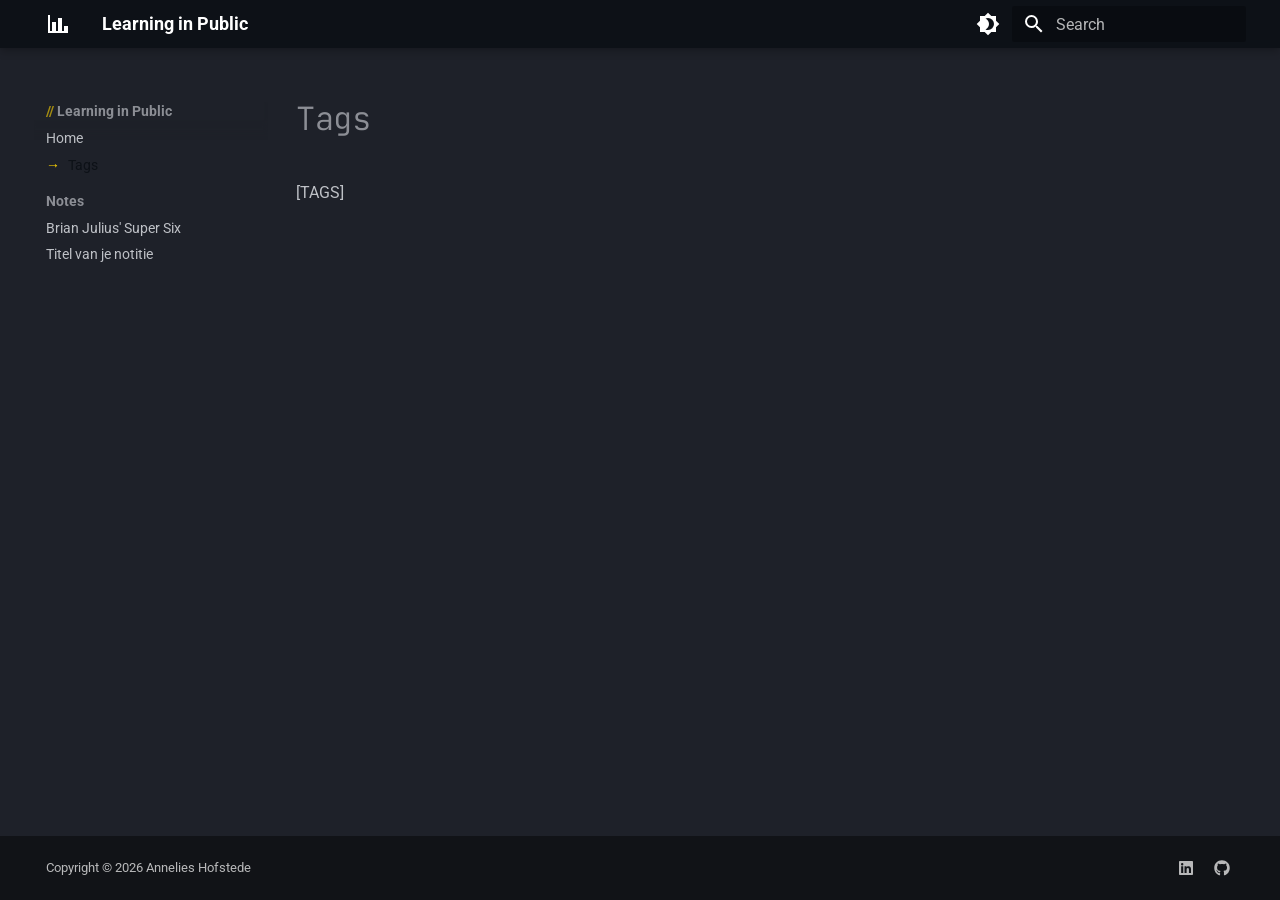
==== tags/index.html @ 5a3270fb "Deployed d1526ae with MkDocs version: 1.6.1" ====
<!doctype html>
<html lang="en" class="no-js">
  <head>
    
      <meta charset="utf-8">
      <meta name="viewport" content="width=device-width,initial-scale=1">
      
        <meta name="description" content="Power BI notities van Annelies — Learning by Doing, Sharing by Showing">
      
      
        <meta name="author" content="Annelies Hofstede">
      
      
        <link rel="canonical" href="https://webstede.info/tags/">
      
      
        <link rel="prev" href="..">
      
      
        <link rel="next" href="../notes/brian_julius_super_six/">
      
      
        
      
      
      <link rel="icon" href="../assets/images/favicon.png">
      <meta name="generator" content="mkdocs-1.6.1, mkdocs-material-9.7.5">
    
    
      
        <title>Tags - Learning in Public</title>
      
    
    
      <link rel="stylesheet" href="../assets/stylesheets/main.484c7ddc.min.css">
      
        
        <link rel="stylesheet" href="../assets/stylesheets/palette.ab4e12ef.min.css">
      
      


    
    
      
    
    
      
        
        
        <link rel="preconnect" href="https://fonts.gstatic.com" crossorigin>
        <link rel="stylesheet" href="https://fonts.googleapis.com/css?family=Roboto:300,300i,400,400i,700,700i%7CJetBrains+Mono:400,400i,700,700i&display=fallback">
        <style>:root{--md-text-font:"Roboto";--md-code-font:"JetBrains Mono"}</style>
      
    
    
      <link rel="stylesheet" href="../stylesheets/extra.css">
    
    <script>__md_scope=new URL("..",location),__md_hash=e=>[...e].reduce(((e,_)=>(e<<5)-e+_.charCodeAt(0)),0),__md_get=(e,_=localStorage,t=__md_scope)=>JSON.parse(_.getItem(t.pathname+"."+e)),__md_set=(e,_,t=localStorage,a=__md_scope)=>{try{t.setItem(a.pathname+"."+e,JSON.stringify(_))}catch(e){}}</script>
    
      

    
    
  </head>
  
  
    
    
      
    
    
    
    
    <body dir="ltr" data-md-color-scheme="slate" data-md-color-primary="custom" data-md-color-accent="yellow">
  
    
    <input class="md-toggle" data-md-toggle="drawer" type="checkbox" id="__drawer" autocomplete="off">
    <input class="md-toggle" data-md-toggle="search" type="checkbox" id="__search" autocomplete="off">
    <label class="md-overlay" for="__drawer"></label>
    <div data-md-component="skip">
      
        
        <a href="#tags" class="md-skip">
          Skip to content
        </a>
      
    </div>
    <div data-md-component="announce">
      
    </div>
    
    
      

  

<header class="md-header md-header--shadow" data-md-component="header">
  <nav class="md-header__inner md-grid" aria-label="Header">
    <a href=".." title="Learning in Public" class="md-header__button md-logo" aria-label="Learning in Public" data-md-component="logo">
      
  
  <svg xmlns="http://www.w3.org/2000/svg" viewBox="0 0 24 24"><path d="M22 21H2V3h2v16h2v-9h4v9h2V6h4v13h2v-5h4z"/></svg>

    </a>
    <label class="md-header__button md-icon" for="__drawer">
      
      <svg xmlns="http://www.w3.org/2000/svg" viewBox="0 0 24 24"><path d="M3 6h18v2H3zm0 5h18v2H3zm0 5h18v2H3z"/></svg>
    </label>
    <div class="md-header__title" data-md-component="header-title">
      <div class="md-header__ellipsis">
        <div class="md-header__topic">
          <span class="md-ellipsis">
            Learning in Public
          </span>
        </div>
        <div class="md-header__topic" data-md-component="header-topic">
          <span class="md-ellipsis">
            
              Tags
            
          </span>
        </div>
      </div>
    </div>
    
      
        <form class="md-header__option" data-md-component="palette">
  
    
    
    
    <input class="md-option" data-md-color-media="" data-md-color-scheme="slate" data-md-color-primary="custom" data-md-color-accent="yellow"  aria-label="Lichte modus"  type="radio" name="__palette" id="__palette_0">
    
      <label class="md-header__button md-icon" title="Lichte modus" for="__palette_1" hidden>
        <svg xmlns="http://www.w3.org/2000/svg" viewBox="0 0 24 24"><path d="M12 18c-.89 0-1.74-.2-2.5-.55C11.56 16.5 13 14.42 13 12s-1.44-4.5-3.5-5.45C10.26 6.2 11.11 6 12 6a6 6 0 0 1 6 6 6 6 0 0 1-6 6m8-9.31V4h-4.69L12 .69 8.69 4H4v4.69L.69 12 4 15.31V20h4.69L12 23.31 15.31 20H20v-4.69L23.31 12z"/></svg>
      </label>
    
  
    
    
    
    <input class="md-option" data-md-color-media="" data-md-color-scheme="default" data-md-color-primary="custom" data-md-color-accent="yellow"  aria-label="Donkere modus"  type="radio" name="__palette" id="__palette_1">
    
      <label class="md-header__button md-icon" title="Donkere modus" for="__palette_0" hidden>
        <svg xmlns="http://www.w3.org/2000/svg" viewBox="0 0 24 24"><path d="M12 8a4 4 0 0 0-4 4 4 4 0 0 0 4 4 4 4 0 0 0 4-4 4 4 0 0 0-4-4m0 10a6 6 0 0 1-6-6 6 6 0 0 1 6-6 6 6 0 0 1 6 6 6 6 0 0 1-6 6m8-9.31V4h-4.69L12 .69 8.69 4H4v4.69L.69 12 4 15.31V20h4.69L12 23.31 15.31 20H20v-4.69L23.31 12z"/></svg>
      </label>
    
  
</form>
      
    
    
      <script>var palette=__md_get("__palette");if(palette&&palette.color){if("(prefers-color-scheme)"===palette.color.media){var media=matchMedia("(prefers-color-scheme: light)"),input=document.querySelector(media.matches?"[data-md-color-media='(prefers-color-scheme: light)']":"[data-md-color-media='(prefers-color-scheme: dark)']");palette.color.media=input.getAttribute("data-md-color-media"),palette.color.scheme=input.getAttribute("data-md-color-scheme"),palette.color.primary=input.getAttribute("data-md-color-primary"),palette.color.accent=input.getAttribute("data-md-color-accent")}for(var[key,value]of Object.entries(palette.color))document.body.setAttribute("data-md-color-"+key,value)}</script>
    
    
    
      
      
        <label class="md-header__button md-icon" for="__search">
          
          <svg xmlns="http://www.w3.org/2000/svg" viewBox="0 0 24 24"><path d="M9.5 3A6.5 6.5 0 0 1 16 9.5c0 1.61-.59 3.09-1.56 4.23l.27.27h.79l5 5-1.5 1.5-5-5v-.79l-.27-.27A6.52 6.52 0 0 1 9.5 16 6.5 6.5 0 0 1 3 9.5 6.5 6.5 0 0 1 9.5 3m0 2C7 5 5 7 5 9.5S7 14 9.5 14 14 12 14 9.5 12 5 9.5 5"/></svg>
        </label>
        <div class="md-search" data-md-component="search" role="dialog">
  <label class="md-search__overlay" for="__search"></label>
  <div class="md-search__inner" role="search">
    <form class="md-search__form" name="search">
      <input type="text" class="md-search__input" name="query" aria-label="Search" placeholder="Search" autocapitalize="off" autocorrect="off" autocomplete="off" spellcheck="false" data-md-component="search-query" required>
      <label class="md-search__icon md-icon" for="__search">
        
        <svg xmlns="http://www.w3.org/2000/svg" viewBox="0 0 24 24"><path d="M9.5 3A6.5 6.5 0 0 1 16 9.5c0 1.61-.59 3.09-1.56 4.23l.27.27h.79l5 5-1.5 1.5-5-5v-.79l-.27-.27A6.52 6.52 0 0 1 9.5 16 6.5 6.5 0 0 1 3 9.5 6.5 6.5 0 0 1 9.5 3m0 2C7 5 5 7 5 9.5S7 14 9.5 14 14 12 14 9.5 12 5 9.5 5"/></svg>
        
        <svg xmlns="http://www.w3.org/2000/svg" viewBox="0 0 24 24"><path d="M20 11v2H8l5.5 5.5-1.42 1.42L4.16 12l7.92-7.92L13.5 5.5 8 11z"/></svg>
      </label>
      <nav class="md-search__options" aria-label="Search">
        
        <button type="reset" class="md-search__icon md-icon" title="Clear" aria-label="Clear" tabindex="-1">
          
          <svg xmlns="http://www.w3.org/2000/svg" viewBox="0 0 24 24"><path d="M19 6.41 17.59 5 12 10.59 6.41 5 5 6.41 10.59 12 5 17.59 6.41 19 12 13.41 17.59 19 19 17.59 13.41 12z"/></svg>
        </button>
      </nav>
      
        <div class="md-search__suggest" data-md-component="search-suggest"></div>
      
    </form>
    <div class="md-search__output">
      <div class="md-search__scrollwrap" tabindex="0" data-md-scrollfix>
        <div class="md-search-result" data-md-component="search-result">
          <div class="md-search-result__meta">
            Initializing search
          </div>
          <ol class="md-search-result__list" role="presentation"></ol>
        </div>
      </div>
    </div>
  </div>
</div>
      
    
    
  </nav>
  
</header>
    
    <div class="md-container" data-md-component="container">
      
      
        
          
        
      
      <main class="md-main" data-md-component="main">
        <div class="md-main__inner md-grid">
          
            
              
              <div class="md-sidebar md-sidebar--primary" data-md-component="sidebar" data-md-type="navigation" >
                <div class="md-sidebar__scrollwrap">
                  <div class="md-sidebar__inner">
                    



<nav class="md-nav md-nav--primary" aria-label="Navigation" data-md-level="0">
  <label class="md-nav__title" for="__drawer">
    <a href=".." title="Learning in Public" class="md-nav__button md-logo" aria-label="Learning in Public" data-md-component="logo">
      
  
  <svg xmlns="http://www.w3.org/2000/svg" viewBox="0 0 24 24"><path d="M22 21H2V3h2v16h2v-9h4v9h2V6h4v13h2v-5h4z"/></svg>

    </a>
    Learning in Public
  </label>
  
  <ul class="md-nav__list" data-md-scrollfix>
    
      
      
  
  
  
  
    <li class="md-nav__item">
      <a href=".." class="md-nav__link">
        
  
  
  <span class="md-ellipsis">
    
  
    Home
  

    
  </span>
  
  

      </a>
    </li>
  

    
      
      
  
  
    
  
  
  
    <li class="md-nav__item md-nav__item--active">
      
      <input class="md-nav__toggle md-toggle" type="checkbox" id="__toc">
      
      
        
      
      
      <a href="./" class="md-nav__link md-nav__link--active">
        
  
  
  <span class="md-ellipsis">
    
  
    Tags
  

    
  </span>
  
  

      </a>
      
    </li>
  

    
      
      
  
  
  
  
    
    
    
    
      
        
        
      
    
    
    <li class="md-nav__item md-nav__item--section md-nav__item--nested">
      
        
        
        <input class="md-nav__toggle md-toggle " type="checkbox" id="__nav_3" >
        
          
          <label class="md-nav__link" for="__nav_3" id="__nav_3_label" tabindex="">
            
  
  
  <span class="md-ellipsis">
    
  
    Notes
  

    
  </span>
  
  

            <span class="md-nav__icon md-icon"></span>
          </label>
        
        <nav class="md-nav" data-md-level="1" aria-labelledby="__nav_3_label" aria-expanded="false">
          <label class="md-nav__title" for="__nav_3">
            <span class="md-nav__icon md-icon"></span>
            
  
    Notes
  

          </label>
          <ul class="md-nav__list" data-md-scrollfix>
            
              
                
  
  
  
  
    <li class="md-nav__item">
      <a href="../notes/brian_julius_super_six/" class="md-nav__link">
        
  
  
  <span class="md-ellipsis">
    
  
    Brian Julius' Super Six
  

    
  </span>
  
  

      </a>
    </li>
  

              
            
              
                
  
  
  
  
    <li class="md-nav__item">
      <a href="../notes/voorbeeld/" class="md-nav__link">
        
  
  
  <span class="md-ellipsis">
    
  
    Titel van je notitie
  

    
  </span>
  
  

      </a>
    </li>
  

              
            
          </ul>
        </nav>
      
    </li>
  

    
  </ul>
</nav>
                  </div>
                </div>
              </div>
            
            
              
              <div class="md-sidebar md-sidebar--secondary" data-md-component="sidebar" data-md-type="toc" >
                <div class="md-sidebar__scrollwrap">
                  <div class="md-sidebar__inner">
                    

<nav class="md-nav md-nav--secondary" aria-label="Table of contents">
  
  
  
    
  
  
</nav>
                  </div>
                </div>
              </div>
            
          
          
            <div class="md-content" data-md-component="content">
              
              <article class="md-content__inner md-typeset">
                
                  



<h1 id="tags">Tags</h1>
<p>[TAGS]</p>












                
              </article>
            </div>
          
          
<script>var target=document.getElementById(location.hash.slice(1));target&&target.name&&(target.checked=target.name.startsWith("__tabbed_"))</script>
        </div>
        
          <button type="button" class="md-top md-icon" data-md-component="top" hidden>
  
  <svg xmlns="http://www.w3.org/2000/svg" viewBox="0 0 24 24"><path d="M13 20h-2V8l-5.5 5.5-1.42-1.42L12 4.16l7.92 7.92-1.42 1.42L13 8z"/></svg>
  Back to top
</button>
        
      </main>
      
        <footer class="md-footer">
  
  <div class="md-footer-meta md-typeset">
    <div class="md-footer-meta__inner md-grid">
      <div class="md-copyright">
  
    <div class="md-copyright__highlight">
      Copyright &copy; 2026 Annelies Hofstede
    </div>
  
  
</div>
      
        
<div class="md-social">
  
    
    
    
    
      
      
    
    <a href="https://linkedin.com/in/annelieshofstede" target="_blank" rel="noopener" title="linkedin.com" class="md-social__link">
      <svg xmlns="http://www.w3.org/2000/svg" viewBox="0 0 448 512"><!--! Font Awesome Free 7.1.0 by @fontawesome - https://fontawesome.com License - https://fontawesome.com/license/free (Icons: CC BY 4.0, Fonts: SIL OFL 1.1, Code: MIT License) Copyright 2025 Fonticons, Inc.--><path d="M416 32H31.9C14.3 32 0 46.5 0 64.3v383.4C0 465.5 14.3 480 31.9 480H416c17.6 0 32-14.5 32-32.3V64.3c0-17.8-14.4-32.3-32-32.3M135.4 416H69V202.2h66.5V416zM102.2 96a38.5 38.5 0 1 1 0 77 38.5 38.5 0 1 1 0-77m282.1 320h-66.4V312c0-24.8-.5-56.7-34.5-56.7-34.6 0-39.9 27-39.9 54.9V416h-66.4V202.2h63.7v29.2h.9c8.9-16.8 30.6-34.5 62.9-34.5 67.2 0 79.7 44.3 79.7 101.9z"/></svg>
    </a>
  
    
    
    
    
      
      
    
    <a href="https://github.com/annelieshofstede" target="_blank" rel="noopener" title="github.com" class="md-social__link">
      <svg xmlns="http://www.w3.org/2000/svg" viewBox="0 0 512 512"><!--! Font Awesome Free 7.1.0 by @fontawesome - https://fontawesome.com License - https://fontawesome.com/license/free (Icons: CC BY 4.0, Fonts: SIL OFL 1.1, Code: MIT License) Copyright 2025 Fonticons, Inc.--><path d="M173.9 397.4c0 2-2.3 3.6-5.2 3.6-3.3.3-5.6-1.3-5.6-3.6 0-2 2.3-3.6 5.2-3.6 3-.3 5.6 1.3 5.6 3.6m-31.1-4.5c-.7 2 1.3 4.3 4.3 4.9 2.6 1 5.6 0 6.2-2s-1.3-4.3-4.3-5.2c-2.6-.7-5.5.3-6.2 2.3m44.2-1.7c-2.9.7-4.9 2.6-4.6 4.9.3 2 2.9 3.3 5.9 2.6 2.9-.7 4.9-2.6 4.6-4.6-.3-1.9-3-3.2-5.9-2.9M252.8 8C114.1 8 8 113.3 8 252c0 110.9 69.8 205.8 169.5 239.2 12.8 2.3 17.3-5.6 17.3-12.1 0-6.2-.3-40.4-.3-61.4 0 0-70 15-84.7-29.8 0 0-11.4-29.1-27.8-36.6 0 0-22.9-15.7 1.6-15.4 0 0 24.9 2 38.6 25.8 21.9 38.6 58.6 27.5 72.9 20.9 2.3-16 8.8-27.1 16-33.7-55.9-6.2-112.3-14.3-112.3-110.5 0-27.5 7.6-41.3 23.6-58.9-2.6-6.5-11.1-33.3 2.6-67.9 20.9-6.5 69 27 69 27 20-5.6 41.5-8.5 62.8-8.5s42.8 2.9 62.8 8.5c0 0 48.1-33.6 69-27 13.7 34.7 5.2 61.4 2.6 67.9 16 17.7 25.8 31.5 25.8 58.9 0 96.5-58.9 104.2-114.8 110.5 9.2 7.9 17 22.9 17 46.4 0 33.7-.3 75.4-.3 83.6 0 6.5 4.6 14.4 17.3 12.1C436.2 457.8 504 362.9 504 252 504 113.3 391.5 8 252.8 8M105.2 352.9c-1.3 1-1 3.3.7 5.2 1.6 1.6 3.9 2.3 5.2 1 1.3-1 1-3.3-.7-5.2-1.6-1.6-3.9-2.3-5.2-1m-10.8-8.1c-.7 1.3.3 2.9 2.3 3.9 1.6 1 3.6.7 4.3-.7.7-1.3-.3-2.9-2.3-3.9-2-.6-3.6-.3-4.3.7m32.4 35.6c-1.6 1.3-1 4.3 1.3 6.2 2.3 2.3 5.2 2.6 6.5 1 1.3-1.3.7-4.3-1.3-6.2-2.2-2.3-5.2-2.6-6.5-1m-11.4-14.7c-1.6 1-1.6 3.6 0 5.9s4.3 3.3 5.6 2.3c1.6-1.3 1.6-3.9 0-6.2-1.4-2.3-4-3.3-5.6-2"/></svg>
    </a>
  
</div>
      
    </div>
  </div>
</footer>
      
    </div>
    <div class="md-dialog" data-md-component="dialog">
      <div class="md-dialog__inner md-typeset"></div>
    </div>
    
    
    
      
      
      <script id="__config" type="application/json">{"annotate": null, "base": "..", "features": ["navigation.sections", "navigation.top", "navigation.instant", "search.highlight", "search.suggest", "content.code.copy", "header.autohide"], "search": "../assets/javascripts/workers/search.2c215733.min.js", "tags": null, "translations": {"clipboard.copied": "Copied to clipboard", "clipboard.copy": "Copy to clipboard", "search.result.more.one": "1 more on this page", "search.result.more.other": "# more on this page", "search.result.none": "No matching documents", "search.result.one": "1 matching document", "search.result.other": "# matching documents", "search.result.placeholder": "Type to start searching", "search.result.term.missing": "Missing", "select.version": "Select version"}, "version": null}</script>
    
    
      <script src="../assets/javascripts/bundle.79ae519e.min.js"></script>
      
    
  </body>
</html>
---- assets/stylesheets/main.484c7ddc.min.css ----
@charset "UTF-8";html{-webkit-text-size-adjust:none;-moz-text-size-adjust:none;text-size-adjust:none;box-sizing:border-box}*,:after,:before{box-sizing:inherit}@media (prefers-reduced-motion){*,:after,:before{transition:none!important}}body{margin:0}a,button,input,label{-webkit-tap-highlight-color:transparent}a{color:inherit;text-decoration:none}hr{border:0;box-sizing:initial;display:block;height:.05rem;overflow:visible;padding:0}small{font-size:80%}sub,sup{line-height:1em}img{border-style:none}table{border-collapse:initial;border-spacing:0}td,th{font-weight:400;vertical-align:top}button{background:#0000;border:0;font-family:inherit;font-size:inherit;margin:0;padding:0}input{border:0;outline:none}:root{--md-primary-fg-color:#4051b5;--md-primary-fg-color--light:#5d6cc0;--md-primary-fg-color--dark:#303fa1;--md-primary-bg-color:#fff;--md-primary-bg-color--light:#ffffffb3;--md-accent-fg-color:#526cfe;--md-accent-fg-color--transparent:#526cfe1a;--md-accent-bg-color:#fff;--md-accent-bg-color--light:#ffffffb3}[data-md-color-scheme=default]{color-scheme:light}[data-md-color-scheme=default] img[src$="#gh-dark-mode-only"],[data-md-color-scheme=default] img[src$="#only-dark"]{display:none}:root,[data-md-color-scheme=default]{--md-hue:225deg;--md-default-fg-color:#000000de;--md-default-fg-color--light:#0000008a;--md-default-fg-color--lighter:#00000052;--md-default-fg-color--lightest:#00000012;--md-default-bg-color:#fff;--md-default-bg-color--light:#ffffffb3;--md-default-bg-color--lighter:#ffffff4d;--md-default-bg-color--lightest:#ffffff1f;--md-code-fg-color:#36464e;--md-code-bg-color:#f5f5f5;--md-code-bg-color--light:#f5f5f5b3;--md-code-bg-color--lighter:#f5f5f54d;--md-code-hl-color:#4287ff;--md-code-hl-color--light:#4287ff1a;--md-code-hl-number-color:#d52a2a;--md-code-hl-special-color:#db1457;--md-code-hl-function-color:#a846b9;--md-code-hl-constant-color:#6e59d9;--md-code-hl-keyword-color:#3f6ec6;--md-code-hl-string-color:#1c7d4d;--md-code-hl-name-color:var(--md-code-fg-color);--md-code-hl-operator-color:var(--md-default-fg-color--light);--md-code-hl-punctuation-color:var(--md-default-fg-color--light);--md-code-hl-comment-color:var(--md-default-fg-color--light);--md-code-hl-generic-color:var(--md-default-fg-color--light);--md-code-hl-variable-color:var(--md-default-fg-color--light);--md-typeset-color:var(--md-default-fg-color);--md-typeset-a-color:var(--md-primary-fg-color);--md-typeset-del-color:#f5503d26;--md-typeset-ins-color:#0bd57026;--md-typeset-kbd-color:#fafafa;--md-typeset-kbd-accent-color:#fff;--md-typeset-kbd-border-color:#b8b8b8;--md-typeset-mark-color:#ffff0080;--md-typeset-table-color:#0000001f;--md-typeset-table-color--light:rgba(0,0,0,.035);--md-admonition-fg-color:var(--md-default-fg-color);--md-admonition-bg-color:var(--md-default-bg-color);--md-warning-fg-color:#000000de;--md-warning-bg-color:#ff9;--md-footer-fg-color:#fff;--md-footer-fg-color--light:#ffffffb3;--md-footer-fg-color--lighter:#ffffff73;--md-footer-bg-color:#000000de;--md-footer-bg-color--dark:#00000052;--md-shadow-z1:0 0.2rem 0.5rem #0000000d,0 0 0.05rem #0000001a;--md-shadow-z2:0 0.2rem 0.5rem #0000001a,0 0 0.05rem #00000040;--md-shadow-z3:0 0.2rem 0.5rem #0003,0 0 0.05rem #00000059}.md-icon svg{fill:currentcolor;display:block;height:1.2rem;width:1.2rem}body{-webkit-font-smoothing:antialiased;-moz-osx-font-smoothing:grayscale;--md-text-font-family:var(--md-text-font,_),-apple-system,BlinkMacSystemFont,Helvetica,Arial,sans-serif;--md-code-font-family:var(--md-code-font,_),SFMono-Regular,Consolas,Menlo,monospace}aside,body,input{font-feature-settings:"kern","liga";color:var(--md-typeset-color);font-family:var(--md-text-font-family)}code,kbd,pre{font-feature-settings:"kern";font-family:var(--md-code-font-family)}:root{--md-typeset-table-sort-icon:url('data:image/svg+xml;charset=utf-8,<svg xmlns="http://www.w3.org/2000/svg" viewBox="0 0 24 24"><path d="m18 21-4-4h3V7h-3l4-4 4 4h-3v10h3M2 19v-2h10v2M2 13v-2h7v2M2 7V5h4v2z"/></svg>');--md-typeset-table-sort-icon--asc:url('data:image/svg+xml;charset=utf-8,<svg xmlns="http://www.w3.org/2000/svg" viewBox="0 0 24 24"><path d="M19 17h3l-4 4-4-4h3V3h2M2 17h10v2H2M6 5v2H2V5m0 6h7v2H2z"/></svg>');--md-typeset-table-sort-icon--desc:url('data:image/svg+xml;charset=utf-8,<svg xmlns="http://www.w3.org/2000/svg" viewBox="0 0 24 24"><path d="M19 7h3l-4-4-4 4h3v14h2M2 17h10v2H2M6 5v2H2V5m0 6h7v2H2z"/></svg>')}.md-typeset{-webkit-print-color-adjust:exact;color-adjust:exact;font-size:.8rem;line-height:1.6;overflow-wrap:break-word}@media print{.md-typeset{font-size:.68rem}}.md-typeset blockquote,.md-typeset dl,.md-typeset figure,.md-typeset ol,.md-typeset pre,.md-typeset ul{margin-bottom:1em;margin-top:1em}.md-typeset h1{color:var(--md-default-fg-color--light);font-size:2em;line-height:1.3;margin:0 0 1.25em}.md-typeset h1,.md-typeset h2{font-weight:300;letter-spacing:-.01em}.md-typeset h2{font-size:1.5625em;line-height:1.4;margin:1.6em 0 .64em}.md-typeset h3{font-size:1.25em;font-weight:400;letter-spacing:-.01em;line-height:1.5;margin:1.6em 0 .8em}.md-typeset h2+h3{margin-top:.8em}.md-typeset h4{font-weight:700;letter-spacing:-.01em;margin:1em 0}.md-typeset h5,.md-typeset h6{color:var(--md-default-fg-color--light);font-size:.8em;font-weight:700;letter-spacing:-.01em;margin:1.25em 0}.md-typeset h5{text-transform:uppercase}.md-typeset h5 code{text-transform:none}.md-typeset hr{border-bottom:.05rem solid var(--md-default-fg-color--lightest);display:flow-root;margin:1.5em 0}.md-typeset a{color:var(--md-typeset-a-color);word-break:break-word}.md-typeset a,.md-typeset a:before{transition:color 125ms}.md-typeset a:focus,.md-typeset a:hover{color:var(--md-accent-fg-color)}.md-typeset a:focus code,.md-typeset a:hover code{background-color:var(--md-accent-fg-color--transparent);color:var(--md-accent-fg-color)}.md-typeset a code{color:var(--md-typeset-a-color)}.md-typeset a.focus-visible{outline-color:var(--md-accent-fg-color);outline-offset:.2rem}.md-typeset code,.md-typeset kbd,.md-typeset pre{color:var(--md-code-fg-color);direction:ltr;font-variant-ligatures:none;transition:background-color 125ms}@media print{.md-typeset code,.md-typeset kbd,.md-typeset pre{white-space:pre-wrap}}.md-typeset code{background-color:var(--md-code-bg-color);border-radius:.1rem;-webkit-box-decoration-break:clone;box-decoration-break:clone;font-size:.85em;padding:0 .2941176471em;transition:color 125ms,background-color 125ms;word-break:break-word}.md-typeset code:not(.focus-visible){-webkit-tap-highlight-color:transparent;outline:none}.md-typeset pre{display:flow-root;line-height:1.4;position:relative}.md-typeset pre>code{-webkit-box-decoration-break:slice;box-decoration-break:slice;box-shadow:none;display:block;margin:0;outline-color:var(--md-accent-fg-color);overflow:auto;padding:.7720588235em 1.1764705882em;scrollbar-color:var(--md-default-fg-color--lighter) #0000;scrollbar-width:thin;touch-action:auto;word-break:normal}.md-typeset pre>code:hover{scrollbar-color:var(--md-accent-fg-color) #0000}.md-typeset pre>code::-webkit-scrollbar{height:.2rem;width:.2rem}.md-typeset pre>code::-webkit-scrollbar-thumb{background-color:var(--md-default-fg-color--lighter)}.md-typeset pre>code::-webkit-scrollbar-thumb:hover{background-color:var(--md-accent-fg-color)}.md-typeset kbd{background-color:var(--md-typeset-kbd-color);border-radius:.1rem;box-shadow:0 .1rem 0 .05rem var(--md-typeset-kbd-border-color),0 .1rem 0 var(--md-typeset-kbd-border-color),0 -.1rem .2rem var(--md-typeset-kbd-accent-color) inset;color:var(--md-default-fg-color);display:inline-block;font-size:.75em;padding:0 .6666666667em;vertical-align:text-top;word-break:break-word}.md-typeset mark{background-color:var(--md-typeset-mark-color);-webkit-box-decoration-break:clone;box-decoration-break:clone;color:inherit;word-break:break-word}.md-typeset abbr{cursor:help;text-decoration:none}.md-typeset [data-preview],.md-typeset abbr{border-bottom:.05rem dotted var(--md-default-fg-color--light)}.md-typeset small{opacity:.75}[dir=ltr] .md-typeset sub,[dir=ltr] .md-typeset sup{margin-left:.078125em}[dir=rtl] .md-typeset sub,[dir=rtl] .md-typeset sup{margin-right:.078125em}[dir=ltr] .md-typeset blockquote{padding-left:.6rem}[dir=rtl] .md-typeset blockquote{padding-right:.6rem}[dir=ltr] .md-typeset blockquote{border-left:.2rem solid var(--md-default-fg-color--lighter)}[dir=rtl] .md-typeset blockquote{border-right:.2rem solid var(--md-default-fg-color--lighter)}.md-typeset blockquote{color:var(--md-default-fg-color--light);margin-left:0;margin-right:0}.md-typeset ul{list-style-type:disc}.md-typeset ul[type]{list-style-type:revert-layer}[dir=ltr] .md-typeset ol,[dir=ltr] .md-typeset ul{margin-left:.625em}[dir=rtl] .md-typeset ol,[dir=rtl] .md-typeset ul{margin-right:.625em}.md-typeset ol,.md-typeset ul{padding:0}.md-typeset ol:not([hidden]),.md-typeset ul:not([hidden]){display:flow-root}.md-typeset ol ol,.md-typeset ul ol{list-style-type:lower-alpha}.md-typeset ol ol ol,.md-typeset ul ol ol{list-style-type:lower-roman}.md-typeset ol ol ol ol,.md-typeset ul ol ol ol{list-style-type:upper-alpha}.md-typeset ol ol ol ol ol,.md-typeset ul ol ol ol ol{list-style-type:upper-roman}.md-typeset ol[type],.md-typeset ul[type]{list-style-type:revert-layer}[dir=ltr] .md-typeset ol li,[dir=ltr] .md-typeset ul li{margin-left:1.25em}[dir=rtl] .md-typeset ol li,[dir=rtl] .md-typeset ul li{margin-right:1.25em}.md-typeset ol li,.md-typeset ul li{margin-bottom:.5em}.md-typeset ol li blockquote,.md-typeset ol li p,.md-typeset ul li blockquote,.md-typeset ul li p{margin:.5em 0}.md-typeset ol li:last-child,.md-typeset ul li:last-child{margin-bottom:0}[dir=ltr] .md-typeset ol li ol,[dir=ltr] .md-typeset ol li ul,[dir=ltr] .md-typeset ul li ol,[dir=ltr] .md-typeset ul li ul{margin-left:.625em}[dir=rtl] .md-typeset ol li ol,[dir=rtl] .md-typeset ol li ul,[dir=rtl] .md-typeset ul li ol,[dir=rtl] .md-typeset ul li ul{margin-right:.625em}.md-typeset ol li ol,.md-typeset ol li ul,.md-typeset ul li ol,.md-typeset ul li ul{margin-bottom:.5em;margin-top:.5em}[dir=ltr] .md-typeset dd{margin-left:1.875em}[dir=rtl] .md-typeset dd{margin-right:1.875em}.md-typeset dd{margin-bottom:1.5em;margin-top:1em}.md-typeset img,.md-typeset svg,.md-typeset video{height:auto;max-width:100%}.md-typeset img[align=left]{margin:1em 1em 1em 0}.md-typeset img[align=right]{margin:1em 0 1em 1em}.md-typeset img[align]:only-child{margin-top:0}.md-typeset figure{display:flow-root;margin:1em auto;max-width:100%;text-align:center;width:fit-content}.md-typeset figure img{display:block;margin:0 auto}.md-typeset figcaption{font-style:italic;margin:1em auto;max-width:24rem}.md-typeset iframe{max-width:100%}.md-typeset table:not([class]){background-color:var(--md-default-bg-color);border:.05rem solid var(--md-typeset-table-color);border-radius:.1rem;display:inline-block;font-size:.64rem;max-width:100%;overflow:auto;touch-action:auto}@media print{.md-typeset table:not([class]){display:table}}.md-typeset table:not([class])+*{margin-top:1.5em}.md-typeset table:not([class]) td>:first-child,.md-typeset table:not([class]) th>:first-child{margin-top:0}.md-typeset table:not([class]) td>:last-child,.md-typeset table:not([class]) th>:last-child{margin-bottom:0}.md-typeset table:not([class]) td:not([align]),.md-typeset table:not([class]) th:not([align]){text-align:left}[dir=rtl] .md-typeset table:not([class]) td:not([align]),[dir=rtl] .md-typeset table:not([class]) th:not([align]){text-align:right}.md-typeset table:not([class]) th{font-weight:700;min-width:5rem;padding:.9375em 1.25em;vertical-align:top}.md-typeset table:not([class]) td{border-top:.05rem solid var(--md-typeset-table-color);padding:.9375em 1.25em;vertical-align:top}.md-typeset table:not([class]) tbody tr{transition:background-color 125ms}.md-typeset table:not([class]) tbody tr:hover{background-color:var(--md-typeset-table-color--light);box-shadow:0 .05rem 0 var(--md-default-bg-color) inset}.md-typeset table:not([class]) a{word-break:normal}.md-typeset table th[role=columnheader]{cursor:pointer}[dir=ltr] .md-typeset table th[role=columnheader]:after{margin-left:.5em}[dir=rtl] .md-typeset table th[role=columnheader]:after{margin-right:.5em}.md-typeset table th[role=columnheader]:after{content:"";display:inline-block;height:1.2em;-webkit-mask-image:var(--md-typeset-table-sort-icon);mask-image:var(--md-typeset-table-sort-icon);-webkit-mask-repeat:no-repeat;mask-repeat:no-repeat;-webkit-mask-size:contain;mask-size:contain;transition:background-color 125ms;vertical-align:text-bottom;width:1.2em}.md-typeset table th[role=columnheader]:hover:after{background-color:var(--md-default-fg-color--lighter)}.md-typeset table th[role=columnheader][aria-sort=ascending]:after{background-color:var(--md-default-fg-color--light);-webkit-mask-image:var(--md-typeset-table-sort-icon--asc);mask-image:var(--md-typeset-table-sort-icon--asc)}.md-typeset table th[role=columnheader][aria-sort=descending]:after{background-color:var(--md-default-fg-color--light);-webkit-mask-image:var(--md-typeset-table-sort-icon--desc);mask-image:var(--md-typeset-table-sort-icon--desc)}.md-typeset__scrollwrap{margin:1em -.8rem;overflow-x:auto;touch-action:auto}.md-typeset__table{display:inline-block;margin-bottom:.5em;padding:0 .8rem}@media print{.md-typeset__table{display:block}}html .md-typeset__table table{display:table;margin:0;overflow:hidden;width:100%}@media screen and (max-width:44.984375em){.md-content__inner>pre{margin:1em -.8rem}.md-content__inner>pre code{border-radius:0}}.md-typeset .md-author{border-radius:100%;display:block;flex-shrink:0;height:1.6rem;overflow:hidden;position:relative;transition:color 125ms,transform 125ms;width:1.6rem}.md-typeset .md-author img{display:block}.md-typeset .md-author--more{background:var(--md-default-fg-color--lightest);color:var(--md-default-fg-color--lighter);font-size:.6rem;font-weight:700;line-height:1.6rem;text-align:center}.md-typeset .md-author--long{height:2.4rem;width:2.4rem}.md-typeset a.md-author{transform:scale(1)}.md-typeset a.md-author img{border-radius:100%;filter:grayscale(100%) opacity(75%);transition:filter 125ms}.md-typeset a.md-author:focus,.md-typeset a.md-author:hover{transform:scale(1.1);z-index:1}.md-typeset a.md-author:focus img,.md-typeset a.md-author:hover img{filter:grayscale(0)}.md-banner{background-color:var(--md-footer-bg-color);color:var(--md-footer-fg-color);overflow:auto}@media print{.md-banner{display:none}}.md-banner--warning{background-color:var(--md-warning-bg-color);color:var(--md-warning-fg-color)}.md-banner__inner{font-size:.7rem;margin:.6rem auto;padding:0 .8rem}[dir=ltr] .md-banner__button{float:right}[dir=rtl] .md-banner__button{float:left}.md-banner__button{color:inherit;cursor:pointer;transition:opacity .25s}.no-js .md-banner__button{display:none}.md-banner__button:hover{opacity:.7}html{font-size:125%;height:100%;overflow-x:hidden}@media screen and (min-width:100em){html{font-size:137.5%}}@media screen and (min-width:125em){html{font-size:150%}}body{background-color:var(--md-default-bg-color);display:flex;flex-direction:column;font-size:.5rem;min-height:100%;position:relative;width:100%}@media print{body{display:block}}@media screen and (max-width:59.984375em){body[data-md-scrolllock]{position:fixed}}.md-grid{margin-left:auto;margin-right:auto;max-width:61rem}.md-container{display:flex;flex-direction:column;flex-grow:1}@media print{.md-container{display:block}}.md-main{flex-grow:1}.md-main__inner{display:flex;height:100%;margin-top:1.5rem}.md-ellipsis{overflow:hidden;text-overflow:ellipsis}.md-toggle{display:none}.md-option{height:0;opacity:0;position:absolute;width:0}.md-option:checked+label:not([hidden]){display:block}.md-option.focus-visible+label{outline-color:var(--md-accent-fg-color);outline-style:auto}.md-skip{background-color:var(--md-default-fg-color);border-radius:.1rem;color:var(--md-default-bg-color);font-size:.64rem;margin:.5rem;opacity:0;outline-color:var(--md-accent-fg-color);padding:.3rem .5rem;position:fixed;transform:translateY(.4rem);z-index:-1}.md-skip:focus{opacity:1;transform:translateY(0);transition:transform .25s cubic-bezier(.4,0,.2,1),opacity 175ms 75ms;z-index:10}@page{margin:25mm}:root{--md-clipboard-icon:url('data:image/svg+xml;charset=utf-8,<svg xmlns="http://www.w3.org/2000/svg" viewBox="0 0 24 24"><path d="M19 21H8V7h11m0-2H8a2 2 0 0 0-2 2v14a2 2 0 0 0 2 2h11a2 2 0 0 0 2-2V7a2 2 0 0 0-2-2m-3-4H4a2 2 0 0 0-2 2v14h2V3h12z"/></svg>')}.md-clipboard{border-radius:.1rem;color:var(--md-default-fg-color--lightest);cursor:pointer;height:1.5em;outline-color:var(--md-accent-fg-color);outline-offset:.1rem;transition:color .25s;width:1.5em;z-index:1}@media print{.md-clipboard{display:none}}.md-clipboard:not(.focus-visible){-webkit-tap-highlight-color:transparent;outline:none}:hover>.md-clipboard{color:var(--md-default-fg-color--light)}.md-clipboard:focus,.md-clipboard:hover{color:var(--md-accent-fg-color)}.md-clipboard:after{background-color:currentcolor;content:"";display:block;height:1.125em;margin:0 auto;-webkit-mask-image:var(--md-clipboard-icon);mask-image:var(--md-clipboard-icon);-webkit-mask-position:center;mask-position:center;-webkit-mask-repeat:no-repeat;mask-repeat:no-repeat;-webkit-mask-size:contain;mask-size:contain;width:1.125em}.md-clipboard--inline{cursor:pointer}.md-clipboard--inline code{transition:color .25s,background-color .25s}.md-clipboard--inline:focus code,.md-clipboard--inline:hover code{background-color:var(--md-accent-fg-color--transparent);color:var(--md-accent-fg-color)}:root{--md-code-select-icon:url('data:image/svg+xml;charset=utf-8,<svg xmlns="http://www.w3.org/2000/svg" viewBox="0 0 24 24"><path d="M19 19h-4v2h4c1.1 0 2-.9 2-2v-4h-2m0-12h-4v2h4v4h2V5c0-1.1-.9-2-2-2M5 5h4V3H5c-1.1 0-2 .9-2 2v4h2m0 6H3v4c0 1.1.9 2 2 2h4v-2H5zm2-4h2v2H7zm4 0h2v2h-2zm4 0h2v2h-2zM7 7h2v2H7zm4 0h2v2h-2zm4 0h2v2h-2zm-8 8h2v2H7zm4 0h2v2h-2zm4 0h2v2h-2z"/></svg>');--md-code-copy-icon:url('data:image/svg+xml;charset=utf-8,<svg xmlns="http://www.w3.org/2000/svg" viewBox="0 0 24 24"><path d="M19 21H8V7h11m0-2H8a2 2 0 0 0-2 2v14a2 2 0 0 0 2 2h11a2 2 0 0 0 2-2V7a2 2 0 0 0-2-2m-3-4H4a2 2 0 0 0-2 2v14h2V3h12z"/></svg>')}.md-typeset .md-code__content{display:grid}.md-code__nav{background-color:var(--md-code-bg-color--lighter);border-radius:.1rem;display:flex;gap:.2rem;padding:.2rem;position:absolute;right:.25em;top:.25em;transition:background-color .25s;z-index:1}:hover>.md-code__nav{background-color:var(--md-code-bg-color--light)}.md-code__button{color:var(--md-default-fg-color--lightest);cursor:pointer;display:block;height:1.5em;outline-color:var(--md-accent-fg-color);outline-offset:.1rem;transition:color .25s;width:1.5em}:hover>*>.md-code__button{color:var(--md-default-fg-color--light)}.md-code__button.focus-visible,.md-code__button:hover{color:var(--md-accent-fg-color)}.md-code__button--active{color:var(--md-default-fg-color)!important}.md-code__button:after{background-color:currentcolor;content:"";display:block;height:1.125em;margin:0 auto;-webkit-mask-position:center;mask-position:center;-webkit-mask-repeat:no-repeat;mask-repeat:no-repeat;-webkit-mask-size:contain;mask-size:contain;width:1.125em}.md-code__button[data-md-type=select]:after{-webkit-mask-image:var(--md-code-select-icon);mask-image:var(--md-code-select-icon)}.md-code__button[data-md-type=copy]:after{-webkit-mask-image:var(--md-code-copy-icon);mask-image:var(--md-code-copy-icon)}@keyframes consent{0%{opacity:0;transform:translateY(100%)}to{opacity:1;transform:translateY(0)}}@keyframes overlay{0%{opacity:0}to{opacity:1}}.md-consent__overlay{animation:overlay .25s both;-webkit-backdrop-filter:blur(.1rem);backdrop-filter:blur(.1rem);background-color:#0000008a;height:100%;opacity:1;position:fixed;top:0;width:100%;z-index:5}.md-consent__inner{animation:consent .5s cubic-bezier(.1,.7,.1,1) both;background-color:var(--md-default-bg-color);border:0;border-radius:.1rem;bottom:0;box-shadow:0 0 .2rem #0000001a,0 .2rem .4rem #0003;max-height:100%;overflow:auto;padding:0;position:fixed;width:100%;z-index:5}.md-consent__form{padding:.8rem}.md-consent__settings{display:none;margin:1em 0}input:checked+.md-consent__settings{display:block}.md-consent__controls{margin-bottom:.8rem}.md-typeset .md-consent__controls .md-button{display:inline}@media screen and (max-width:44.984375em){.md-typeset .md-consent__controls .md-button{display:block;margin-top:.4rem;text-align:center;width:100%}}.md-consent label{cursor:pointer}.md-content{flex-grow:1;min-width:0}.md-content__inner{margin:0 .8rem 1.2rem;padding-top:.6rem}@media screen and (min-width:76.25em){[dir=ltr] .md-sidebar--primary:not([hidden])~.md-content>.md-content__inner{margin-left:1.2rem}[dir=ltr] .md-sidebar--secondary:not([hidden])~.md-content>.md-content__inner,[dir=rtl] .md-sidebar--primary:not([hidden])~.md-content>.md-content__inner{margin-right:1.2rem}[dir=rtl] .md-sidebar--secondary:not([hidden])~.md-content>.md-content__inner{margin-left:1.2rem}}.md-content__inner:before{content:"";display:block;height:.4rem}.md-content__inner>:last-child{margin-bottom:0}[dir=ltr] .md-content__button{float:right}[dir=rtl] .md-content__button{float:left}[dir=ltr] .md-content__button{margin-left:.4rem}[dir=rtl] .md-content__button{margin-right:.4rem}.md-content__button{margin:.4rem 0;padding:0}@media print{.md-content__button{display:none}}.md-typeset .md-content__button{color:var(--md-default-fg-color--lighter)}.md-content__button svg{display:inline;vertical-align:top}[dir=rtl] .md-content__button svg{transform:scaleX(-1)}[dir=ltr] .md-dialog{right:.8rem}[dir=rtl] .md-dialog{left:.8rem}.md-dialog{background-color:var(--md-default-fg-color);border-radius:.1rem;bottom:.8rem;box-shadow:var(--md-shadow-z3);min-width:11.1rem;opacity:0;padding:.4rem .6rem;pointer-events:none;position:fixed;transform:translateY(100%);transition:transform 0ms .4s,opacity .4s;z-index:4}@media print{.md-dialog{display:none}}.md-dialog--active{opacity:1;pointer-events:auto;transform:translateY(0);transition:transform .4s cubic-bezier(.075,.85,.175,1),opacity .4s}.md-dialog__inner{color:var(--md-default-bg-color);font-size:.7rem}.md-feedback{margin:2em 0 1em;text-align:center}.md-feedback fieldset{border:none;margin:0;padding:0}.md-feedback__title{font-weight:700;margin:1em auto}.md-feedback__inner{position:relative}.md-feedback__list{display:flex;flex-wrap:wrap;place-content:baseline center;position:relative}.md-feedback__list:hover .md-icon:not(:disabled){color:var(--md-default-fg-color--lighter)}:disabled .md-feedback__list{min-height:1.8rem}.md-feedback__icon{color:var(--md-default-fg-color--light);cursor:pointer;flex-shrink:0;margin:0 .1rem;transition:color 125ms}.md-feedback__icon:not(:disabled).md-icon:hover{color:var(--md-accent-fg-color)}.md-feedback__icon:disabled{color:var(--md-default-fg-color--lightest);pointer-events:none}.md-feedback__note{opacity:0;position:relative;transform:translateY(.4rem);transition:transform .4s cubic-bezier(.1,.7,.1,1),opacity .15s}.md-feedback__note>*{margin:0 auto;max-width:16rem}:disabled .md-feedback__note{opacity:1;transform:translateY(0)}@media print{.md-feedback{display:none}}.md-footer{background-color:var(--md-footer-bg-color);color:var(--md-footer-fg-color)}@media print{.md-footer{display:none}}.md-footer__inner{justify-content:space-between;overflow:auto;padding:.2rem}.md-footer__inner:not([hidden]){display:flex}.md-footer__link{align-items:end;display:flex;flex-grow:0.01;margin-bottom:.4rem;margin-top:1rem;max-width:100%;outline-color:var(--md-accent-fg-color);overflow:hidden;transition:opacity .25s}.md-footer__link:focus,.md-footer__link:hover{opacity:.7}[dir=rtl] .md-footer__link svg{transform:scaleX(-1)}@media screen and (max-width:44.984375em){.md-footer__link--prev{flex-shrink:0}.md-footer__link--prev .md-footer__title{display:none}}[dir=ltr] .md-footer__link--next{margin-left:auto}[dir=rtl] .md-footer__link--next{margin-right:auto}.md-footer__link--next{text-align:right}[dir=rtl] .md-footer__link--next{text-align:left}.md-footer__title{flex-grow:1;font-size:.9rem;margin-bottom:.7rem;max-width:calc(100% - 2.4rem);padding:0 1rem;white-space:nowrap}.md-footer__button{margin:.2rem;padding:.4rem}.md-footer__direction{font-size:.64rem;opacity:.7}.md-footer-meta{background-color:var(--md-footer-bg-color--dark)}.md-footer-meta__inner{display:flex;flex-wrap:wrap;justify-content:space-between;padding:.2rem}html .md-footer-meta.md-typeset a{color:var(--md-footer-fg-color--light)}html .md-footer-meta.md-typeset a:focus,html .md-footer-meta.md-typeset a:hover{color:var(--md-footer-fg-color)}.md-copyright{color:var(--md-footer-fg-color--lighter);font-size:.64rem;margin:auto .6rem;padding:.4rem 0;width:100%}@media screen and (min-width:45em){.md-copyright{width:auto}}.md-copyright__highlight{color:var(--md-footer-fg-color--light)}.md-social{display:inline-flex;gap:.2rem;margin:0 .4rem;padding:.2rem 0 .6rem}@media screen and (min-width:45em){.md-social{padding:.6rem 0}}.md-social__link{display:inline-block;height:1.6rem;text-align:center;width:1.6rem}.md-social__link:before{line-height:1.9}.md-social__link svg{fill:currentcolor;max-height:.8rem;vertical-align:-25%}.md-typeset .md-button{border:.1rem solid;border-radius:.1rem;color:var(--md-primary-fg-color);cursor:pointer;display:inline-block;font-weight:700;padding:.625em 2em;transition:color 125ms,background-color 125ms,border-color 125ms}.md-typeset .md-button--primary{background-color:var(--md-primary-fg-color);border-color:var(--md-primary-fg-color);color:var(--md-primary-bg-color)}.md-typeset .md-button:focus,.md-typeset .md-button:hover{background-color:var(--md-accent-fg-color);border-color:var(--md-accent-fg-color);color:var(--md-accent-bg-color)}[dir=ltr] .md-typeset .md-input{border-top-left-radius:.1rem}[dir=ltr] .md-typeset .md-input,[dir=rtl] .md-typeset .md-input{border-top-right-radius:.1rem}[dir=rtl] .md-typeset .md-input{border-top-left-radius:.1rem}.md-typeset .md-input{border-bottom:.1rem solid var(--md-default-fg-color--lighter);box-shadow:var(--md-shadow-z1);font-size:.8rem;height:1.8rem;padding:0 .6rem;transition:border .25s,box-shadow .25s}.md-typeset .md-input:focus,.md-typeset .md-input:hover{border-bottom-color:var(--md-accent-fg-color);box-shadow:var(--md-shadow-z2)}.md-typeset .md-input--stretch{width:100%}.md-header{background-color:var(--md-primary-fg-color);box-shadow:0 0 .2rem #0000,0 .2rem .4rem #0000;color:var(--md-primary-bg-color);display:block;left:0;position:sticky;right:0;top:0;z-index:4}@media print{.md-header{display:none}}.md-header[hidden]{transform:translateY(-100%);transition:transform .25s cubic-bezier(.8,0,.6,1),box-shadow .25s}.md-header--shadow{box-shadow:0 0 .2rem #0000001a,0 .2rem .4rem #0003;transition:transform .25s cubic-bezier(.1,.7,.1,1),box-shadow .25s}.md-header__inner{align-items:center;display:flex;padding:0 .2rem}.md-header__button{color:currentcolor;cursor:pointer;margin:.2rem;outline-color:var(--md-accent-fg-color);padding:.4rem;position:relative;transition:opacity .25s;vertical-align:middle;z-index:1}.md-header__button:hover{opacity:.7}.md-header__button:not([hidden]){display:inline-block}.md-header__button:not(.focus-visible){-webkit-tap-highlight-color:transparent;outline:none}.md-header__button.md-logo{margin:.2rem;padding:.4rem}@media screen and (max-width:76.234375em){.md-header__button.md-logo{display:none}}.md-header__button.md-logo img,.md-header__button.md-logo svg{fill:currentcolor;display:block;height:1.2rem;width:auto}@media screen and (min-width:60em){.md-header__button[for=__search]{display:none}}.no-js .md-header__button[for=__search]{display:none}[dir=rtl] .md-header__button[for=__search] svg{transform:scaleX(-1)}@media screen and (min-width:76.25em){.md-header__button[for=__drawer]{display:none}}.md-header__topic{display:flex;max-width:100%;position:absolute;transition:transform .4s cubic-bezier(.1,.7,.1,1),opacity .15s;white-space:nowrap}.md-header__topic+.md-header__topic{opacity:0;pointer-events:none;transform:translateX(1.25rem);transition:transform .4s cubic-bezier(1,.7,.1,.1),opacity .15s;z-index:-1}[dir=rtl] .md-header__topic+.md-header__topic{transform:translateX(-1.25rem)}.md-header__topic:first-child{font-weight:700}[dir=ltr] .md-header__title{margin-left:1rem;margin-right:.4rem}[dir=rtl] .md-header__title{margin-left:.4rem;margin-right:1rem}.md-header__title{flex-grow:1;font-size:.9rem;height:2.4rem;line-height:2.4rem}.md-header__title--active .md-header__topic{opacity:0;pointer-events:none;transform:translateX(-1.25rem);transition:transform .4s cubic-bezier(1,.7,.1,.1),opacity .15s;z-index:-1}[dir=rtl] .md-header__title--active .md-header__topic{transform:translateX(1.25rem)}.md-header__title--active .md-header__topic+.md-header__topic{opacity:1;pointer-events:auto;transform:translateX(0);transition:transform .4s cubic-bezier(.1,.7,.1,1),opacity .15s;z-index:0}.md-header__title>.md-header__ellipsis{height:100%;position:relative;width:100%}.md-header__option{display:flex;flex-shrink:0;max-width:100%;transition:max-width 0ms .25s,opacity .25s .25s;white-space:nowrap}[data-md-toggle=search]:checked~.md-header .md-header__option{max-width:0;opacity:0;transition:max-width 0ms,opacity 0ms}.md-header__option>input{bottom:0}.md-header__source{display:none}@media screen and (min-width:60em){[dir=ltr] .md-header__source{margin-left:1rem}[dir=rtl] .md-header__source{margin-right:1rem}.md-header__source{display:block;max-width:11.7rem;width:11.7rem}}@media screen and (min-width:76.25em){[dir=ltr] .md-header__source{margin-left:1.4rem}[dir=rtl] .md-header__source{margin-right:1.4rem}}.md-meta{color:var(--md-default-fg-color--light);font-size:.7rem;line-height:1.3}.md-meta__list{display:inline-flex;flex-wrap:wrap;list-style:none;margin:0;padding:0}.md-meta__item:not(:last-child):after{content:"·";margin-left:.2rem;margin-right:.2rem}.md-meta__link{color:var(--md-typeset-a-color)}.md-meta__link:focus,.md-meta__link:hover{color:var(--md-accent-fg-color)}.md-draft{background-color:#ff1744;border-radius:.125em;color:#fff;display:inline-block;font-weight:700;padding-left:.5714285714em;padding-right:.5714285714em}:root{--md-nav-icon--prev:url('data:image/svg+xml;charset=utf-8,<svg xmlns="http://www.w3.org/2000/svg" viewBox="0 0 24 24"><path d="M20 11v2H8l5.5 5.5-1.42 1.42L4.16 12l7.92-7.92L13.5 5.5 8 11z"/></svg>');--md-nav-icon--next:url('data:image/svg+xml;charset=utf-8,<svg xmlns="http://www.w3.org/2000/svg" viewBox="0 0 24 24"><path d="M8.59 16.58 13.17 12 8.59 7.41 10 6l6 6-6 6z"/></svg>');--md-toc-icon:url('data:image/svg+xml;charset=utf-8,<svg xmlns="http://www.w3.org/2000/svg" viewBox="0 0 24 24"><path d="M3 9h14V7H3zm0 4h14v-2H3zm0 4h14v-2H3zm16 0h2v-2h-2zm0-10v2h2V7zm0 6h2v-2h-2z"/></svg>')}.md-nav{font-size:.7rem;line-height:1.3}.md-nav__title{color:var(--md-default-fg-color--light);display:block;font-weight:700;overflow:hidden;padding:0 .6rem;text-overflow:ellipsis}.md-nav__title .md-nav__button{display:none}.md-nav__title .md-nav__button img{height:100%;width:auto}.md-nav__title .md-nav__button.md-logo img,.md-nav__title .md-nav__button.md-logo svg{fill:currentcolor;display:block;height:2.4rem;max-width:100%;object-fit:contain;width:auto}.md-nav__list{list-style:none;margin:0;padding:0}.md-nav__link{align-items:flex-start;display:flex;gap:.4rem;margin-top:.625em;scroll-snap-align:start;transition:color 125ms}.md-nav__link--passed,.md-nav__link--passed code{color:var(--md-default-fg-color--light)}.md-nav__item .md-nav__link--active,.md-nav__item .md-nav__link--active code{color:var(--md-typeset-a-color)}.md-nav__link .md-ellipsis{position:relative}.md-nav__link .md-ellipsis code{word-break:normal}[dir=ltr] .md-nav__link .md-icon:last-child{margin-left:auto}[dir=rtl] .md-nav__link .md-icon:last-child{margin-right:auto}.md-nav__link .md-typeset{font-size:.7rem;line-height:1.3}.md-nav__link svg{fill:currentcolor;flex-shrink:0;height:1.3em;position:relative}.md-nav__link[for]:focus,.md-nav__link[for]:hover,.md-nav__link[href]:focus,.md-nav__link[href]:hover{color:var(--md-accent-fg-color);cursor:pointer}.md-nav__link[for]:focus code,.md-nav__link[for]:hover code,.md-nav__link[href]:focus code,.md-nav__link[href]:hover code{background-color:var(--md-accent-fg-color--transparent);color:var(--md-accent-fg-color)}.md-nav__link.focus-visible{outline-color:var(--md-accent-fg-color);outline-offset:.2rem}.md-nav--primary .md-nav__link[for=__toc]{display:none}.md-nav--primary .md-nav__link[for=__toc] .md-icon:after{background-color:currentcolor;display:block;height:100%;-webkit-mask-image:var(--md-toc-icon);mask-image:var(--md-toc-icon);width:100%}.md-nav--primary .md-nav__link[for=__toc]~.md-nav{display:none}.md-nav__container>.md-nav__link{margin-top:0}.md-nav__container>.md-nav__link:first-child{flex-grow:1;min-width:0}.md-nav__icon{flex-shrink:0}.md-nav__source{display:none}@media screen and (max-width:76.234375em){.md-nav--primary,.md-nav--primary .md-nav{background-color:var(--md-default-bg-color);display:flex;flex-direction:column;height:100%;left:0;position:absolute;right:0;top:0;z-index:1}.md-nav--primary .md-nav__item,.md-nav--primary .md-nav__title{font-size:.8rem;line-height:1.5}.md-nav--primary .md-nav__title{background-color:var(--md-default-fg-color--lightest);color:var(--md-default-fg-color--light);cursor:pointer;height:5.6rem;line-height:2.4rem;padding:3rem .8rem .2rem;position:relative;white-space:nowrap}[dir=ltr] .md-nav--primary .md-nav__title .md-nav__icon{left:.4rem}[dir=rtl] .md-nav--primary .md-nav__title .md-nav__icon{right:.4rem}.md-nav--primary .md-nav__title .md-nav__icon{display:block;height:1.2rem;margin:.2rem;position:absolute;top:.4rem;width:1.2rem}.md-nav--primary .md-nav__title .md-nav__icon:after{background-color:currentcolor;content:"";display:block;height:100%;-webkit-mask-image:var(--md-nav-icon--prev);mask-image:var(--md-nav-icon--prev);-webkit-mask-position:center;mask-position:center;-webkit-mask-repeat:no-repeat;mask-repeat:no-repeat;-webkit-mask-size:contain;mask-size:contain;width:100%}.md-nav--primary .md-nav__title~.md-nav__list{background-color:var(--md-default-bg-color);box-shadow:0 .05rem 0 var(--md-default-fg-color--lightest) inset;overflow-y:auto;scroll-snap-type:y mandatory;touch-action:pan-y}.md-nav--primary .md-nav__title~.md-nav__list>:first-child{border-top:0}.md-nav--primary .md-nav__title[for=__drawer]{background-color:var(--md-primary-fg-color);color:var(--md-primary-bg-color);font-weight:700}.md-nav--primary .md-nav__title .md-logo{display:block;left:.2rem;margin:.2rem;padding:.4rem;position:absolute;right:.2rem;top:.2rem}.md-nav--primary .md-nav__list{flex:1}.md-nav--primary .md-nav__item{border-top:.05rem solid var(--md-default-fg-color--lightest)}.md-nav--primary .md-nav__item--active>.md-nav__link{color:var(--md-typeset-a-color)}.md-nav--primary .md-nav__item--active>.md-nav__link:focus,.md-nav--primary .md-nav__item--active>.md-nav__link:hover{color:var(--md-accent-fg-color)}.md-nav--primary .md-nav__link{margin-top:0;padding:.6rem .8rem}.md-nav--primary .md-nav__link svg{margin-top:.1em}.md-nav--primary .md-nav__link>.md-nav__link{padding:0}[dir=ltr] .md-nav--primary .md-nav__link .md-nav__icon{margin-right:-.2rem}[dir=rtl] .md-nav--primary .md-nav__link .md-nav__icon{margin-left:-.2rem}.md-nav--primary .md-nav__link .md-nav__icon{font-size:1.2rem;height:1.2rem;width:1.2rem}.md-nav--primary .md-nav__link .md-nav__icon:after{background-color:currentcolor;content:"";display:block;height:100%;-webkit-mask-image:var(--md-nav-icon--next);mask-image:var(--md-nav-icon--next);-webkit-mask-position:center;mask-position:center;-webkit-mask-repeat:no-repeat;mask-repeat:no-repeat;-webkit-mask-size:contain;mask-size:contain;width:100%}[dir=rtl] .md-nav--primary .md-nav__icon:after{transform:scale(-1)}.md-nav--primary .md-nav--secondary .md-nav{background-color:initial;position:static}[dir=ltr] .md-nav--primary .md-nav--secondary .md-nav .md-nav__link{padding-left:1.4rem}[dir=rtl] .md-nav--primary .md-nav--secondary .md-nav .md-nav__link{padding-right:1.4rem}[dir=ltr] .md-nav--primary .md-nav--secondary .md-nav .md-nav .md-nav__link{padding-left:2rem}[dir=rtl] .md-nav--primary .md-nav--secondary .md-nav .md-nav .md-nav__link{padding-right:2rem}[dir=ltr] .md-nav--primary .md-nav--secondary .md-nav .md-nav .md-nav .md-nav__link{padding-left:2.6rem}[dir=rtl] .md-nav--primary .md-nav--secondary .md-nav .md-nav .md-nav .md-nav__link{padding-right:2.6rem}[dir=ltr] .md-nav--primary .md-nav--secondary .md-nav .md-nav .md-nav .md-nav .md-nav__link{padding-left:3.2rem}[dir=rtl] .md-nav--primary .md-nav--secondary .md-nav .md-nav .md-nav .md-nav .md-nav__link{padding-right:3.2rem}.md-nav--secondary{background-color:initial}.md-nav__toggle~.md-nav{display:flex;opacity:0;transform:translateX(100%);transition:transform .25s cubic-bezier(.8,0,.6,1),opacity 125ms 50ms}[dir=rtl] .md-nav__toggle~.md-nav{transform:translateX(-100%)}.md-nav__toggle:checked~.md-nav{opacity:1;transform:translateX(0);transition:transform .25s cubic-bezier(.4,0,.2,1),opacity 125ms 125ms}.md-nav__toggle:checked~.md-nav>.md-nav__list{backface-visibility:hidden}}@media screen and (max-width:59.984375em){.md-nav--primary .md-nav__link[for=__toc]{display:flex}.md-nav--primary .md-nav__link[for=__toc] .md-icon:after{content:""}.md-nav--primary .md-nav__link[for=__toc]+.md-nav__link{display:none}.md-nav--primary .md-nav__link[for=__toc]~.md-nav{display:flex}.md-nav__source{background-color:var(--md-primary-fg-color--dark);color:var(--md-primary-bg-color);display:block;padding:0 .2rem}}@media screen and (min-width:60em) and (max-width:76.234375em){.md-nav--integrated .md-nav__link[for=__toc]{display:flex}.md-nav--integrated .md-nav__link[for=__toc] .md-icon:after{content:""}.md-nav--integrated .md-nav__link[for=__toc]+.md-nav__link{display:none}.md-nav--integrated .md-nav__link[for=__toc]~.md-nav{display:flex}}@media screen and (min-width:60em){.md-nav{margin-bottom:-.4rem}.md-nav--secondary .md-nav__title{background:var(--md-default-bg-color);box-shadow:0 0 .4rem .4rem var(--md-default-bg-color);position:sticky;top:0;z-index:1}.md-nav--secondary .md-nav__title[for=__toc]{scroll-snap-align:start}.md-nav--secondary .md-nav__title .md-nav__icon{display:none}[dir=ltr] .md-nav--secondary .md-nav__list{padding-left:.6rem}[dir=rtl] .md-nav--secondary .md-nav__list{padding-right:.6rem}.md-nav--secondary .md-nav__list{padding-bottom:.4rem}[dir=ltr] .md-nav--secondary .md-nav__item>.md-nav__link{margin-right:.4rem}[dir=rtl] .md-nav--secondary .md-nav__item>.md-nav__link{margin-left:.4rem}}@media screen and (min-width:76.25em){.md-nav{margin-bottom:-.4rem;transition:max-height .25s cubic-bezier(.86,0,.07,1)}.md-nav--primary .md-nav__title{background:var(--md-default-bg-color);box-shadow:0 0 .4rem .4rem var(--md-default-bg-color);position:sticky;top:0;z-index:1}.md-nav--primary .md-nav__title[for=__drawer]{scroll-snap-align:start}.md-nav--primary .md-nav__title .md-nav__icon{display:none}[dir=ltr] .md-nav--primary .md-nav__list{padding-left:.6rem}[dir=rtl] .md-nav--primary .md-nav__list{padding-right:.6rem}.md-nav--primary .md-nav__list{padding-bottom:.4rem}[dir=ltr] .md-nav--primary .md-nav__item>.md-nav__link{margin-right:.4rem}[dir=rtl] .md-nav--primary .md-nav__item>.md-nav__link{margin-left:.4rem}.md-nav__toggle~.md-nav{display:grid;grid-template-rows:minmax(.4rem,0fr);opacity:0;transition:grid-template-rows .25s cubic-bezier(.86,0,.07,1),opacity .25s,visibility 0ms .25s;visibility:collapse}.md-nav__toggle~.md-nav>.md-nav__list{overflow:hidden}.md-nav__toggle.md-toggle--indeterminate~.md-nav,.md-nav__toggle:checked~.md-nav{grid-template-rows:minmax(.4rem,1fr);opacity:1;transition:grid-template-rows .25s cubic-bezier(.86,0,.07,1),opacity .15s .1s,visibility 0ms;visibility:visible}.md-nav__toggle.md-toggle--indeterminate~.md-nav{transition:none}.md-nav__item--nested>.md-nav>.md-nav__title{display:none}.md-nav__item--section{display:block;margin:1.25em 0}.md-nav__item--section:last-child{margin-bottom:0}.md-nav__item--section>.md-nav__link{font-weight:700}.md-nav__item--section>.md-nav__link[for]{color:var(--md-default-fg-color--light)}.md-nav__item--section>.md-nav__link:not(.md-nav__container){pointer-events:none}.md-nav__item--section>.md-nav__link .md-icon,.md-nav__item--section>.md-nav__link>[for]{display:none}[dir=ltr] .md-nav__item--section>.md-nav{margin-left:-.6rem}[dir=rtl] .md-nav__item--section>.md-nav{margin-right:-.6rem}.md-nav__item--section>.md-nav{display:block;opacity:1;visibility:visible}.md-nav__item--section>.md-nav>.md-nav__list>.md-nav__item{padding:0}.md-nav__icon{border-radius:100%;height:.9rem;transition:background-color .25s;width:.9rem}.md-nav__icon:hover{background-color:var(--md-accent-fg-color--transparent)}.md-nav__icon:after{background-color:currentcolor;border-radius:100%;content:"";display:inline-block;height:100%;-webkit-mask-image:var(--md-nav-icon--next);mask-image:var(--md-nav-icon--next);-webkit-mask-position:center;mask-position:center;-webkit-mask-repeat:no-repeat;mask-repeat:no-repeat;-webkit-mask-size:contain;mask-size:contain;transition:transform .25s;vertical-align:-.1rem;width:100%}[dir=rtl] .md-nav__icon:after{transform:rotate(180deg)}.md-nav__item--nested .md-nav__toggle:checked~.md-nav__link .md-nav__icon:after,.md-nav__item--nested .md-toggle--indeterminate~.md-nav__link .md-nav__icon:after{transform:rotate(90deg)}.md-nav--lifted>.md-nav__list>.md-nav__item,.md-nav--lifted>.md-nav__title{display:none}.md-nav--lifted>.md-nav__list>.md-nav__item--active{display:block}.md-nav--lifted>.md-nav__list>.md-nav__item--active>.md-nav__link{background:var(--md-default-bg-color);box-shadow:0 0 .4rem .4rem var(--md-default-bg-color);margin-top:0;position:sticky;top:0;z-index:1}.md-nav--lifted>.md-nav__list>.md-nav__item--active>.md-nav__link:not(.md-nav__container){pointer-events:none}.md-nav--lifted>.md-nav__list>.md-nav__item--active.md-nav__item--section{margin:0}[dir=ltr] .md-nav--lifted>.md-nav__list>.md-nav__item>.md-nav:not(.md-nav--secondary){margin-left:-.6rem}[dir=rtl] .md-nav--lifted>.md-nav__list>.md-nav__item>.md-nav:not(.md-nav--secondary){margin-right:-.6rem}.md-nav--lifted>.md-nav__list>.md-nav__item>[for]{color:var(--md-default-fg-color--light)}.md-nav--lifted .md-nav[data-md-level="1"]{grid-template-rows:minmax(.4rem,1fr);opacity:1;visibility:visible}[dir=ltr] .md-nav--integrated>.md-nav__list>.md-nav__item--active .md-nav--secondary{border-left:.05rem solid var(--md-primary-fg-color)}[dir=rtl] .md-nav--integrated>.md-nav__list>.md-nav__item--active .md-nav--secondary{border-right:.05rem solid var(--md-primary-fg-color)}.md-nav--integrated>.md-nav__list>.md-nav__item--active .md-nav--secondary{display:block;margin-bottom:1.25em;opacity:1;visibility:visible}.md-nav--integrated>.md-nav__list>.md-nav__item--active .md-nav--secondary>.md-nav__list{overflow:visible;padding-bottom:0}.md-nav--integrated>.md-nav__list>.md-nav__item--active .md-nav--secondary>.md-nav__title{display:none}}.md-pagination{font-size:.8rem;font-weight:700;gap:.4rem}.md-pagination,.md-pagination>*{align-items:center;display:flex;justify-content:center}.md-pagination>*{border-radius:.2rem;height:1.8rem;min-width:1.8rem;text-align:center}.md-pagination__current{background-color:var(--md-default-fg-color--lightest);color:var(--md-default-fg-color--light)}.md-pagination__link{transition:color 125ms,background-color 125ms}.md-pagination__link:focus,.md-pagination__link:hover{background-color:var(--md-accent-fg-color--transparent);color:var(--md-accent-fg-color)}.md-pagination__link:focus svg,.md-pagination__link:hover svg{color:var(--md-accent-fg-color)}.md-pagination__link.focus-visible{outline-color:var(--md-accent-fg-color);outline-offset:.2rem}.md-pagination__link svg{fill:currentcolor;color:var(--md-default-fg-color--lighter);display:block;max-height:100%;width:1.2rem}:root{--md-path-icon:url('data:image/svg+xml;charset=utf-8,<svg xmlns="http://www.w3.org/2000/svg" viewBox="0 0 24 24"><path d="M8.59 16.58 13.17 12 8.59 7.41 10 6l6 6-6 6z"/></svg>')}.md-path{font-size:.7rem;margin:0 .8rem;overflow:auto;padding-top:1.2rem}.md-path:not([hidden]){display:block}@media screen and (min-width:76.25em){.md-path{margin:0 1.2rem}}.md-path__list{align-items:center;display:flex;gap:.2rem;list-style:none;margin:0;padding:0}.md-path__item:not(:first-child){display:inline-flex;gap:.2rem;white-space:nowrap}.md-path__item:not(:first-child):before{background-color:var(--md-default-fg-color--lighter);content:"";display:inline;height:.8rem;-webkit-mask-image:var(--md-path-icon);mask-image:var(--md-path-icon);width:.8rem}.md-path__link{align-items:center;color:var(--md-default-fg-color--light);display:flex}.md-path__link:focus,.md-path__link:hover{color:var(--md-accent-fg-color)}:root{--md-post-pin-icon:url('data:image/svg+xml;charset=utf-8,<svg xmlns="http://www.w3.org/2000/svg" viewBox="0 0 24 24"><path d="M16 12V4h1V2H7v2h1v8l-2 2v2h5.2v6h1.6v-6H18v-2z"/></svg>')}.md-post__back{border-bottom:.05rem solid var(--md-default-fg-color--lightest);margin-bottom:1.2rem;padding-bottom:1.2rem}@media screen and (max-width:76.234375em){.md-post__back{display:none}}[dir=rtl] .md-post__back svg{transform:scaleX(-1)}.md-post__authors{display:flex;flex-direction:column;gap:.6rem;margin:0 .6rem 1.2rem}.md-post .md-post__meta a{transition:color 125ms}.md-post .md-post__meta a:focus,.md-post .md-post__meta a:hover{color:var(--md-accent-fg-color)}.md-post__title{color:var(--md-default-fg-color--light);font-weight:700}.md-post--excerpt{margin-bottom:3.2rem}.md-post--excerpt .md-post__header{align-items:center;display:flex;gap:.6rem;min-height:1.6rem}.md-post--excerpt .md-post__authors{align-items:center;display:inline-flex;flex-direction:row;gap:.2rem;margin:0;min-height:2.4rem}[dir=ltr] .md-post--excerpt .md-post__meta .md-meta__list{margin-right:.4rem}[dir=rtl] .md-post--excerpt .md-post__meta .md-meta__list{margin-left:.4rem}.md-post--excerpt .md-post__content>:first-child{--md-scroll-margin:6rem;margin-top:0}.md-post>.md-nav--secondary{margin:1em 0}.md-pin{background:var(--md-default-fg-color--lightest);border-radius:1rem;margin-top:-.05rem;padding:.2rem}.md-pin:after{background-color:currentcolor;content:"";display:block;height:.6rem;margin:0 auto;-webkit-mask-image:var(--md-post-pin-icon);mask-image:var(--md-post-pin-icon);-webkit-mask-position:center;mask-position:center;-webkit-mask-repeat:no-repeat;mask-repeat:no-repeat;-webkit-mask-size:contain;mask-size:contain;width:.6rem}.md-profile{align-items:center;display:flex;font-size:.7rem;gap:.6rem;line-height:1.4;width:100%}.md-profile__description{flex-grow:1}.md-content--post{display:flex}@media screen and (max-width:76.234375em){.md-content--post{flex-flow:column-reverse}}.md-content--post>.md-content__inner{flex-grow:1;min-width:0}@media screen and (min-width:76.25em){[dir=ltr] .md-content--post>.md-content__inner{margin-left:1.2rem}[dir=rtl] .md-content--post>.md-content__inner{margin-right:1.2rem}}@media screen and (max-width:76.234375em){.md-sidebar.md-sidebar--post{padding:0;position:static;width:100%}.md-sidebar.md-sidebar--post .md-sidebar__scrollwrap{overflow:visible}.md-sidebar.md-sidebar--post .md-sidebar__inner{padding:0}.md-sidebar.md-sidebar--post .md-post__meta{margin-left:.6rem;margin-right:.6rem}.md-sidebar.md-sidebar--post .md-nav__item{border:none;display:inline}.md-sidebar.md-sidebar--post .md-nav__list{display:inline-flex;flex-wrap:wrap;gap:.6rem;padding-bottom:.6rem;padding-top:.6rem}.md-sidebar.md-sidebar--post .md-nav__link{padding:0}.md-sidebar.md-sidebar--post .md-nav{height:auto;margin-bottom:0;position:static}}:root{--md-progress-value:0;--md-progress-delay:400ms}.md-progress{background:var(--md-primary-bg-color);height:.075rem;opacity:min(clamp(0,var(--md-progress-value),1),clamp(0,100 - var(--md-progress-value),1));position:fixed;top:0;transform:scaleX(calc(var(--md-progress-value)*1%));transform-origin:left;transition:transform .5s cubic-bezier(.19,1,.22,1),opacity .25s var(--md-progress-delay);width:100%;z-index:4}:root{--md-search-result-icon:url('data:image/svg+xml;charset=utf-8,<svg xmlns="http://www.w3.org/2000/svg" viewBox="0 0 24 24"><path d="M14 2H6a2 2 0 0 0-2 2v16a2 2 0 0 0 2 2h7c-.41-.25-.8-.56-1.14-.9-.33-.33-.61-.7-.86-1.1H6V4h7v5h5v1.18c.71.16 1.39.43 2 .82V8zm6.31 16.9c1.33-2.11.69-4.9-1.4-6.22-2.11-1.33-4.91-.68-6.22 1.4-1.34 2.11-.69 4.89 1.4 6.22 1.46.93 3.32.93 4.79.02L22 23.39 23.39 22zm-3.81.1a2.5 2.5 0 0 1-2.5-2.5 2.5 2.5 0 0 1 2.5-2.5 2.5 2.5 0 0 1 2.5 2.5 2.5 2.5 0 0 1-2.5 2.5"/></svg>')}.md-search{position:relative}@media screen and (min-width:60em){.md-search{padding:.2rem 0}}.no-js .md-search{display:none}.md-search__overlay{opacity:0;z-index:1}@media screen and (max-width:59.984375em){[dir=ltr] .md-search__overlay{left:-2.2rem}[dir=rtl] .md-search__overlay{right:-2.2rem}.md-search__overlay{background-color:var(--md-default-bg-color);border-radius:1rem;height:2rem;overflow:hidden;pointer-events:none;position:absolute;top:-1rem;transform-origin:center;transition:transform .3s .1s,opacity .2s .2s;width:2rem}[data-md-toggle=search]:checked~.md-header .md-search__overlay{opacity:1;transition:transform .4s,opacity .1s}}@media screen and (min-width:60em){[dir=ltr] .md-search__overlay{left:0}[dir=rtl] .md-search__overlay{right:0}.md-search__overlay{background-color:#0000008a;cursor:pointer;height:0;position:fixed;top:0;transition:width 0ms .25s,height 0ms .25s,opacity .25s;width:0}[data-md-toggle=search]:checked~.md-header .md-search__overlay{height:200vh;opacity:1;transition:width 0ms,height 0ms,opacity .25s;width:100%}}@media screen and (max-width:29.984375em){[data-md-toggle=search]:checked~.md-header .md-search__overlay{transform:scale(45)}}@media screen and (min-width:30em) and (max-width:44.984375em){[data-md-toggle=search]:checked~.md-header .md-search__overlay{transform:scale(60)}}@media screen and (min-width:45em) and (max-width:59.984375em){[data-md-toggle=search]:checked~.md-header .md-search__overlay{transform:scale(75)}}.md-search__inner{backface-visibility:hidden}@media screen and (max-width:59.984375em){[dir=ltr] .md-search__inner{left:0}[dir=rtl] .md-search__inner{right:0}.md-search__inner{height:0;opacity:0;overflow:hidden;position:fixed;top:0;transform:translateX(5%);transition:width 0ms .3s,height 0ms .3s,transform .15s cubic-bezier(.4,0,.2,1) .15s,opacity .15s .15s;width:0;z-index:2}[dir=rtl] .md-search__inner{transform:translateX(-5%)}[data-md-toggle=search]:checked~.md-header .md-search__inner{height:100%;opacity:1;transform:translateX(0);transition:width 0ms 0ms,height 0ms 0ms,transform .15s cubic-bezier(.1,.7,.1,1) .15s,opacity .15s .15s;width:100%}}@media screen and (min-width:60em){[dir=ltr] .md-search__inner{float:right}[dir=rtl] .md-search__inner{float:left}.md-search__inner{padding:.1rem 0;position:relative;transition:width .25s cubic-bezier(.1,.7,.1,1);width:11.7rem}}@media screen and (min-width:60em) and (max-width:76.234375em){[data-md-toggle=search]:checked~.md-header .md-search__inner{width:23.4rem}}@media screen and (min-width:76.25em){[data-md-toggle=search]:checked~.md-header .md-search__inner{width:34.4rem}}.md-search__form{background-color:var(--md-default-bg-color);box-shadow:0 0 .6rem #0000;height:2.4rem;position:relative;transition:color .25s,background-color .25s;z-index:2}@media screen and (min-width:60em){.md-search__form{background-color:#00000042;border-radius:.1rem;height:1.8rem}.md-search__form:hover{background-color:#ffffff1f}}[data-md-toggle=search]:checked~.md-header .md-search__form{background-color:var(--md-default-bg-color);border-radius:.1rem .1rem 0 0;box-shadow:0 0 .6rem #00000012;color:var(--md-default-fg-color)}[dir=ltr] .md-search__input{padding-left:3.6rem;padding-right:2.2rem}[dir=rtl] .md-search__input{padding-left:2.2rem;padding-right:3.6rem}.md-search__input{background:#0000;font-size:.9rem;height:100%;position:relative;text-overflow:ellipsis;width:100%;z-index:2}.md-search__input::placeholder{transition:color .25s}.md-search__input::placeholder,.md-search__input~.md-search__icon{color:var(--md-default-fg-color--light)}.md-search__input::-ms-clear{display:none}@media screen and (max-width:59.984375em){.md-search__input{font-size:.9rem;height:2.4rem;width:100%}}@media screen and (min-width:60em){[dir=ltr] .md-search__input{padding-left:2.2rem}[dir=rtl] .md-search__input{padding-right:2.2rem}.md-search__input{color:inherit;font-size:.8rem}.md-search__input::placeholder{color:var(--md-primary-bg-color--light)}.md-search__input+.md-search__icon{color:var(--md-primary-bg-color)}[data-md-toggle=search]:checked~.md-header .md-search__input{text-overflow:clip}[data-md-toggle=search]:checked~.md-header .md-search__input+.md-search__icon{color:var(--md-default-fg-color--light)}[data-md-toggle=search]:checked~.md-header .md-search__input::placeholder{color:#0000}}.md-search__icon{cursor:pointer;display:inline-block;height:1.2rem;transition:color .25s,opacity .25s;width:1.2rem}.md-search__icon:hover{opacity:.7}[dir=ltr] .md-search__icon[for=__search]{left:.5rem}[dir=rtl] .md-search__icon[for=__search]{right:.5rem}.md-search__icon[for=__search]{position:absolute;top:.3rem;z-index:2}[dir=rtl] .md-search__icon[for=__search] svg{transform:scaleX(-1)}@media screen and (max-width:59.984375em){[dir=ltr] .md-search__icon[for=__search]{left:.8rem}[dir=rtl] .md-search__icon[for=__search]{right:.8rem}.md-search__icon[for=__search]{top:.6rem}.md-search__icon[for=__search] svg:first-child{display:none}}@media screen and (min-width:60em){.md-search__icon[for=__search]{pointer-events:none}.md-search__icon[for=__search] svg:last-child{display:none}}[dir=ltr] .md-search__options{right:.5rem}[dir=rtl] .md-search__options{left:.5rem}.md-search__options{pointer-events:none;position:absolute;top:.3rem;z-index:2}@media screen and (max-width:59.984375em){[dir=ltr] .md-search__options{right:.8rem}[dir=rtl] .md-search__options{left:.8rem}.md-search__options{top:.6rem}}[dir=ltr] .md-search__options>.md-icon{margin-left:.2rem}[dir=rtl] .md-search__options>.md-icon{margin-right:.2rem}.md-search__options>.md-icon{color:var(--md-default-fg-color--light);opacity:0;transform:scale(.75);transition:transform .15s cubic-bezier(.1,.7,.1,1),opacity .15s}.md-search__options>.md-icon:not(.focus-visible){-webkit-tap-highlight-color:transparent;outline:none}[data-md-toggle=search]:checked~.md-header .md-search__input:valid~.md-search__options>.md-icon{opacity:1;pointer-events:auto;transform:scale(1)}[data-md-toggle=search]:checked~.md-header .md-search__input:valid~.md-search__options>.md-icon:hover{opacity:.7}[dir=ltr] .md-search__suggest{padding-left:3.6rem;padding-right:2.2rem}[dir=rtl] .md-search__suggest{padding-left:2.2rem;padding-right:3.6rem}.md-search__suggest{align-items:center;color:var(--md-default-fg-color--lighter);display:flex;font-size:.9rem;height:100%;opacity:0;position:absolute;top:0;transition:opacity 50ms;white-space:nowrap;width:100%}@media screen and (min-width:60em){[dir=ltr] .md-search__suggest{padding-left:2.2rem}[dir=rtl] .md-search__suggest{padding-right:2.2rem}.md-search__suggest{font-size:.8rem}}[data-md-toggle=search]:checked~.md-header .md-search__suggest{opacity:1;transition:opacity .3s .1s}[dir=ltr] .md-search__output{border-bottom-left-radius:.1rem}[dir=ltr] .md-search__output,[dir=rtl] .md-search__output{border-bottom-right-radius:.1rem}[dir=rtl] .md-search__output{border-bottom-left-radius:.1rem}.md-search__output{overflow:hidden;position:absolute;width:100%;z-index:1}@media screen and (max-width:59.984375em){.md-search__output{bottom:0;top:2.4rem}}@media screen and (min-width:60em){.md-search__output{opacity:0;top:1.9rem;transition:opacity .4s}[data-md-toggle=search]:checked~.md-header .md-search__output{box-shadow:var(--md-shadow-z3);opacity:1}}.md-search__scrollwrap{backface-visibility:hidden;background-color:var(--md-default-bg-color);height:100%;overflow-y:auto;touch-action:pan-y}@media (-webkit-max-device-pixel-ratio:1),(max-resolution:1dppx){.md-search__scrollwrap{transform:translateZ(0)}}@media screen and (min-width:60em) and (max-width:76.234375em){.md-search__scrollwrap{width:23.4rem}}@media screen and (min-width:76.25em){.md-search__scrollwrap{width:34.4rem}}@media screen and (min-width:60em){.md-search__scrollwrap{max-height:0;scrollbar-color:var(--md-default-fg-color--lighter) #0000;scrollbar-width:thin}[data-md-toggle=search]:checked~.md-header .md-search__scrollwrap{max-height:75vh}.md-search__scrollwrap:hover{scrollbar-color:var(--md-accent-fg-color) #0000}.md-search__scrollwrap::-webkit-scrollbar{height:.2rem;width:.2rem}.md-search__scrollwrap::-webkit-scrollbar-thumb{background-color:var(--md-default-fg-color--lighter)}.md-search__scrollwrap::-webkit-scrollbar-thumb:hover{background-color:var(--md-accent-fg-color)}}.md-search-result{color:var(--md-default-fg-color);word-break:break-word}.md-search-result__meta{background-color:var(--md-default-fg-color--lightest);color:var(--md-default-fg-color--light);font-size:.64rem;line-height:1.8rem;padding:0 .8rem;scroll-snap-align:start}@media screen and (min-width:60em){[dir=ltr] .md-search-result__meta{padding-left:2.2rem}[dir=rtl] .md-search-result__meta{padding-right:2.2rem}}.md-search-result__list{list-style:none;margin:0;padding:0;-webkit-user-select:none;user-select:none}.md-search-result__item{box-shadow:0 -.05rem var(--md-default-fg-color--lightest)}.md-search-result__item:first-child{box-shadow:none}.md-search-result__link{display:block;outline:none;scroll-snap-align:start;transition:background-color .25s}.md-search-result__link:focus,.md-search-result__link:hover{background-color:var(--md-accent-fg-color--transparent)}.md-search-result__link:last-child p:last-child{margin-bottom:.6rem}.md-search-result__more>summary{cursor:pointer;display:block;outline:none;position:sticky;scroll-snap-align:start;top:0;z-index:1}.md-search-result__more>summary::marker{display:none}.md-search-result__more>summary::-webkit-details-marker{display:none}.md-search-result__more>summary>div{color:var(--md-typeset-a-color);font-size:.64rem;padding:.75em .8rem;transition:color .25s,background-color .25s}@media screen and (min-width:60em){[dir=ltr] .md-search-result__more>summary>div{padding-left:2.2rem}[dir=rtl] .md-search-result__more>summary>div{padding-right:2.2rem}}.md-search-result__more>summary:focus>div,.md-search-result__more>summary:hover>div{background-color:var(--md-accent-fg-color--transparent);color:var(--md-accent-fg-color)}.md-search-result__more[open]>summary{background-color:var(--md-default-bg-color)}.md-search-result__article{overflow:hidden;padding:0 .8rem;position:relative}@media screen and (min-width:60em){[dir=ltr] .md-search-result__article{padding-left:2.2rem}[dir=rtl] .md-search-result__article{padding-right:2.2rem}}[dir=ltr] .md-search-result__icon{left:0}[dir=rtl] .md-search-result__icon{right:0}.md-search-result__icon{color:var(--md-default-fg-color--light);height:1.2rem;margin:.5rem;position:absolute;width:1.2rem}@media screen and (max-width:59.984375em){.md-search-result__icon{display:none}}.md-search-result__icon:after{background-color:currentcolor;content:"";display:inline-block;height:100%;-webkit-mask-image:var(--md-search-result-icon);mask-image:var(--md-search-result-icon);-webkit-mask-position:center;mask-position:center;-webkit-mask-repeat:no-repeat;mask-repeat:no-repeat;-webkit-mask-size:contain;mask-size:contain;width:100%}[dir=rtl] .md-search-result__icon:after{transform:scaleX(-1)}.md-search-result .md-typeset{color:var(--md-default-fg-color--light);font-size:.64rem;line-height:1.6}.md-search-result .md-typeset h1{color:var(--md-default-fg-color);font-size:.8rem;font-weight:400;line-height:1.4;margin:.55rem 0}.md-search-result .md-typeset h1 mark{text-decoration:none}.md-search-result .md-typeset h2{color:var(--md-default-fg-color);font-size:.64rem;font-weight:700;line-height:1.6;margin:.5em 0}.md-search-result .md-typeset h2 mark{text-decoration:none}.md-search-result__terms{color:var(--md-default-fg-color);display:block;font-size:.64rem;font-style:italic;margin:.5em 0}.md-search-result mark{background-color:initial;color:var(--md-accent-fg-color);text-decoration:underline}.md-select{position:relative;z-index:1}.md-select__inner{background-color:var(--md-default-bg-color);border-radius:.1rem;box-shadow:var(--md-shadow-z2);color:var(--md-default-fg-color);left:50%;margin-top:.2rem;max-height:0;opacity:0;position:absolute;top:calc(100% - .2rem);transform:translate3d(-50%,.3rem,0);transition:transform .25s 375ms,opacity .25s .25s,max-height 0ms .5s}.md-select:focus-within .md-select__inner,.md-select:hover .md-select__inner{max-height:10rem;opacity:1;transform:translate3d(-50%,0,0);transition:transform .25s cubic-bezier(.1,.7,.1,1),opacity .25s,max-height 0ms}.md-select__inner:after{border-bottom:.2rem solid #0000;border-bottom-color:var(--md-default-bg-color);border-left:.2rem solid #0000;border-right:.2rem solid #0000;border-top:0;content:"";height:0;left:50%;margin-left:-.2rem;margin-top:-.2rem;position:absolute;top:0;width:0}.md-select__list{border-radius:.1rem;font-size:.8rem;list-style-type:none;margin:0;max-height:inherit;overflow:auto;padding:0}.md-select__item{line-height:1.8rem}[dir=ltr] .md-select__link{padding-left:.6rem;padding-right:1.2rem}[dir=rtl] .md-select__link{padding-left:1.2rem;padding-right:.6rem}.md-select__link{cursor:pointer;display:block;outline:none;scroll-snap-align:start;transition:background-color .25s,color .25s;width:100%}.md-select__link:focus,.md-select__link:hover{color:var(--md-accent-fg-color)}.md-select__link:focus{background-color:var(--md-default-fg-color--lightest)}.md-sidebar{align-self:flex-start;flex-shrink:0;padding:1.2rem 0;position:sticky;top:2.4rem;width:12.1rem}@media print{.md-sidebar{display:none}}@media screen and (max-width:76.234375em){[dir=ltr] .md-sidebar--primary{left:-12.1rem}[dir=rtl] .md-sidebar--primary{right:-12.1rem}.md-sidebar--primary{background-color:var(--md-default-bg-color);display:block;height:100%;position:fixed;top:0;transform:translateX(0);transition:transform .25s cubic-bezier(.4,0,.2,1),box-shadow .25s;width:12.1rem;z-index:5}[data-md-toggle=drawer]:checked~.md-container .md-sidebar--primary{box-shadow:var(--md-shadow-z3);transform:translateX(12.1rem)}[dir=rtl] [data-md-toggle=drawer]:checked~.md-container .md-sidebar--primary{transform:translateX(-12.1rem)}.md-sidebar--primary .md-sidebar__scrollwrap{bottom:0;left:0;margin:0;overflow:hidden;position:absolute;right:0;scroll-snap-type:none;top:0}}@media screen and (min-width:76.25em){.md-sidebar{height:0}.no-js .md-sidebar{height:auto}.md-header--lifted~.md-container .md-sidebar{top:4.8rem}}.md-sidebar--secondary{display:none;order:2}@media screen and (min-width:60em){.md-sidebar--secondary{height:0}.no-js .md-sidebar--secondary{height:auto}.md-sidebar--secondary:not([hidden]){display:block}.md-sidebar--secondary .md-sidebar__scrollwrap{touch-action:pan-y}}.md-sidebar__scrollwrap{backface-visibility:hidden;margin:0 .2rem;overflow-y:auto;scrollbar-color:var(--md-default-fg-color--lighter) #0000}@media screen and (min-width:60em){.md-sidebar__scrollwrap{scrollbar-gutter:stable;scrollbar-width:thin}}.md-sidebar__scrollwrap::-webkit-scrollbar{height:.2rem;width:.2rem}.md-sidebar__scrollwrap:focus-within,.md-sidebar__scrollwrap:hover{scrollbar-color:var(--md-accent-fg-color) #0000}.md-sidebar__scrollwrap:focus-within::-webkit-scrollbar-thumb,.md-sidebar__scrollwrap:hover::-webkit-scrollbar-thumb{background-color:var(--md-default-fg-color--lighter)}.md-sidebar__scrollwrap:focus-within::-webkit-scrollbar-thumb:hover,.md-sidebar__scrollwrap:hover::-webkit-scrollbar-thumb:hover{background-color:var(--md-accent-fg-color)}@supports selector(::-webkit-scrollbar){.md-sidebar__scrollwrap{scrollbar-gutter:auto}[dir=ltr] .md-sidebar__inner{padding-right:calc(100% - 11.5rem)}[dir=rtl] .md-sidebar__inner{padding-left:calc(100% - 11.5rem)}}@media screen and (max-width:76.234375em){.md-overlay{background-color:#0000008a;height:0;opacity:0;position:fixed;top:0;transition:width 0ms .25s,height 0ms .25s,opacity .25s;width:0;z-index:5}[data-md-toggle=drawer]:checked~.md-overlay{height:100%;opacity:1;transition:width 0ms,height 0ms,opacity .25s;width:100%}}@keyframes facts{0%{height:0}to{height:.65rem}}@keyframes fact{0%{opacity:0;transform:translateY(100%)}50%{opacity:0}to{opacity:1;transform:translateY(0)}}:root{--md-source-forks-icon:url('data:image/svg+xml;charset=utf-8,<svg xmlns="http://www.w3.org/2000/svg" viewBox="0 0 16 16"><path d="M5 5.372v.878c0 .414.336.75.75.75h4.5a.75.75 0 0 0 .75-.75v-.878a2.25 2.25 0 1 1 1.5 0v.878a2.25 2.25 0 0 1-2.25 2.25h-1.5v2.128a2.251 2.251 0 1 1-1.5 0V8.5h-1.5A2.25 2.25 0 0 1 3.5 6.25v-.878a2.25 2.25 0 1 1 1.5 0M5 3.25a.75.75 0 1 0-1.5 0 .75.75 0 0 0 1.5 0m6.75.75a.75.75 0 1 0 0-1.5.75.75 0 0 0 0 1.5m-3 8.75a.75.75 0 1 0-1.5 0 .75.75 0 0 0 1.5 0"/></svg>');--md-source-repositories-icon:url('data:image/svg+xml;charset=utf-8,<svg xmlns="http://www.w3.org/2000/svg" viewBox="0 0 16 16"><path d="M2 2.5A2.5 2.5 0 0 1 4.5 0h8.75a.75.75 0 0 1 .75.75v12.5a.75.75 0 0 1-.75.75h-2.5a.75.75 0 0 1 0-1.5h1.75v-2h-8a1 1 0 0 0-.714 1.7.75.75 0 1 1-1.072 1.05A2.5 2.5 0 0 1 2 11.5Zm10.5-1h-8a1 1 0 0 0-1 1v6.708A2.5 2.5 0 0 1 4.5 9h8ZM5 12.25a.25.25 0 0 1 .25-.25h3.5a.25.25 0 0 1 .25.25v3.25a.25.25 0 0 1-.4.2l-1.45-1.087a.25.25 0 0 0-.3 0L5.4 15.7a.25.25 0 0 1-.4-.2Z"/></svg>');--md-source-stars-icon:url('data:image/svg+xml;charset=utf-8,<svg xmlns="http://www.w3.org/2000/svg" viewBox="0 0 16 16"><path d="M8 .25a.75.75 0 0 1 .673.418l1.882 3.815 4.21.612a.75.75 0 0 1 .416 1.279l-3.046 2.97.719 4.192a.751.751 0 0 1-1.088.791L8 12.347l-3.766 1.98a.75.75 0 0 1-1.088-.79l.72-4.194L.818 6.374a.75.75 0 0 1 .416-1.28l4.21-.611L7.327.668A.75.75 0 0 1 8 .25m0 2.445L6.615 5.5a.75.75 0 0 1-.564.41l-3.097.45 2.24 2.184a.75.75 0 0 1 .216.664l-.528 3.084 2.769-1.456a.75.75 0 0 1 .698 0l2.77 1.456-.53-3.084a.75.75 0 0 1 .216-.664l2.24-2.183-3.096-.45a.75.75 0 0 1-.564-.41z"/></svg>');--md-source-version-icon:url('data:image/svg+xml;charset=utf-8,<svg xmlns="http://www.w3.org/2000/svg" viewBox="0 0 16 16"><path d="M1 7.775V2.75C1 1.784 1.784 1 2.75 1h5.025c.464 0 .91.184 1.238.513l6.25 6.25a1.75 1.75 0 0 1 0 2.474l-5.026 5.026a1.75 1.75 0 0 1-2.474 0l-6.25-6.25A1.75 1.75 0 0 1 1 7.775m1.5 0c0 .066.026.13.073.177l6.25 6.25a.25.25 0 0 0 .354 0l5.025-5.025a.25.25 0 0 0 0-.354l-6.25-6.25a.25.25 0 0 0-.177-.073H2.75a.25.25 0 0 0-.25.25ZM6 5a1 1 0 1 1 0 2 1 1 0 0 1 0-2"/></svg>')}.md-source{backface-visibility:hidden;display:block;font-size:.65rem;line-height:1.2;outline-color:var(--md-accent-fg-color);transition:opacity .25s;white-space:nowrap}.md-source:hover{opacity:.7}.md-source__icon{display:inline-block;height:2.4rem;vertical-align:middle;width:2rem}[dir=ltr] .md-source__icon svg{margin-left:.6rem}[dir=rtl] .md-source__icon svg{margin-right:.6rem}.md-source__icon svg{margin-top:.6rem}[dir=ltr] .md-source__icon+.md-source__repository{padding-left:2rem}[dir=rtl] .md-source__icon+.md-source__repository{padding-right:2rem}[dir=ltr] .md-source__icon+.md-source__repository{margin-left:-2rem}[dir=rtl] .md-source__icon+.md-source__repository{margin-right:-2rem}[dir=ltr] .md-source__repository{margin-left:.6rem}[dir=rtl] .md-source__repository{margin-right:.6rem}.md-source__repository{display:inline-block;max-width:calc(100% - 1.2rem);overflow:hidden;text-overflow:ellipsis;vertical-align:middle}.md-source__facts{display:flex;font-size:.55rem;gap:.4rem;list-style-type:none;margin:.1rem 0 0;opacity:.75;overflow:hidden;padding:0;width:100%}.md-source__repository--active .md-source__facts{animation:facts .25s ease-in}.md-source__fact{overflow:hidden;text-overflow:ellipsis}.md-source__repository--active .md-source__fact{animation:fact .4s ease-out}[dir=ltr] .md-source__fact:before{margin-right:.1rem}[dir=rtl] .md-source__fact:before{margin-left:.1rem}.md-source__fact:before{background-color:currentcolor;content:"";display:inline-block;height:.6rem;-webkit-mask-position:center;mask-position:center;-webkit-mask-repeat:no-repeat;mask-repeat:no-repeat;-webkit-mask-size:contain;mask-size:contain;vertical-align:text-top;width:.6rem}.md-source__fact:nth-child(1n+2){flex-shrink:0}.md-source__fact--version:before{-webkit-mask-image:var(--md-source-version-icon);mask-image:var(--md-source-version-icon)}.md-source__fact--stars:before{-webkit-mask-image:var(--md-source-stars-icon);mask-image:var(--md-source-stars-icon)}.md-source__fact--forks:before{-webkit-mask-image:var(--md-source-forks-icon);mask-image:var(--md-source-forks-icon)}.md-source__fact--repositories:before{-webkit-mask-image:var(--md-source-repositories-icon);mask-image:var(--md-source-repositories-icon)}.md-source-file{margin:1em 0}[dir=ltr] .md-source-file__fact{margin-right:.6rem}[dir=rtl] .md-source-file__fact{margin-left:.6rem}.md-source-file__fact{align-items:center;color:var(--md-default-fg-color--light);display:inline-flex;font-size:.68rem;gap:.3rem}.md-source-file__fact .md-icon{flex-shrink:0;margin-bottom:.05rem}[dir=ltr] .md-source-file__fact .md-author{float:left}[dir=rtl] .md-source-file__fact .md-author{float:right}.md-source-file__fact .md-author{margin-right:.2rem}.md-source-file__fact svg{width:.9rem}:root{--md-status:url('data:image/svg+xml;charset=utf-8,<svg xmlns="http://www.w3.org/2000/svg" viewBox="0 0 24 24"><path d="M11 9h2V7h-2m1 13c-4.41 0-8-3.59-8-8s3.59-8 8-8 8 3.59 8 8-3.59 8-8 8m0-18A10 10 0 0 0 2 12a10 10 0 0 0 10 10 10 10 0 0 0 10-10A10 10 0 0 0 12 2m-1 15h2v-6h-2z"/></svg>');--md-status--new:url('data:image/svg+xml;charset=utf-8,<svg xmlns="http://www.w3.org/2000/svg" viewBox="0 0 24 24"><path d="m23 12-2.44-2.78.34-3.68-3.61-.82-1.89-3.18L12 3 8.6 1.54 6.71 4.72l-3.61.81.34 3.68L1 12l2.44 2.78-.34 3.69 3.61.82 1.89 3.18L12 21l3.4 1.46 1.89-3.18 3.61-.82-.34-3.68zm-10 5h-2v-2h2zm0-4h-2V7h2z"/></svg>');--md-status--deprecated:url('data:image/svg+xml;charset=utf-8,<svg xmlns="http://www.w3.org/2000/svg" viewBox="0 0 24 24"><path d="M9 3v1H4v2h1v13a2 2 0 0 0 2 2h10a2 2 0 0 0 2-2V6h1V4h-5V3zm0 5h2v9H9zm4 0h2v9h-2z"/></svg>');--md-status--encrypted:url('data:image/svg+xml;charset=utf-8,<svg xmlns="http://www.w3.org/2000/svg" viewBox="0 0 24 24"><path d="M12 1 3 5v6c0 5.55 3.84 10.74 9 12 5.16-1.26 9-6.45 9-12V5zm0 6c1.4 0 2.8 1.1 2.8 2.5V11c.6 0 1.2.6 1.2 1.3v3.5c0 .6-.6 1.2-1.3 1.2H9.2c-.6 0-1.2-.6-1.2-1.3v-3.5c0-.6.6-1.2 1.2-1.2V9.5C9.2 8.1 10.6 7 12 7m0 1.2c-.8 0-1.5.5-1.5 1.3V11h3V9.5c0-.8-.7-1.3-1.5-1.3"/></svg>')}.md-status:after{background-color:var(--md-default-fg-color--light);content:"";display:inline-block;height:1.125em;-webkit-mask-image:var(--md-status);mask-image:var(--md-status);-webkit-mask-position:center;mask-position:center;-webkit-mask-repeat:no-repeat;mask-repeat:no-repeat;-webkit-mask-size:contain;mask-size:contain;vertical-align:text-bottom;width:1.125em}.md-status:hover:after{background-color:currentcolor}.md-status--new:after{-webkit-mask-image:var(--md-status--new);mask-image:var(--md-status--new)}.md-status--deprecated:after{-webkit-mask-image:var(--md-status--deprecated);mask-image:var(--md-status--deprecated)}.md-status--encrypted:after{-webkit-mask-image:var(--md-status--encrypted);mask-image:var(--md-status--encrypted)}.md-tabs{background-color:var(--md-primary-fg-color);color:var(--md-primary-bg-color);display:block;line-height:1.3;overflow:auto;width:100%;z-index:3}@media print{.md-tabs{display:none}}@media screen and (max-width:76.234375em){.md-tabs{display:none}}.md-tabs[hidden]{pointer-events:none}[dir=ltr] .md-tabs__list{margin-left:.2rem}[dir=rtl] .md-tabs__list{margin-right:.2rem}.md-tabs__list{contain:content;display:flex;list-style:none;margin:0;overflow:auto;padding:0;scrollbar-width:none;white-space:nowrap}.md-tabs__list::-webkit-scrollbar{display:none}.md-tabs__item{height:2.4rem;padding-left:.6rem;padding-right:.6rem}.md-tabs__item--active .md-tabs__link{color:inherit;opacity:1}.md-tabs__link{backface-visibility:hidden;display:flex;font-size:.7rem;margin-top:.8rem;opacity:.7;outline-color:var(--md-accent-fg-color);outline-offset:.2rem;transition:transform .4s cubic-bezier(.1,.7,.1,1),opacity .25s}.md-tabs__link:focus,.md-tabs__link:hover{color:inherit;opacity:1}[dir=ltr] .md-tabs__link svg{margin-right:.4rem}[dir=rtl] .md-tabs__link svg{margin-left:.4rem}.md-tabs__link svg{fill:currentcolor;height:1.3em}.md-tabs__item:nth-child(2) .md-tabs__link{transition-delay:20ms}.md-tabs__item:nth-child(3) .md-tabs__link{transition-delay:40ms}.md-tabs__item:nth-child(4) .md-tabs__link{transition-delay:60ms}.md-tabs__item:nth-child(5) .md-tabs__link{transition-delay:80ms}.md-tabs__item:nth-child(6) .md-tabs__link{transition-delay:.1s}.md-tabs__item:nth-child(7) .md-tabs__link{transition-delay:.12s}.md-tabs__item:nth-child(8) .md-tabs__link{transition-delay:.14s}.md-tabs__item:nth-child(9) .md-tabs__link{transition-delay:.16s}.md-tabs__item:nth-child(10) .md-tabs__link{transition-delay:.18s}.md-tabs__item:nth-child(11) .md-tabs__link{transition-delay:.2s}.md-tabs__item:nth-child(12) .md-tabs__link{transition-delay:.22s}.md-tabs__item:nth-child(13) .md-tabs__link{transition-delay:.24s}.md-tabs__item:nth-child(14) .md-tabs__link{transition-delay:.26s}.md-tabs__item:nth-child(15) .md-tabs__link{transition-delay:.28s}.md-tabs__item:nth-child(16) .md-tabs__link{transition-delay:.3s}.md-tabs[hidden] .md-tabs__link{opacity:0;transform:translateY(50%);transition:transform 0ms .1s,opacity .1s}:root{--md-tag-icon:url('data:image/svg+xml;charset=utf-8,<svg xmlns="http://www.w3.org/2000/svg" viewBox="0 0 24 24"><path d="m5.41 21 .71-4h-4l.35-2h4l1.06-6h-4l.35-2h4l.71-4h2l-.71 4h6l.71-4h2l-.71 4h4l-.35 2h-4l-1.06 6h4l-.35 2h-4l-.71 4h-2l.71-4h-6l-.71 4zM9.53 9l-1.06 6h6l1.06-6z"/></svg>')}.md-typeset .md-tags:not([hidden]){display:inline-flex;flex-wrap:wrap;gap:.5em;margin-bottom:.75em;margin-top:-.125em}.md-typeset .md-tag{align-items:center;background:var(--md-default-fg-color--lightest);border-radius:2.4rem;display:inline-flex;font-size:.64rem;font-size:min(.8em,.64rem);font-weight:700;gap:.5em;letter-spacing:normal;line-height:1.6;padding:.3125em .78125em}.md-typeset .md-tag[href]{-webkit-tap-highlight-color:transparent;color:inherit;outline:none;transition:color 125ms,background-color 125ms}.md-typeset .md-tag[href]:focus,.md-typeset .md-tag[href]:hover{background-color:var(--md-accent-fg-color);color:var(--md-accent-bg-color)}[id]>.md-typeset .md-tag{vertical-align:text-top}.md-typeset .md-tag-shadow{opacity:.5}.md-typeset .md-tag-icon:before{background-color:var(--md-default-fg-color--lighter);content:"";display:inline-block;height:1.2em;-webkit-mask-image:var(--md-tag-icon);mask-image:var(--md-tag-icon);-webkit-mask-position:center;mask-position:center;-webkit-mask-repeat:no-repeat;mask-repeat:no-repeat;-webkit-mask-size:contain;mask-size:contain;transition:background-color 125ms;vertical-align:text-bottom;width:1.2em}.md-typeset .md-tag-icon[href]:focus:before,.md-typeset .md-tag-icon[href]:hover:before{background-color:var(--md-accent-bg-color)}@keyframes pulse{0%{transform:scale(.95)}75%{transform:scale(1)}to{transform:scale(.95)}}:root{--md-annotation-bg-icon:url('data:image/svg+xml;charset=utf-8,<svg xmlns="http://www.w3.org/2000/svg" viewBox="0 0 24 24"><path d="M12 2A10 10 0 0 0 2 12a10 10 0 0 0 10 10 10 10 0 0 0 10-10A10 10 0 0 0 12 2"/></svg>');--md-annotation-icon:url('data:image/svg+xml;charset=utf-8,<svg xmlns="http://www.w3.org/2000/svg" viewBox="0 0 24 24"><path d="M17 13h-4v4h-2v-4H7v-2h4V7h2v4h4m-5-9A10 10 0 0 0 2 12a10 10 0 0 0 10 10 10 10 0 0 0 10-10A10 10 0 0 0 12 2"/></svg>')}.md-tooltip{backface-visibility:hidden;background-color:var(--md-default-bg-color);border-radius:.1rem;box-shadow:var(--md-shadow-z2);color:var(--md-default-fg-color);font-family:var(--md-text-font-family);left:clamp(var(--md-tooltip-0,0rem) + .8rem,var(--md-tooltip-x),100vw + var(--md-tooltip-0,0rem) + .8rem - var(--md-tooltip-width) - 2 * .8rem);max-width:calc(100vw - 1.6rem);opacity:0;position:absolute;top:var(--md-tooltip-y);transform:translateY(-.4rem);transition:transform 0ms .25s,opacity .25s,z-index .25s;width:var(--md-tooltip-width);z-index:0}.md-tooltip--active{opacity:1;transform:translateY(0);transition:transform .25s cubic-bezier(.1,.7,.1,1),opacity .25s,z-index 0ms;z-index:2}.md-tooltip--inline{font-weight:700;-webkit-user-select:none;user-select:none;width:auto}.md-tooltip--inline:not(.md-tooltip--active){transform:translateY(.2rem) scale(.9)}.md-tooltip--inline .md-tooltip__inner{font-size:.5rem;padding:.2rem .4rem}[hidden]+.md-tooltip--inline{display:none}.focus-visible>.md-tooltip,.md-tooltip:target{outline:var(--md-accent-fg-color) auto}.md-tooltip__inner{font-size:.64rem;padding:.8rem}.md-tooltip__inner.md-typeset>:first-child{margin-top:0}.md-tooltip__inner.md-typeset>:last-child{margin-bottom:0}.md-annotation{font-style:normal;font-weight:400;outline:none;text-align:initial;vertical-align:text-bottom;white-space:normal}[dir=rtl] .md-annotation{direction:rtl}code .md-annotation{font-family:var(--md-code-font-family);font-size:inherit}.md-annotation:not([hidden]){display:inline-block;line-height:1.25}.md-annotation__index{border-radius:.01px;cursor:pointer;display:inline-block;margin-left:.4ch;margin-right:.4ch;outline:none;overflow:hidden;position:relative;-webkit-user-select:none;user-select:none;vertical-align:text-top;z-index:0}.md-annotation .md-annotation__index{transition:z-index .25s}@media screen{.md-annotation__index{width:2.2ch}[data-md-visible]>.md-annotation__index{animation:pulse 2s infinite}.md-annotation__index:before{background:var(--md-default-bg-color);-webkit-mask-image:var(--md-annotation-bg-icon);mask-image:var(--md-annotation-bg-icon)}.md-annotation__index:after,.md-annotation__index:before{content:"";height:2.2ch;-webkit-mask-position:center;mask-position:center;-webkit-mask-repeat:no-repeat;mask-repeat:no-repeat;-webkit-mask-size:contain;mask-size:contain;position:absolute;top:-.1ch;width:2.2ch;z-index:-1}.md-annotation__index:after{background-color:var(--md-default-fg-color--lighter);-webkit-mask-image:var(--md-annotation-icon);mask-image:var(--md-annotation-icon);transform:scale(1.0001);transition:background-color .25s,transform .25s}.md-tooltip--active+.md-annotation__index:after{transform:rotate(45deg)}.md-tooltip--active+.md-annotation__index:after,:hover>.md-annotation__index:after{background-color:var(--md-accent-fg-color)}}.md-tooltip--active+.md-annotation__index{animation-play-state:paused;transition-duration:0ms;z-index:2}.md-annotation__index [data-md-annotation-id]{display:inline-block}@media print{.md-annotation__index [data-md-annotation-id]{background:var(--md-default-fg-color--lighter);border-radius:2ch;color:var(--md-default-bg-color);font-weight:700;padding:0 .6ch;white-space:nowrap}.md-annotation__index [data-md-annotation-id]:after{content:attr(data-md-annotation-id)}}.md-typeset .md-annotation-list{counter-reset:annotation;list-style:none!important}.md-typeset .md-annotation-list li{position:relative}[dir=ltr] .md-typeset .md-annotation-list li:before{left:-2.125em}[dir=rtl] .md-typeset .md-annotation-list li:before{right:-2.125em}.md-typeset .md-annotation-list li:before{background:var(--md-default-fg-color--lighter);border-radius:2ch;color:var(--md-default-bg-color);content:counter(annotation);counter-increment:annotation;font-size:.8875em;font-weight:700;height:2ch;line-height:1.25;min-width:2ch;padding:0 .6ch;position:absolute;text-align:center;top:.25em}:root{--md-tooltip-width:20rem;--md-tooltip-tail:0.3rem}.md-tooltip2{backface-visibility:hidden;color:var(--md-default-fg-color);font-family:var(--md-text-font-family);opacity:0;pointer-events:none;position:absolute;top:calc(var(--md-tooltip-host-y) + var(--md-tooltip-y));transform:translateY(-.4rem);transform-origin:calc(var(--md-tooltip-host-x) + var(--md-tooltip-x)) 0;transition:transform 0ms .25s,opacity .25s,z-index .25s;width:100%;z-index:0}.md-tooltip2:before{border-left:var(--md-tooltip-tail) solid #0000;border-right:var(--md-tooltip-tail) solid #0000;content:"";display:block;left:clamp(1.5 * .8rem,var(--md-tooltip-host-x) + var(--md-tooltip-x) - var(--md-tooltip-tail),100vw - 2 * var(--md-tooltip-tail) - 1.5 * .8rem);position:absolute;z-index:1}.md-tooltip2--top:before{border-top:var(--md-tooltip-tail) solid var(--md-default-bg-color);bottom:calc(var(--md-tooltip-tail)*-1 + .025rem);filter:drop-shadow(0 1px 0 hsla(0,0%,0%,.05))}.md-tooltip2--bottom:before{border-bottom:var(--md-tooltip-tail) solid var(--md-default-bg-color);filter:drop-shadow(0 -1px 0 hsla(0,0%,0%,.05));top:calc(var(--md-tooltip-tail)*-1 + .025rem)}.md-tooltip2--active{opacity:1;transform:translateY(0);transition:transform .4s cubic-bezier(0,1,.5,1),opacity .25s,z-index 0ms;z-index:2}.md-tooltip2__inner{scrollbar-gutter:stable;background-color:var(--md-default-bg-color);border-radius:.1rem;box-shadow:var(--md-shadow-z2);left:clamp(.8rem,var(--md-tooltip-host-x) - .8rem,100vw - var(--md-tooltip-width) - .8rem);max-height:40vh;max-width:calc(100vw - 1.6rem);position:relative;scrollbar-width:thin}.md-tooltip2__inner::-webkit-scrollbar{height:.2rem;width:.2rem}.md-tooltip2__inner::-webkit-scrollbar-thumb{background-color:var(--md-default-fg-color--lighter)}.md-tooltip2__inner::-webkit-scrollbar-thumb:hover{background-color:var(--md-accent-fg-color)}[role=dialog]>.md-tooltip2__inner{font-size:.64rem;overflow:auto;padding:0 .8rem;pointer-events:auto;width:var(--md-tooltip-width)}[role=dialog]>.md-tooltip2__inner:after,[role=dialog]>.md-tooltip2__inner:before{content:"";display:block;height:.8rem;position:sticky;width:100%;z-index:10}[role=dialog]>.md-tooltip2__inner:before{background:linear-gradient(var(--md-default-bg-color),#0000 75%);top:0}[role=dialog]>.md-tooltip2__inner:after{background:linear-gradient(#0000,var(--md-default-bg-color) 75%);bottom:0}[role=tooltip]>.md-tooltip2__inner{font-size:.5rem;font-weight:700;left:clamp(.8rem,var(--md-tooltip-host-x) + var(--md-tooltip-x) - var(--md-tooltip-width)/2,100vw - var(--md-tooltip-width) - .8rem);max-width:min(100vw - 2 * .8rem,400px);padding:.2rem .4rem;-webkit-user-select:none;user-select:none;width:fit-content}.md-tooltip2__inner.md-typeset>:first-child{margin-top:0}.md-tooltip2__inner.md-typeset>:last-child{margin-bottom:0}[dir=ltr] .md-top{margin-left:50%}[dir=rtl] .md-top{margin-right:50%}.md-top{background-color:var(--md-default-bg-color);border-radius:1.6rem;box-shadow:var(--md-shadow-z2);color:var(--md-default-fg-color--light);cursor:pointer;display:block;font-size:.7rem;outline:none;padding:.4rem .8rem;position:fixed;top:3.2rem;transform:translate(-50%);transition:color 125ms,background-color 125ms,transform 125ms cubic-bezier(.4,0,.2,1),opacity 125ms;z-index:2}@media print{.md-top{display:none}}[dir=rtl] .md-top{transform:translate(50%)}.md-top[hidden]{opacity:0;pointer-events:none;transform:translate(-50%,.2rem);transition-duration:0ms}[dir=rtl] .md-top[hidden]{transform:translate(50%,.2rem)}.md-top:focus,.md-top:hover{background-color:var(--md-accent-fg-color);color:var(--md-accent-bg-color)}.md-top svg{display:inline-block;vertical-align:-.5em}@keyframes hoverfix{0%{pointer-events:none}}:root{--md-version-icon:url('data:image/svg+xml;charset=utf-8,<svg xmlns="http://www.w3.org/2000/svg" viewBox="0 0 320 512"><!--! Font Awesome Free 7.1.0 by @fontawesome - https://fontawesome.com License - https://fontawesome.com/license/free (Icons: CC BY 4.0, Fonts: SIL OFL 1.1, Code: MIT License) Copyright 2025 Fonticons, Inc.--><path d="M140.3 376.8c12.6 10.2 31.1 9.5 42.8-2.2l128-128c9.2-9.2 11.9-22.9 6.9-34.9S301.4 192 288.5 192h-256c-12.9 0-24.6 7.8-29.6 19.8s-2.2 25.7 7 34.8l128 128z"/></svg>')}.md-version{flex-shrink:0;font-size:.8rem;height:2.4rem}[dir=ltr] .md-version__current{margin-left:1.4rem;margin-right:.4rem}[dir=rtl] .md-version__current{margin-left:.4rem;margin-right:1.4rem}.md-version__current{color:inherit;cursor:pointer;outline:none;position:relative;top:.05rem}[dir=ltr] .md-version__current:after{margin-left:.4rem}[dir=rtl] .md-version__current:after{margin-right:.4rem}.md-version__current:after{background-color:currentcolor;content:"";display:inline-block;height:.6rem;-webkit-mask-image:var(--md-version-icon);mask-image:var(--md-version-icon);-webkit-mask-position:center;mask-position:center;-webkit-mask-repeat:no-repeat;mask-repeat:no-repeat;-webkit-mask-size:contain;mask-size:contain;width:.4rem}.md-version__alias{margin-left:.3rem;opacity:.7}.md-version__list{background-color:var(--md-default-bg-color);border-radius:.1rem;box-shadow:var(--md-shadow-z2);color:var(--md-default-fg-color);list-style-type:none;margin:.2rem .8rem;max-height:0;opacity:0;overflow:auto;padding:0;position:absolute;scroll-snap-type:y mandatory;top:.15rem;transition:max-height 0ms .5s,opacity .25s .25s;z-index:3}.md-version:focus-within .md-version__list,.md-version:hover .md-version__list{max-height:10rem;opacity:1;transition:max-height 0ms,opacity .25s}@media (hover:none),(pointer:coarse){.md-version:hover .md-version__list{animation:hoverfix .25s forwards}.md-version:focus-within .md-version__list{animation:none}}.md-version__item{line-height:1.8rem}[dir=ltr] .md-version__link{padding-left:.6rem;padding-right:1.2rem}[dir=rtl] .md-version__link{padding-left:1.2rem;padding-right:.6rem}.md-version__link{cursor:pointer;display:block;outline:none;scroll-snap-align:start;transition:color .25s,background-color .25s;white-space:nowrap;width:100%}.md-version__link:focus,.md-version__link:hover{color:var(--md-accent-fg-color)}.md-version__link:focus{background-color:var(--md-default-fg-color--lightest)}:root{--md-admonition-icon--note:url('data:image/svg+xml;charset=utf-8,<svg xmlns="http://www.w3.org/2000/svg" viewBox="0 0 24 24"><path d="M12 2C6.47 2 2 6.47 2 12s4.47 10 10 10 10-4.47 10-10S17.53 2 12 2m3.1 5.07c.14 0 .28.05.4.16l1.27 1.27c.23.22.23.57 0 .78l-1 1-2.05-2.05 1-1c.1-.11.24-.16.38-.16m-1.97 1.74 2.06 2.06-6.06 6.06H7.07v-2.06z"/></svg>');--md-admonition-icon--abstract:url('data:image/svg+xml;charset=utf-8,<svg xmlns="http://www.w3.org/2000/svg" viewBox="0 0 24 24"><path d="M17 9H7V7h10m0 6H7v-2h10m-3 6H7v-2h7M12 3a1 1 0 0 1 1 1 1 1 0 0 1-1 1 1 1 0 0 1-1-1 1 1 0 0 1 1-1m7 0h-4.18C14.4 1.84 13.3 1 12 1s-2.4.84-2.82 2H5a2 2 0 0 0-2 2v14a2 2 0 0 0 2 2h14a2 2 0 0 0 2-2V5a2 2 0 0 0-2-2"/></svg>');--md-admonition-icon--info:url('data:image/svg+xml;charset=utf-8,<svg xmlns="http://www.w3.org/2000/svg" viewBox="0 0 24 24"><path d="M13 9h-2V7h2m0 10h-2v-6h2m-1-9A10 10 0 0 0 2 12a10 10 0 0 0 10 10 10 10 0 0 0 10-10A10 10 0 0 0 12 2"/></svg>');--md-admonition-icon--tip:url('data:image/svg+xml;charset=utf-8,<svg xmlns="http://www.w3.org/2000/svg" viewBox="0 0 24 24"><path d="M17.66 11.2c-.23-.3-.51-.56-.77-.82-.67-.6-1.43-1.03-2.07-1.66C13.33 7.26 13 4.85 13.95 3c-.95.23-1.78.75-2.49 1.32-2.59 2.08-3.61 5.75-2.39 8.9.04.1.08.2.08.33 0 .22-.15.42-.35.5-.23.1-.47.04-.66-.12a.6.6 0 0 1-.14-.17c-1.13-1.43-1.31-3.48-.55-5.12C5.78 10 4.87 12.3 5 14.47c.06.5.12 1 .29 1.5.14.6.41 1.2.71 1.73 1.08 1.73 2.95 2.97 4.96 3.22 2.14.27 4.43-.12 6.07-1.6 1.83-1.66 2.47-4.32 1.53-6.6l-.13-.26c-.21-.46-.77-1.26-.77-1.26m-3.16 6.3c-.28.24-.74.5-1.1.6-1.12.4-2.24-.16-2.9-.82 1.19-.28 1.9-1.16 2.11-2.05.17-.8-.15-1.46-.28-2.23-.12-.74-.1-1.37.17-2.06.19.38.39.76.63 1.06.77 1 1.98 1.44 2.24 2.8.04.14.06.28.06.43.03.82-.33 1.72-.93 2.27"/></svg>');--md-admonition-icon--success:url('data:image/svg+xml;charset=utf-8,<svg xmlns="http://www.w3.org/2000/svg" viewBox="0 0 24 24"><path d="M21 7 9 19l-5.5-5.5 1.41-1.41L9 16.17 19.59 5.59z"/></svg>');--md-admonition-icon--question:url('data:image/svg+xml;charset=utf-8,<svg xmlns="http://www.w3.org/2000/svg" viewBox="0 0 24 24"><path d="m15.07 11.25-.9.92C13.45 12.89 13 13.5 13 15h-2v-.5c0-1.11.45-2.11 1.17-2.83l1.24-1.26c.37-.36.59-.86.59-1.41a2 2 0 0 0-2-2 2 2 0 0 0-2 2H8a4 4 0 0 1 4-4 4 4 0 0 1 4 4 3.2 3.2 0 0 1-.93 2.25M13 19h-2v-2h2M12 2A10 10 0 0 0 2 12a10 10 0 0 0 10 10 10 10 0 0 0 10-10c0-5.53-4.5-10-10-10"/></svg>');--md-admonition-icon--warning:url('data:image/svg+xml;charset=utf-8,<svg xmlns="http://www.w3.org/2000/svg" viewBox="0 0 24 24"><path d="M13 14h-2V9h2m0 9h-2v-2h2M1 21h22L12 2z"/></svg>');--md-admonition-icon--failure:url('data:image/svg+xml;charset=utf-8,<svg xmlns="http://www.w3.org/2000/svg" viewBox="0 0 24 24"><path d="M19 6.41 17.59 5 12 10.59 6.41 5 5 6.41 10.59 12 5 17.59 6.41 19 12 13.41 17.59 19 19 17.59 13.41 12z"/></svg>');--md-admonition-icon--danger:url('data:image/svg+xml;charset=utf-8,<svg xmlns="http://www.w3.org/2000/svg" viewBox="0 0 24 24"><path d="m11.5 20 4.86-9.73H13V4l-5 9.73h3.5zM12 2c2.75 0 5.1 1 7.05 2.95S22 9.25 22 12s-1 5.1-2.95 7.05S14.75 22 12 22s-5.1-1-7.05-2.95S2 14.75 2 12s1-5.1 2.95-7.05S9.25 2 12 2"/></svg>');--md-admonition-icon--bug:url('data:image/svg+xml;charset=utf-8,<svg xmlns="http://www.w3.org/2000/svg" viewBox="0 0 24 24"><path d="M11 13h2v1h-2zm10-8v6c0 5.5-3.8 10.7-9 12-5.2-1.3-9-6.5-9-12V5l9-4zm-4 5h-2.2c-.2-.6-.6-1.1-1.1-1.5l1.2-1.2-.7-.7L12.8 8H12c-.2 0-.5 0-.7.1L9.9 6.6l-.8.8 1.2 1.2c-.5.3-.9.8-1.1 1.4H7v1h2v1H7v1h2v1H7v1h2.2c.4 1.2 1.5 2 2.8 2s2.4-.8 2.8-2H17v-1h-2v-1h2v-1h-2v-1h2zm-6 2h2v-1h-2z"/></svg>');--md-admonition-icon--example:url('data:image/svg+xml;charset=utf-8,<svg xmlns="http://www.w3.org/2000/svg" viewBox="0 0 24 24"><path d="M7 2v2h1v14a4 4 0 0 0 4 4 4 4 0 0 0 4-4V4h1V2zm4 14c-.6 0-1-.4-1-1s.4-1 1-1 1 .4 1 1-.4 1-1 1m2-4c-.6 0-1-.4-1-1s.4-1 1-1 1 .4 1 1-.4 1-1 1m1-5h-4V4h4z"/></svg>');--md-admonition-icon--quote:url('data:image/svg+xml;charset=utf-8,<svg xmlns="http://www.w3.org/2000/svg" viewBox="0 0 24 24"><path d="M14 17h3l2-4V7h-6v6h3M6 17h3l2-4V7H5v6h3z"/></svg>')}.md-typeset .admonition,.md-typeset details{background-color:var(--md-admonition-bg-color);border:.075rem solid #448aff;border-radius:.2rem;box-shadow:var(--md-shadow-z1);color:var(--md-admonition-fg-color);display:flow-root;font-size:.64rem;margin:1.5625em 0;padding:0 .6rem;page-break-inside:avoid;transition:box-shadow 125ms}@media print{.md-typeset .admonition,.md-typeset details{box-shadow:none}}.md-typeset .admonition:focus-within,.md-typeset details:focus-within{box-shadow:0 0 0 .2rem #448aff1a}.md-typeset .admonition>*,.md-typeset details>*{box-sizing:border-box}.md-typeset .admonition .admonition,.md-typeset .admonition details,.md-typeset details .admonition,.md-typeset details details{margin-bottom:1em;margin-top:1em}.md-typeset .admonition .md-typeset__scrollwrap,.md-typeset details .md-typeset__scrollwrap{margin:1em -.6rem}.md-typeset .admonition .md-typeset__table,.md-typeset details .md-typeset__table{padding:0 .6rem}.md-typeset .admonition>.tabbed-set:only-child,.md-typeset details>.tabbed-set:only-child{margin-top:0}html .md-typeset .admonition>:last-child,html .md-typeset details>:last-child{margin-bottom:.6rem}[dir=ltr] .md-typeset .admonition-title,[dir=ltr] .md-typeset summary{padding-left:2rem;padding-right:.6rem}[dir=rtl] .md-typeset .admonition-title,[dir=rtl] .md-typeset summary{padding-left:.6rem;padding-right:2rem}[dir=ltr] .md-typeset .admonition-title,[dir=ltr] .md-typeset summary{border-left-width:.2rem}[dir=rtl] .md-typeset .admonition-title,[dir=rtl] .md-typeset summary{border-right-width:.2rem}[dir=ltr] .md-typeset .admonition-title,[dir=ltr] .md-typeset summary{border-top-left-radius:.1rem}[dir=ltr] .md-typeset .admonition-title,[dir=ltr] .md-typeset summary,[dir=rtl] .md-typeset .admonition-title,[dir=rtl] .md-typeset summary{border-top-right-radius:.1rem}[dir=rtl] .md-typeset .admonition-title,[dir=rtl] .md-typeset summary{border-top-left-radius:.1rem}.md-typeset .admonition-title,.md-typeset summary{background-color:#448aff1a;border:none;font-weight:700;margin:0 -.6rem;padding-bottom:.4rem;padding-top:.4rem;position:relative}html .md-typeset .admonition-title:last-child,html .md-typeset summary:last-child{margin-bottom:0}[dir=ltr] .md-typeset .admonition-title:before,[dir=ltr] .md-typeset summary:before{left:.6rem}[dir=rtl] .md-typeset .admonition-title:before,[dir=rtl] .md-typeset summary:before{right:.6rem}.md-typeset .admonition-title:before,.md-typeset summary:before{background-color:#448aff;content:"";height:1rem;-webkit-mask-image:var(--md-admonition-icon--note);mask-image:var(--md-admonition-icon--note);-webkit-mask-position:center;mask-position:center;-webkit-mask-repeat:no-repeat;mask-repeat:no-repeat;-webkit-mask-size:contain;mask-size:contain;position:absolute;top:.625em;width:1rem}.md-typeset .admonition-title code,.md-typeset summary code{box-shadow:0 0 0 .05rem var(--md-default-fg-color--lightest)}.md-typeset .admonition.note,.md-typeset details.note{border-color:#448aff}.md-typeset .admonition.note:focus-within,.md-typeset details.note:focus-within{box-shadow:0 0 0 .2rem #448aff1a}.md-typeset .note>.admonition-title,.md-typeset .note>summary{background-color:#448aff1a}.md-typeset .note>.admonition-title:before,.md-typeset .note>summary:before{background-color:#448aff;-webkit-mask-image:var(--md-admonition-icon--note);mask-image:var(--md-admonition-icon--note)}.md-typeset .note>.admonition-title:after,.md-typeset .note>summary:after{color:#448aff}.md-typeset .admonition.abstract,.md-typeset details.abstract{border-color:#00b0ff}.md-typeset .admonition.abstract:focus-within,.md-typeset details.abstract:focus-within{box-shadow:0 0 0 .2rem #00b0ff1a}.md-typeset .abstract>.admonition-title,.md-typeset .abstract>summary{background-color:#00b0ff1a}.md-typeset .abstract>.admonition-title:before,.md-typeset .abstract>summary:before{background-color:#00b0ff;-webkit-mask-image:var(--md-admonition-icon--abstract);mask-image:var(--md-admonition-icon--abstract)}.md-typeset .abstract>.admonition-title:after,.md-typeset .abstract>summary:after{color:#00b0ff}.md-typeset .admonition.info,.md-typeset details.info{border-color:#00b8d4}.md-typeset .admonition.info:focus-within,.md-typeset details.info:focus-within{box-shadow:0 0 0 .2rem #00b8d41a}.md-typeset .info>.admonition-title,.md-typeset .info>summary{background-color:#00b8d41a}.md-typeset .info>.admonition-title:before,.md-typeset .info>summary:before{background-color:#00b8d4;-webkit-mask-image:var(--md-admonition-icon--info);mask-image:var(--md-admonition-icon--info)}.md-typeset .info>.admonition-title:after,.md-typeset .info>summary:after{color:#00b8d4}.md-typeset .admonition.tip,.md-typeset details.tip{border-color:#00bfa5}.md-typeset .admonition.tip:focus-within,.md-typeset details.tip:focus-within{box-shadow:0 0 0 .2rem #00bfa51a}.md-typeset .tip>.admonition-title,.md-typeset .tip>summary{background-color:#00bfa51a}.md-typeset .tip>.admonition-title:before,.md-typeset .tip>summary:before{background-color:#00bfa5;-webkit-mask-image:var(--md-admonition-icon--tip);mask-image:var(--md-admonition-icon--tip)}.md-typeset .tip>.admonition-title:after,.md-typeset .tip>summary:after{color:#00bfa5}.md-typeset .admonition.success,.md-typeset details.success{border-color:#00c853}.md-typeset .admonition.success:focus-within,.md-typeset details.success:focus-within{box-shadow:0 0 0 .2rem #00c8531a}.md-typeset .success>.admonition-title,.md-typeset .success>summary{background-color:#00c8531a}.md-typeset .success>.admonition-title:before,.md-typeset .success>summary:before{background-color:#00c853;-webkit-mask-image:var(--md-admonition-icon--success);mask-image:var(--md-admonition-icon--success)}.md-typeset .success>.admonition-title:after,.md-typeset .success>summary:after{color:#00c853}.md-typeset .admonition.question,.md-typeset details.question{border-color:#64dd17}.md-typeset .admonition.question:focus-within,.md-typeset details.question:focus-within{box-shadow:0 0 0 .2rem #64dd171a}.md-typeset .question>.admonition-title,.md-typeset .question>summary{background-color:#64dd171a}.md-typeset .question>.admonition-title:before,.md-typeset .question>summary:before{background-color:#64dd17;-webkit-mask-image:var(--md-admonition-icon--question);mask-image:var(--md-admonition-icon--question)}.md-typeset .question>.admonition-title:after,.md-typeset .question>summary:after{color:#64dd17}.md-typeset .admonition.warning,.md-typeset details.warning{border-color:#ff9100}.md-typeset .admonition.warning:focus-within,.md-typeset details.warning:focus-within{box-shadow:0 0 0 .2rem #ff91001a}.md-typeset .warning>.admonition-title,.md-typeset .warning>summary{background-color:#ff91001a}.md-typeset .warning>.admonition-title:before,.md-typeset .warning>summary:before{background-color:#ff9100;-webkit-mask-image:var(--md-admonition-icon--warning);mask-image:var(--md-admonition-icon--warning)}.md-typeset .warning>.admonition-title:after,.md-typeset .warning>summary:after{color:#ff9100}.md-typeset .admonition.failure,.md-typeset details.failure{border-color:#ff5252}.md-typeset .admonition.failure:focus-within,.md-typeset details.failure:focus-within{box-shadow:0 0 0 .2rem #ff52521a}.md-typeset .failure>.admonition-title,.md-typeset .failure>summary{background-color:#ff52521a}.md-typeset .failure>.admonition-title:before,.md-typeset .failure>summary:before{background-color:#ff5252;-webkit-mask-image:var(--md-admonition-icon--failure);mask-image:var(--md-admonition-icon--failure)}.md-typeset .failure>.admonition-title:after,.md-typeset .failure>summary:after{color:#ff5252}.md-typeset .admonition.danger,.md-typeset details.danger{border-color:#ff1744}.md-typeset .admonition.danger:focus-within,.md-typeset details.danger:focus-within{box-shadow:0 0 0 .2rem #ff17441a}.md-typeset .danger>.admonition-title,.md-typeset .danger>summary{background-color:#ff17441a}.md-typeset .danger>.admonition-title:before,.md-typeset .danger>summary:before{background-color:#ff1744;-webkit-mask-image:var(--md-admonition-icon--danger);mask-image:var(--md-admonition-icon--danger)}.md-typeset .danger>.admonition-title:after,.md-typeset .danger>summary:after{color:#ff1744}.md-typeset .admonition.bug,.md-typeset details.bug{border-color:#f50057}.md-typeset .admonition.bug:focus-within,.md-typeset details.bug:focus-within{box-shadow:0 0 0 .2rem #f500571a}.md-typeset .bug>.admonition-title,.md-typeset .bug>summary{background-color:#f500571a}.md-typeset .bug>.admonition-title:before,.md-typeset .bug>summary:before{background-color:#f50057;-webkit-mask-image:var(--md-admonition-icon--bug);mask-image:var(--md-admonition-icon--bug)}.md-typeset .bug>.admonition-title:after,.md-typeset .bug>summary:after{color:#f50057}.md-typeset .admonition.example,.md-typeset details.example{border-color:#7c4dff}.md-typeset .admonition.example:focus-within,.md-typeset details.example:focus-within{box-shadow:0 0 0 .2rem #7c4dff1a}.md-typeset .example>.admonition-title,.md-typeset .example>summary{background-color:#7c4dff1a}.md-typeset .example>.admonition-title:before,.md-typeset .example>summary:before{background-color:#7c4dff;-webkit-mask-image:var(--md-admonition-icon--example);mask-image:var(--md-admonition-icon--example)}.md-typeset .example>.admonition-title:after,.md-typeset .example>summary:after{color:#7c4dff}.md-typeset .admonition.quote,.md-typeset details.quote{border-color:#9e9e9e}.md-typeset .admonition.quote:focus-within,.md-typeset details.quote:focus-within{box-shadow:0 0 0 .2rem #9e9e9e1a}.md-typeset .quote>.admonition-title,.md-typeset .quote>summary{background-color:#9e9e9e1a}.md-typeset .quote>.admonition-title:before,.md-typeset .quote>summary:before{background-color:#9e9e9e;-webkit-mask-image:var(--md-admonition-icon--quote);mask-image:var(--md-admonition-icon--quote)}.md-typeset .quote>.admonition-title:after,.md-typeset .quote>summary:after{color:#9e9e9e}:root{--md-footnotes-icon:url('data:image/svg+xml;charset=utf-8,<svg xmlns="http://www.w3.org/2000/svg" viewBox="0 0 24 24"><path d="M19 7v4H5.83l3.58-3.59L8 6l-6 6 6 6 1.41-1.42L5.83 13H21V7z"/></svg>')}.md-typeset .footnote{color:var(--md-default-fg-color--light);font-size:.64rem}[dir=ltr] .md-typeset .footnote>ol{margin-left:0}[dir=rtl] .md-typeset .footnote>ol{margin-right:0}.md-typeset .footnote>ol>li{transition:color 125ms}.md-typeset .footnote>ol>li:target{color:var(--md-default-fg-color)}.md-typeset .footnote>ol>li:focus-within .footnote-backref{opacity:1;transform:translateX(0);transition:none}.md-typeset .footnote>ol>li:hover .footnote-backref,.md-typeset .footnote>ol>li:target .footnote-backref{opacity:1;transform:translateX(0)}.md-typeset .footnote>ol>li>:first-child{margin-top:0}.md-typeset .footnote-ref{font-size:.75em;font-weight:700}html .md-typeset .footnote-ref{outline-offset:.1rem}.md-typeset [id^="fnref:"]:target>.footnote-ref{outline:auto}.md-typeset .footnote-backref{color:var(--md-typeset-a-color);display:inline-block;font-size:0;opacity:0;transform:translateX(.25rem);transition:color .25s,transform .25s .25s,opacity 125ms .25s;vertical-align:text-bottom}@media print{.md-typeset .footnote-backref{color:var(--md-typeset-a-color);opacity:1;transform:translateX(0)}}[dir=rtl] .md-typeset .footnote-backref{transform:translateX(-.25rem)}.md-typeset .footnote-backref:hover{color:var(--md-accent-fg-color)}.md-typeset .footnote-backref:before{background-color:currentcolor;content:"";display:inline-block;height:.8rem;-webkit-mask-image:var(--md-footnotes-icon);mask-image:var(--md-footnotes-icon);-webkit-mask-position:center;mask-position:center;-webkit-mask-repeat:no-repeat;mask-repeat:no-repeat;-webkit-mask-size:contain;mask-size:contain;width:.8rem}[dir=rtl] .md-typeset .footnote-backref:before{transform:scaleX(-1)}[dir=ltr] .md-typeset .headerlink{margin-left:.5rem}[dir=rtl] .md-typeset .headerlink{margin-right:.5rem}.md-typeset .headerlink{color:var(--md-default-fg-color--lighter);display:inline-block;opacity:0;transition:color .25s,opacity 125ms}@media print{.md-typeset .headerlink{display:none}}.md-typeset .headerlink:focus,.md-typeset :hover>.headerlink,.md-typeset :target>.headerlink{opacity:1;transition:color .25s,opacity 125ms}.md-typeset .headerlink:focus,.md-typeset .headerlink:hover,.md-typeset :target>.headerlink{color:var(--md-accent-fg-color)}.md-typeset :target{--md-scroll-margin:3.6rem;--md-scroll-offset:0rem;scroll-margin-top:calc(var(--md-scroll-margin) - var(--md-scroll-offset))}@media screen and (min-width:76.25em){.md-header--lifted~.md-container .md-typeset :target{--md-scroll-margin:6rem}}.md-typeset h1:target,.md-typeset h2:target,.md-typeset h3:target{--md-scroll-offset:0.2rem}.md-typeset h4:target{--md-scroll-offset:0.15rem}.md-typeset div.arithmatex{overflow:auto}@media screen and (max-width:44.984375em){.md-typeset div.arithmatex{margin:0 -.8rem}.md-typeset div.arithmatex>*{width:min-content}}.md-typeset div.arithmatex>*{margin-left:auto!important;margin-right:auto!important;padding:0 .8rem;touch-action:auto}.md-typeset div.arithmatex>* mjx-container{margin:0!important}.md-typeset div.arithmatex mjx-assistive-mml{height:0}.md-typeset .katex-html svg{max-width:revert}.md-typeset del.critic{background-color:var(--md-typeset-del-color)}.md-typeset del.critic,.md-typeset ins.critic{-webkit-box-decoration-break:clone;box-decoration-break:clone}.md-typeset ins.critic{background-color:var(--md-typeset-ins-color)}.md-typeset .critic.comment{-webkit-box-decoration-break:clone;box-decoration-break:clone;color:var(--md-code-hl-comment-color)}.md-typeset .critic.comment:before{content:"/* "}.md-typeset .critic.comment:after{content:" */"}.md-typeset .critic.block{box-shadow:none;display:block;margin:1em 0;overflow:auto;padding-left:.8rem;padding-right:.8rem}.md-typeset .critic.block>:first-child{margin-top:.5em}.md-typeset .critic.block>:last-child{margin-bottom:.5em}:root{--md-details-icon:url('data:image/svg+xml;charset=utf-8,<svg xmlns="http://www.w3.org/2000/svg" viewBox="0 0 24 24"><path d="M8.59 16.58 13.17 12 8.59 7.41 10 6l6 6-6 6z"/></svg>')}.md-typeset details{display:flow-root;overflow:visible;padding-top:0}.md-typeset details[open]>summary:after{transform:rotate(90deg)}.md-typeset details:not([open]){box-shadow:none;padding-bottom:0}.md-typeset details:not([open])>summary{border-radius:.1rem}[dir=ltr] .md-typeset summary{padding-right:1.8rem}[dir=rtl] .md-typeset summary{padding-left:1.8rem}[dir=ltr] .md-typeset summary{border-top-left-radius:.1rem}[dir=ltr] .md-typeset summary,[dir=rtl] .md-typeset summary{border-top-right-radius:.1rem}[dir=rtl] .md-typeset summary{border-top-left-radius:.1rem}.md-typeset summary{cursor:pointer;display:block;min-height:1rem;overflow:hidden}.md-typeset summary.focus-visible{outline-color:var(--md-accent-fg-color);outline-offset:.2rem}.md-typeset summary:not(.focus-visible){-webkit-tap-highlight-color:transparent;outline:none}[dir=ltr] .md-typeset summary:after{right:.4rem}[dir=rtl] .md-typeset summary:after{left:.4rem}.md-typeset summary:after{background-color:currentcolor;content:"";height:1rem;-webkit-mask-image:var(--md-details-icon);mask-image:var(--md-details-icon);-webkit-mask-position:center;mask-position:center;-webkit-mask-repeat:no-repeat;mask-repeat:no-repeat;-webkit-mask-size:contain;mask-size:contain;position:absolute;top:.625em;transform:rotate(0deg);transition:transform .25s;width:1rem}[dir=rtl] .md-typeset summary:after{transform:rotate(180deg)}.md-typeset summary::marker{display:none}.md-typeset summary::-webkit-details-marker{display:none}.md-typeset .emojione,.md-typeset .gemoji,.md-typeset .twemoji{--md-icon-size:1.125em;display:inline-flex;height:var(--md-icon-size);vertical-align:text-top}.md-typeset .emojione svg,.md-typeset .gemoji svg,.md-typeset .twemoji svg{fill:currentcolor;max-height:100%;width:var(--md-icon-size)}.md-typeset .lg,.md-typeset .xl,.md-typeset .xxl,.md-typeset .xxxl{vertical-align:text-bottom}.md-typeset .middle{vertical-align:middle}.md-typeset .lg{--md-icon-size:1.5em}.md-typeset .xl{--md-icon-size:2.25em}.md-typeset .xxl{--md-icon-size:3em}.md-typeset .xxxl{--md-icon-size:4em}.highlight .o,.highlight .ow{color:var(--md-code-hl-operator-color)}.highlight .p{color:var(--md-code-hl-punctuation-color)}.highlight .cpf,.highlight .l,.highlight .s,.highlight .s1,.highlight .s2,.highlight .sb,.highlight .sc,.highlight .si,.highlight .ss{color:var(--md-code-hl-string-color)}.highlight .cp,.highlight .se,.highlight .sh,.highlight .sr,.highlight .sx{color:var(--md-code-hl-special-color)}.highlight .il,.highlight .m,.highlight .mb,.highlight .mf,.highlight .mh,.highlight .mi,.highlight .mo{color:var(--md-code-hl-number-color)}.highlight .k,.highlight .kd,.highlight .kn,.highlight .kp,.highlight .kr,.highlight .kt{color:var(--md-code-hl-keyword-color)}.highlight .kc,.highlight .n{color:var(--md-code-hl-name-color)}.highlight .bp,.highlight .nb,.highlight .no{color:var(--md-code-hl-constant-color)}.highlight .nc,.highlight .ne,.highlight .nf,.highlight .nn{color:var(--md-code-hl-function-color)}.highlight .nd,.highlight .ni,.highlight .nl,.highlight .nt{color:var(--md-code-hl-keyword-color)}.highlight .c,.highlight .c1,.highlight .ch,.highlight .cm,.highlight .cs,.highlight .sd{color:var(--md-code-hl-comment-color)}.highlight .na,.highlight .nv,.highlight .vc,.highlight .vg,.highlight .vi{color:var(--md-code-hl-variable-color)}.highlight .ge,.highlight .gh,.highlight .go,.highlight .gp,.highlight .gr,.highlight .gs,.highlight .gt,.highlight .gu{color:var(--md-code-hl-generic-color)}.highlight .gd,.highlight .gi{border-radius:.1rem;margin:0 -.125em;padding:0 .125em}.highlight .gd{background-color:var(--md-typeset-del-color)}.highlight .gi{background-color:var(--md-typeset-ins-color)}.highlight .hll{background-color:var(--md-code-hl-color--light);box-shadow:2px 0 0 0 var(--md-code-hl-color) inset;display:block;margin:0 -1.1764705882em;padding:0 1.1764705882em}.highlight span.filename{background-color:var(--md-code-bg-color);border-bottom:.05rem solid var(--md-default-fg-color--lightest);border-top-left-radius:.1rem;border-top-right-radius:.1rem;display:flow-root;font-size:.85em;font-weight:700;margin-top:1em;padding:.6617647059em 1.1764705882em;position:relative}.highlight span.filename+pre{margin-top:0}.highlight span.filename+pre>code{border-top-left-radius:0;border-top-right-radius:0}.highlight [data-linenos]:before{background-color:var(--md-code-bg-color);box-shadow:-.05rem 0 var(--md-default-fg-color--lightest) inset;color:var(--md-default-fg-color--light);content:attr(data-linenos);float:left;left:-1.1764705882em;margin-left:-1.1764705882em;margin-right:1.1764705882em;padding-left:1.1764705882em;position:sticky;-webkit-user-select:none;user-select:none;z-index:3}.highlight code a[id]{position:absolute;visibility:hidden}.highlight code[data-md-copying]{display:initial}.highlight code[data-md-copying] .hll{display:contents}.highlight code[data-md-copying] .md-annotation{display:none}.highlighttable{display:flow-root}.highlighttable tbody,.highlighttable td{display:block;padding:0}.highlighttable tr{display:flex}.highlighttable pre{margin:0}.highlighttable th.filename{flex-grow:1;padding:0;text-align:left}.highlighttable th.filename span.filename{margin-top:0}.highlighttable .linenos{background-color:var(--md-code-bg-color);border-bottom-left-radius:.1rem;border-top-left-radius:.1rem;font-size:.85em;padding:.7720588235em 0 .7720588235em 1.1764705882em;-webkit-user-select:none;user-select:none}.highlighttable .linenodiv{box-shadow:-.05rem 0 var(--md-default-fg-color--lightest) inset}.highlighttable .linenodiv pre{color:var(--md-default-fg-color--light);text-align:right}.highlighttable .linenodiv span[class]{padding-right:.5882352941em}.highlighttable .code{flex:1;min-width:0}.linenodiv a{color:inherit}.md-typeset .highlighttable{direction:ltr;margin:1em 0}.md-typeset .highlighttable>tbody>tr>.code>div>pre>code{border-bottom-left-radius:0;border-top-left-radius:0}.md-typeset .highlight+.result{border:.05rem solid var(--md-code-bg-color);border-bottom-left-radius:.1rem;border-bottom-right-radius:.1rem;border-top-width:.1rem;margin-top:-1.125em;overflow:visible;padding:0 1em}.md-typeset .highlight+.result:after{clear:both;content:"";display:block}@media screen and (max-width:44.984375em){.md-content__inner>.highlight{margin:1em -.8rem}.md-content__inner>.highlight>.filename,.md-content__inner>.highlight>.highlighttable>tbody>tr>.code>div>pre>code,.md-content__inner>.highlight>.highlighttable>tbody>tr>.filename span.filename,.md-content__inner>.highlight>.highlighttable>tbody>tr>.linenos,.md-content__inner>.highlight>pre>code{border-radius:0}.md-content__inner>.highlight+.result{border-left-width:0;border-radius:0;border-right-width:0;margin-left:-.8rem;margin-right:-.8rem}}.md-typeset .keys kbd:after,.md-typeset .keys kbd:before{-moz-osx-font-smoothing:initial;-webkit-font-smoothing:initial;color:inherit;margin:0;position:relative}.md-typeset .keys span{color:var(--md-default-fg-color--light);padding:0 .2em}.md-typeset .keys .key-alt:before,.md-typeset .keys .key-left-alt:before,.md-typeset .keys .key-right-alt:before{content:"⎇";padding-right:.4em}.md-typeset .keys .key-command:before,.md-typeset .keys .key-left-command:before,.md-typeset .keys .key-right-command:before{content:"⌘";padding-right:.4em}.md-typeset .keys .key-control:before,.md-typeset .keys .key-left-control:before,.md-typeset .keys .key-right-control:before{content:"⌃";padding-right:.4em}.md-typeset .keys .key-left-meta:before,.md-typeset .keys .key-meta:before,.md-typeset .keys .key-right-meta:before{content:"◆";padding-right:.4em}.md-typeset .keys .key-left-option:before,.md-typeset .keys .key-option:before,.md-typeset .keys .key-right-option:before{content:"⌥";padding-right:.4em}.md-typeset .keys .key-left-shift:before,.md-typeset .keys .key-right-shift:before,.md-typeset .keys .key-shift:before{content:"⇧";padding-right:.4em}.md-typeset .keys .key-left-super:before,.md-typeset .keys .key-right-super:before,.md-typeset .keys .key-super:before{content:"❖";padding-right:.4em}.md-typeset .keys .key-left-windows:before,.md-typeset .keys .key-right-windows:before,.md-typeset .keys .key-windows:before{content:"⊞";padding-right:.4em}.md-typeset .keys .key-arrow-down:before{content:"↓";padding-right:.4em}.md-typeset .keys .key-arrow-left:before{content:"←";padding-right:.4em}.md-typeset .keys .key-arrow-right:before{content:"→";padding-right:.4em}.md-typeset .keys .key-arrow-up:before{content:"↑";padding-right:.4em}.md-typeset .keys .key-backspace:before{content:"⌫";padding-right:.4em}.md-typeset .keys .key-backtab:before{content:"⇤";padding-right:.4em}.md-typeset .keys .key-caps-lock:before{content:"⇪";padding-right:.4em}.md-typeset .keys .key-clear:before{content:"⌧";padding-right:.4em}.md-typeset .keys .key-context-menu:before{content:"☰";padding-right:.4em}.md-typeset .keys .key-delete:before{content:"⌦";padding-right:.4em}.md-typeset .keys .key-eject:before{content:"⏏";padding-right:.4em}.md-typeset .keys .key-end:before{content:"⤓";padding-right:.4em}.md-typeset .keys .key-escape:before{content:"⎋";padding-right:.4em}.md-typeset .keys .key-home:before{content:"⤒";padding-right:.4em}.md-typeset .keys .key-insert:before{content:"⎀";padding-right:.4em}.md-typeset .keys .key-page-down:before{content:"⇟";padding-right:.4em}.md-typeset .keys .key-page-up:before{content:"⇞";padding-right:.4em}.md-typeset .keys .key-print-screen:before{content:"⎙";padding-right:.4em}.md-typeset .keys .key-tab:after{content:"⇥";padding-left:.4em}.md-typeset .keys .key-num-enter:after{content:"⌤";padding-left:.4em}.md-typeset .keys .key-enter:after{content:"⏎";padding-left:.4em}:root{--md-tabbed-icon--prev:url('data:image/svg+xml;charset=utf-8,<svg xmlns="http://www.w3.org/2000/svg" viewBox="0 0 24 24"><path d="M15.41 16.58 10.83 12l4.58-4.59L14 6l-6 6 6 6z"/></svg>');--md-tabbed-icon--next:url('data:image/svg+xml;charset=utf-8,<svg xmlns="http://www.w3.org/2000/svg" viewBox="0 0 24 24"><path d="M8.59 16.58 13.17 12 8.59 7.41 10 6l6 6-6 6z"/></svg>')}.md-typeset .tabbed-set{border-radius:.1rem;display:flex;flex-flow:column wrap;margin:1em 0;position:relative}.md-typeset .tabbed-set>input{height:0;opacity:0;position:absolute;width:0}.md-typeset .tabbed-set>input:target{--md-scroll-offset:0.625em}.md-typeset .tabbed-set>input.focus-visible~.tabbed-labels:before{background-color:var(--md-accent-fg-color)}.md-typeset .tabbed-labels{-ms-overflow-style:none;box-shadow:0 -.05rem var(--md-default-fg-color--lightest) inset;display:flex;max-width:100%;overflow:auto;scrollbar-width:none}@media print{.md-typeset .tabbed-labels{display:contents}}@media screen{.js .md-typeset .tabbed-labels{position:relative}.js .md-typeset .tabbed-labels:before{background:var(--md-default-fg-color);bottom:0;content:"";display:block;height:2px;left:0;position:absolute;transform:translateX(var(--md-indicator-x));transition:width 225ms,background-color .25s,transform .25s;transition-timing-function:cubic-bezier(.4,0,.2,1);width:var(--md-indicator-width)}}.md-typeset .tabbed-labels::-webkit-scrollbar{display:none}.md-typeset .tabbed-labels>label{border-bottom:.1rem solid #0000;border-radius:.1rem .1rem 0 0;color:var(--md-default-fg-color--light);cursor:pointer;flex-shrink:0;font-size:.64rem;font-weight:700;padding:.78125em 1.25em .625em;scroll-margin-inline-start:1rem;transition:background-color .25s,color .25s;white-space:nowrap;width:auto}@media print{.md-typeset .tabbed-labels>label:first-child{order:1}.md-typeset .tabbed-labels>label:nth-child(2){order:2}.md-typeset .tabbed-labels>label:nth-child(3){order:3}.md-typeset .tabbed-labels>label:nth-child(4){order:4}.md-typeset .tabbed-labels>label:nth-child(5){order:5}.md-typeset .tabbed-labels>label:nth-child(6){order:6}.md-typeset .tabbed-labels>label:nth-child(7){order:7}.md-typeset .tabbed-labels>label:nth-child(8){order:8}.md-typeset .tabbed-labels>label:nth-child(9){order:9}.md-typeset .tabbed-labels>label:nth-child(10){order:10}.md-typeset .tabbed-labels>label:nth-child(11){order:11}.md-typeset .tabbed-labels>label:nth-child(12){order:12}.md-typeset .tabbed-labels>label:nth-child(13){order:13}.md-typeset .tabbed-labels>label:nth-child(14){order:14}.md-typeset .tabbed-labels>label:nth-child(15){order:15}.md-typeset .tabbed-labels>label:nth-child(16){order:16}.md-typeset .tabbed-labels>label:nth-child(17){order:17}.md-typeset .tabbed-labels>label:nth-child(18){order:18}.md-typeset .tabbed-labels>label:nth-child(19){order:19}.md-typeset .tabbed-labels>label:nth-child(20){order:20}}.md-typeset .tabbed-labels>label:hover{color:var(--md-default-fg-color)}.md-typeset .tabbed-labels>label>[href]:first-child{color:inherit}.md-typeset .tabbed-labels--linked>label{padding:0}.md-typeset .tabbed-labels--linked>label>a{display:block;padding:.78125em 1.25em .625em}.md-typeset .tabbed-content{width:100%}@media print{.md-typeset .tabbed-content{display:contents}}.md-typeset .tabbed-block{display:none}@media print{.md-typeset .tabbed-block{display:block}.md-typeset .tabbed-block:first-child{order:1}.md-typeset .tabbed-block:nth-child(2){order:2}.md-typeset .tabbed-block:nth-child(3){order:3}.md-typeset .tabbed-block:nth-child(4){order:4}.md-typeset .tabbed-block:nth-child(5){order:5}.md-typeset .tabbed-block:nth-child(6){order:6}.md-typeset .tabbed-block:nth-child(7){order:7}.md-typeset .tabbed-block:nth-child(8){order:8}.md-typeset .tabbed-block:nth-child(9){order:9}.md-typeset .tabbed-block:nth-child(10){order:10}.md-typeset .tabbed-block:nth-child(11){order:11}.md-typeset .tabbed-block:nth-child(12){order:12}.md-typeset .tabbed-block:nth-child(13){order:13}.md-typeset .tabbed-block:nth-child(14){order:14}.md-typeset .tabbed-block:nth-child(15){order:15}.md-typeset .tabbed-block:nth-child(16){order:16}.md-typeset .tabbed-block:nth-child(17){order:17}.md-typeset .tabbed-block:nth-child(18){order:18}.md-typeset .tabbed-block:nth-child(19){order:19}.md-typeset .tabbed-block:nth-child(20){order:20}}.md-typeset .tabbed-block>.highlight:first-child>pre,.md-typeset .tabbed-block>pre:first-child{margin:0}.md-typeset .tabbed-block>.highlight:first-child>pre>code,.md-typeset .tabbed-block>pre:first-child>code{border-top-left-radius:0;border-top-right-radius:0}.md-typeset .tabbed-block>.highlight:first-child>.filename{border-top-left-radius:0;border-top-right-radius:0;margin:0}.md-typeset .tabbed-block>.highlight:first-child>.highlighttable{margin:0}.md-typeset .tabbed-block>.highlight:first-child>.highlighttable>tbody>tr>.filename span.filename,.md-typeset .tabbed-block>.highlight:first-child>.highlighttable>tbody>tr>.linenos{border-top-left-radius:0;border-top-right-radius:0;margin:0}.md-typeset .tabbed-block>.highlight:first-child>.highlighttable>tbody>tr>.code>div>pre>code{border-top-left-radius:0;border-top-right-radius:0}.md-typeset .tabbed-block>.highlight:first-child+.result{margin-top:-.125em}.md-typeset .tabbed-block>.tabbed-set{margin:0}.md-typeset .tabbed-button{align-self:center;border-radius:100%;color:var(--md-default-fg-color--light);cursor:pointer;display:block;height:.9rem;margin-top:.1rem;pointer-events:auto;transition:background-color .25s;width:.9rem}.md-typeset .tabbed-button:hover{background-color:var(--md-accent-fg-color--transparent);color:var(--md-accent-fg-color)}.md-typeset .tabbed-button:after{background-color:currentcolor;content:"";display:block;height:100%;-webkit-mask-image:var(--md-tabbed-icon--prev);mask-image:var(--md-tabbed-icon--prev);-webkit-mask-position:center;mask-position:center;-webkit-mask-repeat:no-repeat;mask-repeat:no-repeat;-webkit-mask-size:contain;mask-size:contain;transition:background-color .25s,transform .25s;width:100%}.md-typeset .tabbed-control{background:linear-gradient(to right,var(--md-default-bg-color) 60%,#0000);display:flex;height:1.9rem;justify-content:start;pointer-events:none;position:absolute;transition:opacity 125ms;width:1.2rem}[dir=rtl] .md-typeset .tabbed-control{transform:rotate(180deg)}.md-typeset .tabbed-control[hidden]{opacity:0}.md-typeset .tabbed-control--next{background:linear-gradient(to left,var(--md-default-bg-color) 60%,#0000);justify-content:end;right:0}.md-typeset .tabbed-control--next .tabbed-button:after{-webkit-mask-image:var(--md-tabbed-icon--next);mask-image:var(--md-tabbed-icon--next)}@media screen and (max-width:44.984375em){[dir=ltr] .md-content__inner>.tabbed-set .tabbed-labels{padding-left:.8rem}[dir=rtl] .md-content__inner>.tabbed-set .tabbed-labels{padding-right:.8rem}.md-content__inner>.tabbed-set .tabbed-labels{margin:0 -.8rem;max-width:100vw;scroll-padding-inline-start:.8rem}[dir=ltr] .md-content__inner>.tabbed-set .tabbed-labels:after{padding-right:.8rem}[dir=rtl] .md-content__inner>.tabbed-set .tabbed-labels:after{padding-left:.8rem}.md-content__inner>.tabbed-set .tabbed-labels:after{content:""}[dir=ltr] .md-content__inner>.tabbed-set .tabbed-labels~.tabbed-control--prev{padding-left:.8rem}[dir=rtl] .md-content__inner>.tabbed-set .tabbed-labels~.tabbed-control--prev{padding-right:.8rem}[dir=ltr] .md-content__inner>.tabbed-set .tabbed-labels~.tabbed-control--prev{margin-left:-.8rem}[dir=rtl] .md-content__inner>.tabbed-set .tabbed-labels~.tabbed-control--prev{margin-right:-.8rem}.md-content__inner>.tabbed-set .tabbed-labels~.tabbed-control--prev{width:2rem}[dir=ltr] .md-content__inner>.tabbed-set .tabbed-labels~.tabbed-control--next{padding-right:.8rem}[dir=rtl] .md-content__inner>.tabbed-set .tabbed-labels~.tabbed-control--next{padding-left:.8rem}[dir=ltr] .md-content__inner>.tabbed-set .tabbed-labels~.tabbed-control--next{margin-right:-.8rem}[dir=rtl] .md-content__inner>.tabbed-set .tabbed-labels~.tabbed-control--next{margin-left:-.8rem}.md-content__inner>.tabbed-set .tabbed-labels~.tabbed-control--next{width:2rem}}@media screen{.md-typeset .tabbed-set>input:first-child:checked~.tabbed-labels>:first-child,.md-typeset .tabbed-set>input:nth-child(10):checked~.tabbed-labels>:nth-child(10),.md-typeset .tabbed-set>input:nth-child(11):checked~.tabbed-labels>:nth-child(11),.md-typeset .tabbed-set>input:nth-child(12):checked~.tabbed-labels>:nth-child(12),.md-typeset .tabbed-set>input:nth-child(13):checked~.tabbed-labels>:nth-child(13),.md-typeset .tabbed-set>input:nth-child(14):checked~.tabbed-labels>:nth-child(14),.md-typeset .tabbed-set>input:nth-child(15):checked~.tabbed-labels>:nth-child(15),.md-typeset .tabbed-set>input:nth-child(16):checked~.tabbed-labels>:nth-child(16),.md-typeset .tabbed-set>input:nth-child(17):checked~.tabbed-labels>:nth-child(17),.md-typeset .tabbed-set>input:nth-child(18):checked~.tabbed-labels>:nth-child(18),.md-typeset .tabbed-set>input:nth-child(19):checked~.tabbed-labels>:nth-child(19),.md-typeset .tabbed-set>input:nth-child(2):checked~.tabbed-labels>:nth-child(2),.md-typeset .tabbed-set>input:nth-child(20):checked~.tabbed-labels>:nth-child(20),.md-typeset .tabbed-set>input:nth-child(3):checked~.tabbed-labels>:nth-child(3),.md-typeset .tabbed-set>input:nth-child(4):checked~.tabbed-labels>:nth-child(4),.md-typeset .tabbed-set>input:nth-child(5):checked~.tabbed-labels>:nth-child(5),.md-typeset .tabbed-set>input:nth-child(6):checked~.tabbed-labels>:nth-child(6),.md-typeset .tabbed-set>input:nth-child(7):checked~.tabbed-labels>:nth-child(7),.md-typeset .tabbed-set>input:nth-child(8):checked~.tabbed-labels>:nth-child(8),.md-typeset .tabbed-set>input:nth-child(9):checked~.tabbed-labels>:nth-child(9){color:var(--md-default-fg-color)}.md-typeset .no-js .tabbed-set>input:first-child:checked~.tabbed-labels>:first-child,.md-typeset .no-js .tabbed-set>input:nth-child(10):checked~.tabbed-labels>:nth-child(10),.md-typeset .no-js .tabbed-set>input:nth-child(11):checked~.tabbed-labels>:nth-child(11),.md-typeset .no-js .tabbed-set>input:nth-child(12):checked~.tabbed-labels>:nth-child(12),.md-typeset .no-js .tabbed-set>input:nth-child(13):checked~.tabbed-labels>:nth-child(13),.md-typeset .no-js .tabbed-set>input:nth-child(14):checked~.tabbed-labels>:nth-child(14),.md-typeset .no-js .tabbed-set>input:nth-child(15):checked~.tabbed-labels>:nth-child(15),.md-typeset .no-js .tabbed-set>input:nth-child(16):checked~.tabbed-labels>:nth-child(16),.md-typeset .no-js .tabbed-set>input:nth-child(17):checked~.tabbed-labels>:nth-child(17),.md-typeset .no-js .tabbed-set>input:nth-child(18):checked~.tabbed-labels>:nth-child(18),.md-typeset .no-js .tabbed-set>input:nth-child(19):checked~.tabbed-labels>:nth-child(19),.md-typeset .no-js .tabbed-set>input:nth-child(2):checked~.tabbed-labels>:nth-child(2),.md-typeset .no-js .tabbed-set>input:nth-child(20):checked~.tabbed-labels>:nth-child(20),.md-typeset .no-js .tabbed-set>input:nth-child(3):checked~.tabbed-labels>:nth-child(3),.md-typeset .no-js .tabbed-set>input:nth-child(4):checked~.tabbed-labels>:nth-child(4),.md-typeset .no-js .tabbed-set>input:nth-child(5):checked~.tabbed-labels>:nth-child(5),.md-typeset .no-js .tabbed-set>input:nth-child(6):checked~.tabbed-labels>:nth-child(6),.md-typeset .no-js .tabbed-set>input:nth-child(7):checked~.tabbed-labels>:nth-child(7),.md-typeset .no-js .tabbed-set>input:nth-child(8):checked~.tabbed-labels>:nth-child(8),.md-typeset .no-js .tabbed-set>input:nth-child(9):checked~.tabbed-labels>:nth-child(9),.md-typeset [role=dialog] .tabbed-set>input:first-child:checked~.tabbed-labels>:first-child,.md-typeset [role=dialog] .tabbed-set>input:nth-child(10):checked~.tabbed-labels>:nth-child(10),.md-typeset [role=dialog] .tabbed-set>input:nth-child(11):checked~.tabbed-labels>:nth-child(11),.md-typeset [role=dialog] .tabbed-set>input:nth-child(12):checked~.tabbed-labels>:nth-child(12),.md-typeset [role=dialog] .tabbed-set>input:nth-child(13):checked~.tabbed-labels>:nth-child(13),.md-typeset [role=dialog] .tabbed-set>input:nth-child(14):checked~.tabbed-labels>:nth-child(14),.md-typeset [role=dialog] .tabbed-set>input:nth-child(15):checked~.tabbed-labels>:nth-child(15),.md-typeset [role=dialog] .tabbed-set>input:nth-child(16):checked~.tabbed-labels>:nth-child(16),.md-typeset [role=dialog] .tabbed-set>input:nth-child(17):checked~.tabbed-labels>:nth-child(17),.md-typeset [role=dialog] .tabbed-set>input:nth-child(18):checked~.tabbed-labels>:nth-child(18),.md-typeset [role=dialog] .tabbed-set>input:nth-child(19):checked~.tabbed-labels>:nth-child(19),.md-typeset [role=dialog] .tabbed-set>input:nth-child(2):checked~.tabbed-labels>:nth-child(2),.md-typeset [role=dialog] .tabbed-set>input:nth-child(20):checked~.tabbed-labels>:nth-child(20),.md-typeset [role=dialog] .tabbed-set>input:nth-child(3):checked~.tabbed-labels>:nth-child(3),.md-typeset [role=dialog] .tabbed-set>input:nth-child(4):checked~.tabbed-labels>:nth-child(4),.md-typeset [role=dialog] .tabbed-set>input:nth-child(5):checked~.tabbed-labels>:nth-child(5),.md-typeset [role=dialog] .tabbed-set>input:nth-child(6):checked~.tabbed-labels>:nth-child(6),.md-typeset [role=dialog] .tabbed-set>input:nth-child(7):checked~.tabbed-labels>:nth-child(7),.md-typeset [role=dialog] .tabbed-set>input:nth-child(8):checked~.tabbed-labels>:nth-child(8),.md-typeset [role=dialog] .tabbed-set>input:nth-child(9):checked~.tabbed-labels>:nth-child(9),.no-js .md-typeset .tabbed-set>input:first-child:checked~.tabbed-labels>:first-child,.no-js .md-typeset .tabbed-set>input:nth-child(10):checked~.tabbed-labels>:nth-child(10),.no-js .md-typeset .tabbed-set>input:nth-child(11):checked~.tabbed-labels>:nth-child(11),.no-js .md-typeset .tabbed-set>input:nth-child(12):checked~.tabbed-labels>:nth-child(12),.no-js .md-typeset .tabbed-set>input:nth-child(13):checked~.tabbed-labels>:nth-child(13),.no-js .md-typeset .tabbed-set>input:nth-child(14):checked~.tabbed-labels>:nth-child(14),.no-js .md-typeset .tabbed-set>input:nth-child(15):checked~.tabbed-labels>:nth-child(15),.no-js .md-typeset .tabbed-set>input:nth-child(16):checked~.tabbed-labels>:nth-child(16),.no-js .md-typeset .tabbed-set>input:nth-child(17):checked~.tabbed-labels>:nth-child(17),.no-js .md-typeset .tabbed-set>input:nth-child(18):checked~.tabbed-labels>:nth-child(18),.no-js .md-typeset .tabbed-set>input:nth-child(19):checked~.tabbed-labels>:nth-child(19),.no-js .md-typeset .tabbed-set>input:nth-child(2):checked~.tabbed-labels>:nth-child(2),.no-js .md-typeset .tabbed-set>input:nth-child(20):checked~.tabbed-labels>:nth-child(20),.no-js .md-typeset .tabbed-set>input:nth-child(3):checked~.tabbed-labels>:nth-child(3),.no-js .md-typeset .tabbed-set>input:nth-child(4):checked~.tabbed-labels>:nth-child(4),.no-js .md-typeset .tabbed-set>input:nth-child(5):checked~.tabbed-labels>:nth-child(5),.no-js .md-typeset .tabbed-set>input:nth-child(6):checked~.tabbed-labels>:nth-child(6),.no-js .md-typeset .tabbed-set>input:nth-child(7):checked~.tabbed-labels>:nth-child(7),.no-js .md-typeset .tabbed-set>input:nth-child(8):checked~.tabbed-labels>:nth-child(8),.no-js .md-typeset .tabbed-set>input:nth-child(9):checked~.tabbed-labels>:nth-child(9),[role=dialog] .md-typeset .tabbed-set>input:first-child:checked~.tabbed-labels>:first-child,[role=dialog] .md-typeset .tabbed-set>input:nth-child(10):checked~.tabbed-labels>:nth-child(10),[role=dialog] .md-typeset .tabbed-set>input:nth-child(11):checked~.tabbed-labels>:nth-child(11),[role=dialog] .md-typeset .tabbed-set>input:nth-child(12):checked~.tabbed-labels>:nth-child(12),[role=dialog] .md-typeset .tabbed-set>input:nth-child(13):checked~.tabbed-labels>:nth-child(13),[role=dialog] .md-typeset .tabbed-set>input:nth-child(14):checked~.tabbed-labels>:nth-child(14),[role=dialog] .md-typeset .tabbed-set>input:nth-child(15):checked~.tabbed-labels>:nth-child(15),[role=dialog] .md-typeset .tabbed-set>input:nth-child(16):checked~.tabbed-labels>:nth-child(16),[role=dialog] .md-typeset .tabbed-set>input:nth-child(17):checked~.tabbed-labels>:nth-child(17),[role=dialog] .md-typeset .tabbed-set>input:nth-child(18):checked~.tabbed-labels>:nth-child(18),[role=dialog] .md-typeset .tabbed-set>input:nth-child(19):checked~.tabbed-labels>:nth-child(19),[role=dialog] .md-typeset .tabbed-set>input:nth-child(2):checked~.tabbed-labels>:nth-child(2),[role=dialog] .md-typeset .tabbed-set>input:nth-child(20):checked~.tabbed-labels>:nth-child(20),[role=dialog] .md-typeset .tabbed-set>input:nth-child(3):checked~.tabbed-labels>:nth-child(3),[role=dialog] .md-typeset .tabbed-set>input:nth-child(4):checked~.tabbed-labels>:nth-child(4),[role=dialog] .md-typeset .tabbed-set>input:nth-child(5):checked~.tabbed-labels>:nth-child(5),[role=dialog] .md-typeset .tabbed-set>input:nth-child(6):checked~.tabbed-labels>:nth-child(6),[role=dialog] .md-typeset .tabbed-set>input:nth-child(7):checked~.tabbed-labels>:nth-child(7),[role=dialog] .md-typeset .tabbed-set>input:nth-child(8):checked~.tabbed-labels>:nth-child(8),[role=dialog] .md-typeset .tabbed-set>input:nth-child(9):checked~.tabbed-labels>:nth-child(9){border-color:var(--md-default-fg-color)}}.md-typeset .tabbed-set>input:first-child.focus-visible~.tabbed-labels>:first-child,.md-typeset .tabbed-set>input:nth-child(10).focus-visible~.tabbed-labels>:nth-child(10),.md-typeset .tabbed-set>input:nth-child(11).focus-visible~.tabbed-labels>:nth-child(11),.md-typeset .tabbed-set>input:nth-child(12).focus-visible~.tabbed-labels>:nth-child(12),.md-typeset .tabbed-set>input:nth-child(13).focus-visible~.tabbed-labels>:nth-child(13),.md-typeset .tabbed-set>input:nth-child(14).focus-visible~.tabbed-labels>:nth-child(14),.md-typeset .tabbed-set>input:nth-child(15).focus-visible~.tabbed-labels>:nth-child(15),.md-typeset .tabbed-set>input:nth-child(16).focus-visible~.tabbed-labels>:nth-child(16),.md-typeset .tabbed-set>input:nth-child(17).focus-visible~.tabbed-labels>:nth-child(17),.md-typeset .tabbed-set>input:nth-child(18).focus-visible~.tabbed-labels>:nth-child(18),.md-typeset .tabbed-set>input:nth-child(19).focus-visible~.tabbed-labels>:nth-child(19),.md-typeset .tabbed-set>input:nth-child(2).focus-visible~.tabbed-labels>:nth-child(2),.md-typeset .tabbed-set>input:nth-child(20).focus-visible~.tabbed-labels>:nth-child(20),.md-typeset .tabbed-set>input:nth-child(3).focus-visible~.tabbed-labels>:nth-child(3),.md-typeset .tabbed-set>input:nth-child(4).focus-visible~.tabbed-labels>:nth-child(4),.md-typeset .tabbed-set>input:nth-child(5).focus-visible~.tabbed-labels>:nth-child(5),.md-typeset .tabbed-set>input:nth-child(6).focus-visible~.tabbed-labels>:nth-child(6),.md-typeset .tabbed-set>input:nth-child(7).focus-visible~.tabbed-labels>:nth-child(7),.md-typeset .tabbed-set>input:nth-child(8).focus-visible~.tabbed-labels>:nth-child(8),.md-typeset .tabbed-set>input:nth-child(9).focus-visible~.tabbed-labels>:nth-child(9){color:var(--md-accent-fg-color)}.md-typeset .tabbed-set>input:first-child:checked~.tabbed-content>:first-child,.md-typeset .tabbed-set>input:nth-child(10):checked~.tabbed-content>:nth-child(10),.md-typeset .tabbed-set>input:nth-child(11):checked~.tabbed-content>:nth-child(11),.md-typeset .tabbed-set>input:nth-child(12):checked~.tabbed-content>:nth-child(12),.md-typeset .tabbed-set>input:nth-child(13):checked~.tabbed-content>:nth-child(13),.md-typeset .tabbed-set>input:nth-child(14):checked~.tabbed-content>:nth-child(14),.md-typeset .tabbed-set>input:nth-child(15):checked~.tabbed-content>:nth-child(15),.md-typeset .tabbed-set>input:nth-child(16):checked~.tabbed-content>:nth-child(16),.md-typeset .tabbed-set>input:nth-child(17):checked~.tabbed-content>:nth-child(17),.md-typeset .tabbed-set>input:nth-child(18):checked~.tabbed-content>:nth-child(18),.md-typeset .tabbed-set>input:nth-child(19):checked~.tabbed-content>:nth-child(19),.md-typeset .tabbed-set>input:nth-child(2):checked~.tabbed-content>:nth-child(2),.md-typeset .tabbed-set>input:nth-child(20):checked~.tabbed-content>:nth-child(20),.md-typeset .tabbed-set>input:nth-child(3):checked~.tabbed-content>:nth-child(3),.md-typeset .tabbed-set>input:nth-child(4):checked~.tabbed-content>:nth-child(4),.md-typeset .tabbed-set>input:nth-child(5):checked~.tabbed-content>:nth-child(5),.md-typeset .tabbed-set>input:nth-child(6):checked~.tabbed-content>:nth-child(6),.md-typeset .tabbed-set>input:nth-child(7):checked~.tabbed-content>:nth-child(7),.md-typeset .tabbed-set>input:nth-child(8):checked~.tabbed-content>:nth-child(8),.md-typeset .tabbed-set>input:nth-child(9):checked~.tabbed-content>:nth-child(9){display:block}:root{--md-tasklist-icon:url('data:image/svg+xml;charset=utf-8,<svg xmlns="http://www.w3.org/2000/svg" viewBox="0 0 24 24"><path d="M1 12C1 5.925 5.925 1 12 1s11 4.925 11 11-4.925 11-11 11S1 18.075 1 12m16.28-2.72a.75.75 0 0 0-.018-1.042.75.75 0 0 0-1.042-.018l-5.97 5.97-2.47-2.47a.75.75 0 0 0-1.042.018.75.75 0 0 0-.018 1.042l3 3a.75.75 0 0 0 1.06 0Z"/></svg>');--md-tasklist-icon--checked:url('data:image/svg+xml;charset=utf-8,<svg xmlns="http://www.w3.org/2000/svg" viewBox="0 0 24 24"><path d="M1 12C1 5.925 5.925 1 12 1s11 4.925 11 11-4.925 11-11 11S1 18.075 1 12m16.28-2.72a.75.75 0 0 0-.018-1.042.75.75 0 0 0-1.042-.018l-5.97 5.97-2.47-2.47a.75.75 0 0 0-1.042.018.75.75 0 0 0-.018 1.042l3 3a.75.75 0 0 0 1.06 0Z"/></svg>')}.md-typeset .task-list-item{list-style-type:none;position:relative}[dir=ltr] .md-typeset .task-list-item [type=checkbox]{left:-2em}[dir=rtl] .md-typeset .task-list-item [type=checkbox]{right:-2em}.md-typeset .task-list-item [type=checkbox]{position:absolute;top:.45em}.md-typeset .task-list-control [type=checkbox]{opacity:0;z-index:-1}[dir=ltr] .md-typeset .task-list-indicator:before{left:-1.5em}[dir=rtl] .md-typeset .task-list-indicator:before{right:-1.5em}.md-typeset .task-list-indicator:before{background-color:var(--md-default-fg-color--lightest);content:"";height:1.25em;-webkit-mask-image:var(--md-tasklist-icon);mask-image:var(--md-tasklist-icon);-webkit-mask-position:center;mask-position:center;-webkit-mask-repeat:no-repeat;mask-repeat:no-repeat;-webkit-mask-size:contain;mask-size:contain;position:absolute;top:.15em;width:1.25em}.md-typeset [type=checkbox]:checked+.task-list-indicator:before{background-color:#00e676;-webkit-mask-image:var(--md-tasklist-icon--checked);mask-image:var(--md-tasklist-icon--checked)}@media print{.giscus,[id=__comments]{display:none}}:root>*{--md-mermaid-font-family:var(--md-text-font-family),sans-serif;--md-mermaid-edge-color:var(--md-code-fg-color);--md-mermaid-node-bg-color:var(--md-accent-fg-color--transparent);--md-mermaid-node-fg-color:var(--md-accent-fg-color);--md-mermaid-label-bg-color:var(--md-default-bg-color);--md-mermaid-label-fg-color:var(--md-code-fg-color);--md-mermaid-sequence-actor-bg-color:var(--md-mermaid-label-bg-color);--md-mermaid-sequence-actor-fg-color:var(--md-mermaid-label-fg-color);--md-mermaid-sequence-actor-border-color:var(--md-mermaid-node-fg-color);--md-mermaid-sequence-actor-line-color:var(--md-default-fg-color--lighter);--md-mermaid-sequence-actorman-bg-color:var(--md-mermaid-label-bg-color);--md-mermaid-sequence-actorman-line-color:var(--md-mermaid-node-fg-color);--md-mermaid-sequence-box-bg-color:var(--md-mermaid-node-bg-color);--md-mermaid-sequence-box-fg-color:var(--md-mermaid-edge-color);--md-mermaid-sequence-label-bg-color:var(--md-mermaid-node-bg-color);--md-mermaid-sequence-label-fg-color:var(--md-mermaid-node-fg-color);--md-mermaid-sequence-loop-bg-color:var(--md-mermaid-node-bg-color);--md-mermaid-sequence-loop-fg-color:var(--md-mermaid-edge-color);--md-mermaid-sequence-loop-border-color:var(--md-mermaid-node-fg-color);--md-mermaid-sequence-message-fg-color:var(--md-mermaid-edge-color);--md-mermaid-sequence-message-line-color:var(--md-mermaid-edge-color);--md-mermaid-sequence-note-bg-color:var(--md-mermaid-label-bg-color);--md-mermaid-sequence-note-fg-color:var(--md-mermaid-edge-color);--md-mermaid-sequence-note-border-color:var(--md-mermaid-label-fg-color);--md-mermaid-sequence-number-bg-color:var(--md-mermaid-node-fg-color);--md-mermaid-sequence-number-fg-color:var(--md-accent-bg-color)}.mermaid{line-height:normal;margin:1em 0}.md-typeset .grid{grid-gap:.4rem;display:grid;grid-template-columns:repeat(auto-fit,minmax(min(100%,16rem),1fr));margin:1em 0}.md-typeset .grid.cards>ol,.md-typeset .grid.cards>ul{display:contents}.md-typeset .grid.cards>ol>li,.md-typeset .grid.cards>ul>li,.md-typeset .grid>.card{border:.05rem solid var(--md-default-fg-color--lightest);border-radius:.1rem;display:block;margin:0;padding:.8rem;transition:border .25s,box-shadow .25s}.md-typeset .grid.cards>ol>li:focus-within,.md-typeset .grid.cards>ol>li:hover,.md-typeset .grid.cards>ul>li:focus-within,.md-typeset .grid.cards>ul>li:hover,.md-typeset .grid>.card:focus-within,.md-typeset .grid>.card:hover{border-color:#0000;box-shadow:var(--md-shadow-z2)}.md-typeset .grid.cards>ol>li>hr,.md-typeset .grid.cards>ul>li>hr,.md-typeset .grid>.card>hr{margin-bottom:1em;margin-top:1em}.md-typeset .grid.cards>ol>li>:first-child,.md-typeset .grid.cards>ul>li>:first-child,.md-typeset .grid>.card>:first-child{margin-top:0}.md-typeset .grid.cards>ol>li>:last-child,.md-typeset .grid.cards>ul>li>:last-child,.md-typeset .grid>.card>:last-child{margin-bottom:0}.md-typeset .grid>*,.md-typeset .grid>.admonition,.md-typeset .grid>.highlight>*,.md-typeset .grid>.highlighttable,.md-typeset .grid>.md-typeset details,.md-typeset .grid>details,.md-typeset .grid>pre{margin-bottom:0;margin-top:0}.md-typeset .grid>.highlight>pre:only-child,.md-typeset .grid>.highlight>pre>code,.md-typeset .grid>.highlighttable,.md-typeset .grid>.highlighttable>tbody,.md-typeset .grid>.highlighttable>tbody>tr,.md-typeset .grid>.highlighttable>tbody>tr>.code,.md-typeset .grid>.highlighttable>tbody>tr>.code>.highlight,.md-typeset .grid>.highlighttable>tbody>tr>.code>.highlight>pre,.md-typeset .grid>.highlighttable>tbody>tr>.code>.highlight>pre>code{height:100%}.md-typeset .grid>.tabbed-set{margin-bottom:0;margin-top:0}@media screen and (min-width:45em){[dir=ltr] .md-typeset .inline{float:left}[dir=rtl] .md-typeset .inline{float:right}[dir=ltr] .md-typeset .inline{margin-right:.8rem}[dir=rtl] .md-typeset .inline{margin-left:.8rem}.md-typeset .inline{margin-bottom:.8rem;margin-top:0;width:11.7rem}[dir=ltr] .md-typeset .inline.end{float:right}[dir=rtl] .md-typeset .inline.end{float:left}[dir=ltr] .md-typeset .inline.end{margin-left:.8rem;margin-right:0}[dir=rtl] .md-typeset .inline.end{margin-left:0;margin-right:.8rem}}
---- assets/stylesheets/palette.ab4e12ef.min.css ----
@media screen{[data-md-color-scheme=slate]{--md-default-fg-color:hsla(var(--md-hue),15%,90%,0.82);--md-default-fg-color--light:hsla(var(--md-hue),15%,90%,0.56);--md-default-fg-color--lighter:hsla(var(--md-hue),15%,90%,0.32);--md-default-fg-color--lightest:hsla(var(--md-hue),15%,90%,0.12);--md-default-bg-color:hsla(var(--md-hue),15%,14%,1);--md-default-bg-color--light:hsla(var(--md-hue),15%,14%,0.54);--md-default-bg-color--lighter:hsla(var(--md-hue),15%,14%,0.26);--md-default-bg-color--lightest:hsla(var(--md-hue),15%,14%,0.07);--md-code-fg-color:hsla(var(--md-hue),18%,86%,0.82);--md-code-bg-color:hsla(var(--md-hue),15%,18%,1);--md-code-bg-color--light:hsla(var(--md-hue),15%,18%,0.9);--md-code-bg-color--lighter:hsla(var(--md-hue),15%,18%,0.54);--md-code-hl-color:#2977ff;--md-code-hl-color--light:#2977ff1a;--md-code-hl-number-color:#e6695b;--md-code-hl-special-color:#f06090;--md-code-hl-function-color:#c973d9;--md-code-hl-constant-color:#9383e2;--md-code-hl-keyword-color:#6791e0;--md-code-hl-string-color:#2fb170;--md-code-hl-name-color:var(--md-code-fg-color);--md-code-hl-operator-color:var(--md-default-fg-color--light);--md-code-hl-punctuation-color:var(--md-default-fg-color--light);--md-code-hl-comment-color:var(--md-default-fg-color--light);--md-code-hl-generic-color:var(--md-default-fg-color--light);--md-code-hl-variable-color:var(--md-default-fg-color--light);--md-typeset-color:var(--md-default-fg-color);--md-typeset-a-color:var(--md-primary-fg-color);--md-typeset-kbd-color:hsla(var(--md-hue),15%,90%,0.12);--md-typeset-kbd-accent-color:hsla(var(--md-hue),15%,90%,0.2);--md-typeset-kbd-border-color:hsla(var(--md-hue),15%,14%,1);--md-typeset-mark-color:#4287ff4d;--md-typeset-table-color:hsla(var(--md-hue),15%,95%,0.12);--md-typeset-table-color--light:hsla(var(--md-hue),15%,95%,0.035);--md-admonition-fg-color:var(--md-default-fg-color);--md-admonition-bg-color:var(--md-default-bg-color);--md-footer-bg-color:hsla(var(--md-hue),15%,10%,0.87);--md-footer-bg-color--dark:hsla(var(--md-hue),15%,8%,1);--md-shadow-z1:0 0.2rem 0.5rem #0000000d,0 0 0.05rem #0000001a;--md-shadow-z2:0 0.2rem 0.5rem #00000040,0 0 0.05rem #00000040;--md-shadow-z3:0 0.2rem 0.5rem #0006,0 0 0.05rem #00000059;color-scheme:dark}[data-md-color-scheme=slate] img[src$="#gh-light-mode-only"],[data-md-color-scheme=slate] img[src$="#only-light"]{display:none}[data-md-color-scheme=slate][data-md-color-primary=pink]{--md-typeset-a-color:#ed5487}[data-md-color-scheme=slate][data-md-color-primary=purple]{--md-typeset-a-color:#c46fd3}[data-md-color-scheme=slate][data-md-color-primary=deep-purple]{--md-typeset-a-color:#a47bea}[data-md-color-scheme=slate][data-md-color-primary=indigo]{--md-typeset-a-color:#5488e8}[data-md-color-scheme=slate][data-md-color-primary=teal]{--md-typeset-a-color:#00ccb8}[data-md-color-scheme=slate][data-md-color-primary=green]{--md-typeset-a-color:#71c174}[data-md-color-scheme=slate][data-md-color-primary=deep-orange]{--md-typeset-a-color:#ff764d}[data-md-color-scheme=slate][data-md-color-primary=brown]{--md-typeset-a-color:#c1775c}[data-md-color-scheme=slate][data-md-color-primary=black],[data-md-color-scheme=slate][data-md-color-primary=blue-grey],[data-md-color-scheme=slate][data-md-color-primary=grey],[data-md-color-scheme=slate][data-md-color-primary=white]{--md-typeset-a-color:#5e8bde}[data-md-color-switching] *,[data-md-color-switching] :after,[data-md-color-switching] :before{transition-duration:0ms!important}}[data-md-color-accent=red]{--md-accent-fg-color:#ff1947;--md-accent-fg-color--transparent:#ff19471a;--md-accent-bg-color:#fff;--md-accent-bg-color--light:#ffffffb3}[data-md-color-accent=pink]{--md-accent-fg-color:#f50056;--md-accent-fg-color--transparent:#f500561a;--md-accent-bg-color:#fff;--md-accent-bg-color--light:#ffffffb3}[data-md-color-accent=purple]{--md-accent-fg-color:#df41fb;--md-accent-fg-color--transparent:#df41fb1a;--md-accent-bg-color:#fff;--md-accent-bg-color--light:#ffffffb3}[data-md-color-accent=deep-purple]{--md-accent-fg-color:#7c4dff;--md-accent-fg-color--transparent:#7c4dff1a;--md-accent-bg-color:#fff;--md-accent-bg-color--light:#ffffffb3}[data-md-color-accent=indigo]{--md-accent-fg-color:#526cfe;--md-accent-fg-color--transparent:#526cfe1a;--md-accent-bg-color:#fff;--md-accent-bg-color--light:#ffffffb3}[data-md-color-accent=blue]{--md-accent-fg-color:#4287ff;--md-accent-fg-color--transparent:#4287ff1a;--md-accent-bg-color:#fff;--md-accent-bg-color--light:#ffffffb3}[data-md-color-accent=light-blue]{--md-accent-fg-color:#0091eb;--md-accent-fg-color--transparent:#0091eb1a;--md-accent-bg-color:#fff;--md-accent-bg-color--light:#ffffffb3}[data-md-color-accent=cyan]{--md-accent-fg-color:#00bad6;--md-accent-fg-color--transparent:#00bad61a;--md-accent-bg-color:#fff;--md-accent-bg-color--light:#ffffffb3}[data-md-color-accent=teal]{--md-accent-fg-color:#00bda4;--md-accent-fg-color--transparent:#00bda41a;--md-accent-bg-color:#fff;--md-accent-bg-color--light:#ffffffb3}[data-md-color-accent=green]{--md-accent-fg-color:#00c753;--md-accent-fg-color--transparent:#00c7531a;--md-accent-bg-color:#fff;--md-accent-bg-color--light:#ffffffb3}[data-md-color-accent=light-green]{--md-accent-fg-color:#63de17;--md-accent-fg-color--transparent:#63de171a;--md-accent-bg-color:#fff;--md-accent-bg-color--light:#ffffffb3}[data-md-color-accent=lime]{--md-accent-fg-color:#b0eb00;--md-accent-fg-color--transparent:#b0eb001a;--md-accent-bg-color:#000000de;--md-accent-bg-color--light:#0000008a}[data-md-color-accent=yellow]{--md-accent-fg-color:#ffd500;--md-accent-fg-color--transparent:#ffd5001a;--md-accent-bg-color:#000000de;--md-accent-bg-color--light:#0000008a}[data-md-color-accent=amber]{--md-accent-fg-color:#fa0;--md-accent-fg-color--transparent:#ffaa001a;--md-accent-bg-color:#000000de;--md-accent-bg-color--light:#0000008a}[data-md-color-accent=orange]{--md-accent-fg-color:#ff9100;--md-accent-fg-color--transparent:#ff91001a;--md-accent-bg-color:#000000de;--md-accent-bg-color--light:#0000008a}[data-md-color-accent=deep-orange]{--md-accent-fg-color:#ff6e42;--md-accent-fg-color--transparent:#ff6e421a;--md-accent-bg-color:#fff;--md-accent-bg-color--light:#ffffffb3}[data-md-color-primary=red]{--md-primary-fg-color:#ef5552;--md-primary-fg-color--light:#e57171;--md-primary-fg-color--dark:#e53734;--md-primary-bg-color:#fff;--md-primary-bg-color--light:#ffffffb3}[data-md-color-primary=pink]{--md-primary-fg-color:#e92063;--md-primary-fg-color--light:#ec417a;--md-primary-fg-color--dark:#c3185d;--md-primary-bg-color:#fff;--md-primary-bg-color--light:#ffffffb3}[data-md-color-primary=purple]{--md-primary-fg-color:#ab47bd;--md-primary-fg-color--light:#bb69c9;--md-primary-fg-color--dark:#8c24a8;--md-primary-bg-color:#fff;--md-primary-bg-color--light:#ffffffb3}[data-md-color-primary=deep-purple]{--md-primary-fg-color:#7e56c2;--md-primary-fg-color--light:#9574cd;--md-primary-fg-color--dark:#673ab6;--md-primary-bg-color:#fff;--md-primary-bg-color--light:#ffffffb3}[data-md-color-primary=indigo]{--md-primary-fg-color:#4051b5;--md-primary-fg-color--light:#5d6cc0;--md-primary-fg-color--dark:#303fa1;--md-primary-bg-color:#fff;--md-primary-bg-color--light:#ffffffb3}[data-md-color-primary=blue]{--md-primary-fg-color:#2094f3;--md-primary-fg-color--light:#42a5f5;--md-primary-fg-color--dark:#1975d2;--md-primary-bg-color:#fff;--md-primary-bg-color--light:#ffffffb3}[data-md-color-primary=light-blue]{--md-primary-fg-color:#02a6f2;--md-primary-fg-color--light:#28b5f6;--md-primary-fg-color--dark:#0287cf;--md-primary-bg-color:#fff;--md-primary-bg-color--light:#ffffffb3}[data-md-color-primary=cyan]{--md-primary-fg-color:#00bdd6;--md-primary-fg-color--light:#25c5da;--md-primary-fg-color--dark:#0097a8;--md-primary-bg-color:#fff;--md-primary-bg-color--light:#ffffffb3}[data-md-color-primary=teal]{--md-primary-fg-color:#009485;--md-primary-fg-color--light:#26a699;--md-primary-fg-color--dark:#007a6c;--md-primary-bg-color:#fff;--md-primary-bg-color--light:#ffffffb3}[data-md-color-primary=green]{--md-primary-fg-color:#4cae4f;--md-primary-fg-color--light:#68bb6c;--md-primary-fg-color--dark:#398e3d;--md-primary-bg-color:#fff;--md-primary-bg-color--light:#ffffffb3}[data-md-color-primary=light-green]{--md-primary-fg-color:#8bc34b;--md-primary-fg-color--light:#9ccc66;--md-primary-fg-color--dark:#689f38;--md-primary-bg-color:#fff;--md-primary-bg-color--light:#ffffffb3}[data-md-color-primary=lime]{--md-primary-fg-color:#cbdc38;--md-primary-fg-color--light:#d3e156;--md-primary-fg-color--dark:#b0b52c;--md-primary-bg-color:#000000de;--md-primary-bg-color--light:#0000008a}[data-md-color-primary=yellow]{--md-primary-fg-color:#ffec3d;--md-primary-fg-color--light:#ffee57;--md-primary-fg-color--dark:#fbc02d;--md-primary-bg-color:#000000de;--md-primary-bg-color--light:#0000008a}[data-md-color-primary=amber]{--md-primary-fg-color:#ffc105;--md-primary-fg-color--light:#ffc929;--md-primary-fg-color--dark:#ffa200;--md-primary-bg-color:#000000de;--md-primary-bg-color--light:#0000008a}[data-md-color-primary=orange]{--md-primary-fg-color:#ffa724;--md-primary-fg-color--light:#ffa724;--md-primary-fg-color--dark:#fa8900;--md-primary-bg-color:#000000de;--md-primary-bg-color--light:#0000008a}[data-md-color-primary=deep-orange]{--md-primary-fg-color:#ff6e42;--md-primary-fg-color--light:#ff8a66;--md-primary-fg-color--dark:#f4511f;--md-primary-bg-color:#fff;--md-primary-bg-color--light:#ffffffb3}[data-md-color-primary=brown]{--md-primary-fg-color:#795649;--md-primary-fg-color--light:#8d6e62;--md-primary-fg-color--dark:#5d4037;--md-primary-bg-color:#fff;--md-primary-bg-color--light:#ffffffb3}[data-md-color-primary=grey]{--md-primary-fg-color:#757575;--md-primary-fg-color--light:#9e9e9e;--md-primary-fg-color--dark:#616161;--md-primary-bg-color:#fff;--md-primary-bg-color--light:#ffffffb3;--md-typeset-a-color:#4051b5}[data-md-color-primary=blue-grey]{--md-primary-fg-color:#546d78;--md-primary-fg-color--light:#607c8a;--md-primary-fg-color--dark:#455a63;--md-primary-bg-color:#fff;--md-primary-bg-color--light:#ffffffb3;--md-typeset-a-color:#4051b5}[data-md-color-primary=light-green]:not([data-md-color-scheme=slate]){--md-typeset-a-color:#72ad2e}[data-md-color-primary=lime]:not([data-md-color-scheme=slate]){--md-typeset-a-color:#8b990a}[data-md-color-primary=yellow]:not([data-md-color-scheme=slate]){--md-typeset-a-color:#b8a500}[data-md-color-primary=amber]:not([data-md-color-scheme=slate]){--md-typeset-a-color:#d19d00}[data-md-color-primary=orange]:not([data-md-color-scheme=slate]){--md-typeset-a-color:#e68a00}[data-md-color-primary=white]{--md-primary-fg-color:hsla(var(--md-hue),0%,100%,1);--md-primary-fg-color--light:hsla(var(--md-hue),0%,100%,0.7);--md-primary-fg-color--dark:hsla(var(--md-hue),0%,0%,0.07);--md-primary-bg-color:hsla(var(--md-hue),0%,0%,0.87);--md-primary-bg-color--light:hsla(var(--md-hue),0%,0%,0.54);--md-typeset-a-color:#4051b5}[data-md-color-primary=white] .md-button{color:var(--md-typeset-a-color)}[data-md-color-primary=white] .md-button--primary{background-color:var(--md-typeset-a-color);border-color:var(--md-typeset-a-color);color:hsla(var(--md-hue),0%,100%,1)}@media screen and (min-width:60em){[data-md-color-primary=white] .md-search__form{background-color:hsla(var(--md-hue),0%,0%,.07)}[data-md-color-primary=white] .md-search__form:hover{background-color:hsla(var(--md-hue),0%,0%,.32)}[data-md-color-primary=white] .md-search__input+.md-search__icon{color:hsla(var(--md-hue),0%,0%,.87)}}@media screen and (min-width:76.25em){[data-md-color-primary=white] .md-tabs{border-bottom:.05rem solid #00000012}}[data-md-color-primary=black]{--md-primary-fg-color:hsla(var(--md-hue),15%,9%,1);--md-primary-fg-color--light:hsla(var(--md-hue),15%,9%,0.54);--md-primary-fg-color--dark:hsla(var(--md-hue),15%,9%,1);--md-primary-bg-color:hsla(var(--md-hue),15%,100%,1);--md-primary-bg-color--light:hsla(var(--md-hue),15%,100%,0.7);--md-typeset-a-color:#4051b5}[data-md-color-primary=black] .md-button{color:var(--md-typeset-a-color)}[data-md-color-primary=black] .md-button--primary{background-color:var(--md-typeset-a-color);border-color:var(--md-typeset-a-color);color:hsla(var(--md-hue),0%,100%,1)}[data-md-color-primary=black] .md-header{background-color:hsla(var(--md-hue),15%,9%,1)}@media screen and (max-width:59.984375em){[data-md-color-primary=black] .md-nav__source{background-color:hsla(var(--md-hue),15%,11%,.87)}}@media screen and (max-width:76.234375em){html [data-md-color-primary=black] .md-nav--primary .md-nav__title[for=__drawer]{background-color:hsla(var(--md-hue),15%,9%,1)}}@media screen and (min-width:76.25em){[data-md-color-primary=black] .md-tabs{background-color:hsla(var(--md-hue),15%,9%,1)}}
---- stylesheets/extra.css ----
:root {
  --md-primary-fg-color: #0d1117;
  --md-primary-fg-color--light: #161b22;
  --md-primary-fg-color--dark: #010409;
  --md-accent-fg-color: #58a6ff;
}

/* Visited links in dark mode */
[data-md-color-scheme="slate"] a:visited {
  color: #3d7fc4;
}

/* Sidebar sectietitels met // */
.md-nav__title::before {
  content: '// ';
  color: var(--md-accent-fg-color);
  opacity: 0.6;
}

/* Actieve link met pijltje */
.md-nav__link--active::before {
  content: '→ ';
  color: var(--md-accent-fg-color);
}

/* ## voor h2 kopjes */
article h2::before {
  content: '## ';
  color: var(--md-accent-fg-color);
  opacity: 0.5;
  font-family: 'JetBrains Mono', monospace;
  font-size: 14px;
  font-weight: 400;
}

/* Monospace headings */
h1, h2, h3, h4 {
  font-family: 'JetBrains Mono', monospace !important;
}
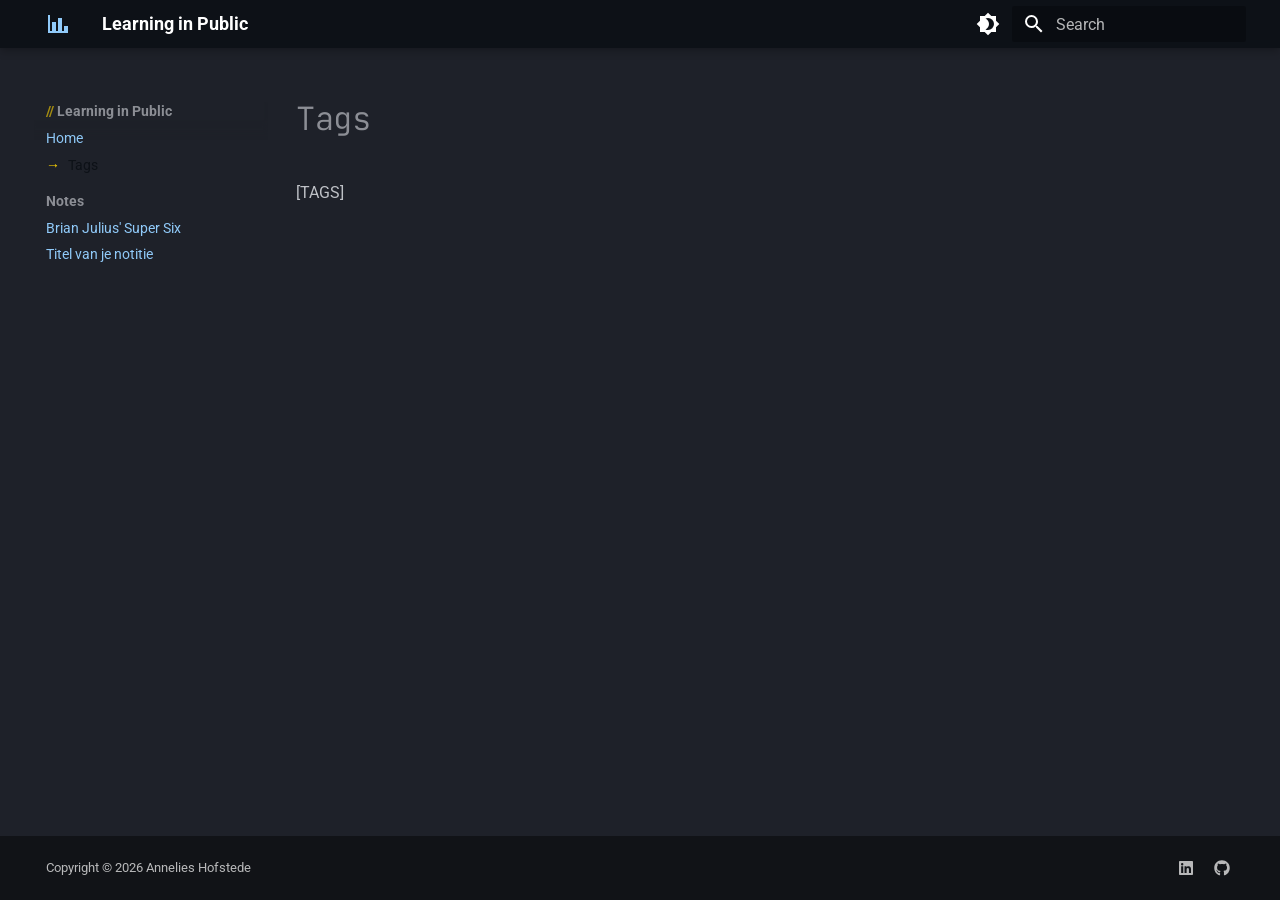
==== commit a9b48698: "Deployed b07583a with MkDocs version: 1.6.1" ====
--- a/tags/index.html
+++ b/tags/index.html
@@ -25,7 +25,7 @@
       
       
       <link rel="icon" href="../assets/images/favicon.png">
-      <meta name="generator" content="mkdocs-1.6.1, mkdocs-material-9.7.5">
+      <meta name="generator" content="mkdocs-1.6.1, mkdocs-material-9.7.6">
     
     
       
--- a/stylesheets/extra.css
+++ b/stylesheets/extra.css
@@ -36,4 +36,28 @@
 /* Monospace headings */
 h1, h2, h3, h4 {
   font-family: 'JetBrains Mono', monospace !important;
+}
+
+/* Links zichtbaar in beide thema's */
+
+/* Lichte modus */
+[data-md-color-scheme="default"] a,
+[data-md-color-scheme="default"] a:visited {
+  color: #1565c0;
+}
+
+[data-md-color-scheme="default"] a:hover {
+  color: #0d47a1;
+  text-decoration: underline;
+}
+
+/* Donkere modus */
+[data-md-color-scheme="slate"] a,
+[data-md-color-scheme="slate"] a:visited {
+  color: #90caf9;
+}
+
+[data-md-color-scheme="slate"] a:hover {
+  color: #ffffff;
+  text-decoration: underline;
 }
